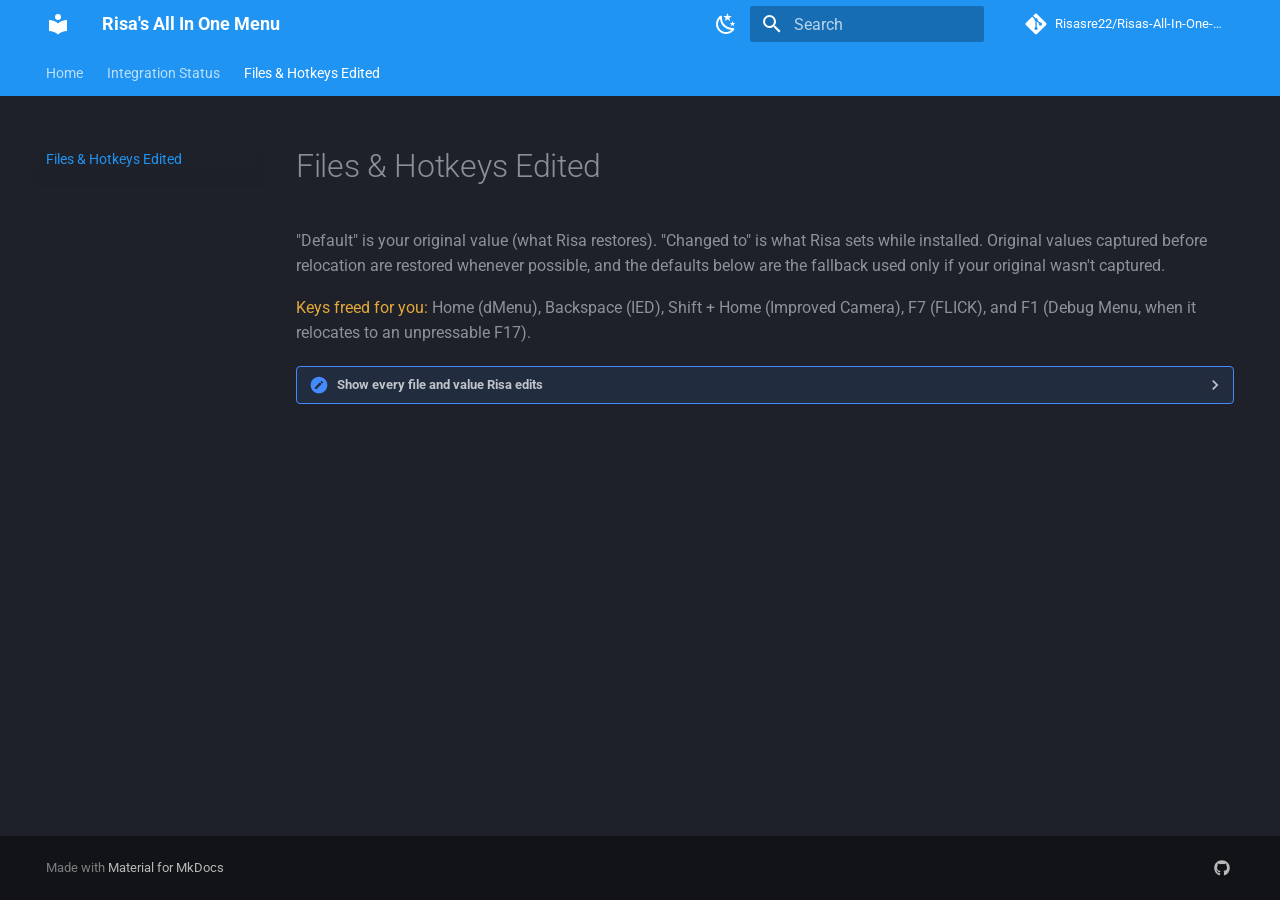
==== files-and-hotkeys/index.html @ ed6e50c9 "FLICK is API-only; remove from Files & Hotkeys page" ====
<!doctype html>
<html lang="en" class="no-js">
  <head>
    
      <meta charset="utf-8">
      <meta name="viewport" content="width=device-width,initial-scale=1">
      
        <meta name="description" content="One launcher hotkey (F1) opens many mod menus and frees each mod's own hotkey for other use.">
      
      
        <meta name="author" content="Risasre22">
      
      
        <link rel="canonical" href="https://risasre22.github.io/Risas-All-In-One-Menu/files-and-hotkeys/">
      
      
        <link rel="prev" href="../integration-ledger/">
      
      
      
        
      
      
      <link rel="icon" href="../assets/images/favicon.png">
      <meta name="generator" content="mkdocs-1.6.1, mkdocs-material-9.7.6">
    
    
      
        <title>Files & Hotkeys Edited - Risa's All In One Menu</title>
      
    
    
      <link rel="stylesheet" href="../assets/stylesheets/main.484c7ddc.min.css">
      
        
        <link rel="stylesheet" href="../assets/stylesheets/palette.ab4e12ef.min.css">
      
      


    
    
      
    
    
      
        
        
        <link rel="preconnect" href="https://fonts.gstatic.com" crossorigin>
        <link rel="stylesheet" href="https://fonts.googleapis.com/css?family=Roboto:300,300i,400,400i,700,700i%7CRoboto+Mono:400,400i,700,700i&display=fallback">
        <style>:root{--md-text-font:"Roboto";--md-code-font:"Roboto Mono"}</style>
      
    
    
      <link rel="stylesheet" href="../stylesheets/extra.css">
    
    <script>__md_scope=new URL("..",location),__md_hash=e=>[...e].reduce(((e,_)=>(e<<5)-e+_.charCodeAt(0)),0),__md_get=(e,_=localStorage,t=__md_scope)=>JSON.parse(_.getItem(t.pathname+"."+e)),__md_set=(e,_,t=localStorage,a=__md_scope)=>{try{t.setItem(a.pathname+"."+e,JSON.stringify(_))}catch(e){}}</script>
    
      

    
    
  </head>
  
  
    
    
      
    
    
    
    
    <body dir="ltr" data-md-color-scheme="slate" data-md-color-primary="blue" data-md-color-accent="light-blue">
  
    
    <input class="md-toggle" data-md-toggle="drawer" type="checkbox" id="__drawer" autocomplete="off">
    <input class="md-toggle" data-md-toggle="search" type="checkbox" id="__search" autocomplete="off">
    <label class="md-overlay" for="__drawer"></label>
    <div data-md-component="skip">
      
        
        <a href="#files-hotkeys-edited" class="md-skip">
          Skip to content
        </a>
      
    </div>
    <div data-md-component="announce">
      
    </div>
    
    
      

<header class="md-header" data-md-component="header">
  <nav class="md-header__inner md-grid" aria-label="Header">
    <a href=".." title="Risa&#39;s All In One Menu" class="md-header__button md-logo" aria-label="Risa's All In One Menu" data-md-component="logo">
      
  
  <svg xmlns="http://www.w3.org/2000/svg" viewBox="0 0 24 24"><path d="M12 8a3 3 0 0 0 3-3 3 3 0 0 0-3-3 3 3 0 0 0-3 3 3 3 0 0 0 3 3m0 3.54C9.64 9.35 6.5 8 3 8v11c3.5 0 6.64 1.35 9 3.54 2.36-2.19 5.5-3.54 9-3.54V8c-3.5 0-6.64 1.35-9 3.54"/></svg>

    </a>
    <label class="md-header__button md-icon" for="__drawer">
      
      <svg xmlns="http://www.w3.org/2000/svg" viewBox="0 0 24 24"><path d="M3 6h18v2H3zm0 5h18v2H3zm0 5h18v2H3z"/></svg>
    </label>
    <div class="md-header__title" data-md-component="header-title">
      <div class="md-header__ellipsis">
        <div class="md-header__topic">
          <span class="md-ellipsis">
            Risa's All In One Menu
          </span>
        </div>
        <div class="md-header__topic" data-md-component="header-topic">
          <span class="md-ellipsis">
            
              Files & Hotkeys Edited
            
          </span>
        </div>
      </div>
    </div>
    
      
        <form class="md-header__option" data-md-component="palette">
  
    
    
    
    <input class="md-option" data-md-color-media="" data-md-color-scheme="slate" data-md-color-primary="blue" data-md-color-accent="light-blue"  aria-label="Switch to light mode"  type="radio" name="__palette" id="__palette_0">
    
      <label class="md-header__button md-icon" title="Switch to light mode" for="__palette_1" hidden>
        <svg xmlns="http://www.w3.org/2000/svg" viewBox="0 0 24 24"><path d="m17.75 4.09-2.53 1.94.91 3.06-2.63-1.81-2.63 1.81.91-3.06-2.53-1.94L12.44 4l1.06-3 1.06 3zm3.5 6.91-1.64 1.25.59 1.98-1.7-1.17-1.7 1.17.59-1.98L15.75 11l2.06-.05L18.5 9l.69 1.95zm-2.28 4.95c.83-.08 1.72 1.1 1.19 1.85-.32.45-.66.87-1.08 1.27C15.17 23 8.84 23 4.94 19.07c-3.91-3.9-3.91-10.24 0-14.14.4-.4.82-.76 1.27-1.08.75-.53 1.93.36 1.85 1.19-.27 2.86.69 5.83 2.89 8.02a9.96 9.96 0 0 0 8.02 2.89m-1.64 2.02a12.08 12.08 0 0 1-7.8-3.47c-2.17-2.19-3.33-5-3.49-7.82-2.81 3.14-2.7 7.96.31 10.98 3.02 3.01 7.84 3.12 10.98.31"/></svg>
      </label>
    
  
    
    
    
    <input class="md-option" data-md-color-media="" data-md-color-scheme="default" data-md-color-primary="blue" data-md-color-accent="blue"  aria-label="Switch to dark mode"  type="radio" name="__palette" id="__palette_1">
    
      <label class="md-header__button md-icon" title="Switch to dark mode" for="__palette_0" hidden>
        <svg xmlns="http://www.w3.org/2000/svg" viewBox="0 0 24 24"><path d="M12 7a5 5 0 0 1 5 5 5 5 0 0 1-5 5 5 5 0 0 1-5-5 5 5 0 0 1 5-5m0 2a3 3 0 0 0-3 3 3 3 0 0 0 3 3 3 3 0 0 0 3-3 3 3 0 0 0-3-3m0-7 2.39 3.42C13.65 5.15 12.84 5 12 5s-1.65.15-2.39.42zM3.34 7l4.16-.35A7.2 7.2 0 0 0 5.94 8.5c-.44.74-.69 1.5-.83 2.29zm.02 10 1.76-3.77a7.131 7.131 0 0 0 2.38 4.14zM20.65 7l-1.77 3.79a7.02 7.02 0 0 0-2.38-4.15zm-.01 10-4.14.36c.59-.51 1.12-1.14 1.54-1.86.42-.73.69-1.5.83-2.29zM12 22l-2.41-3.44c.74.27 1.55.44 2.41.44.82 0 1.63-.17 2.37-.44z"/></svg>
      </label>
    
  
</form>
      
    
    
      <script>var palette=__md_get("__palette");if(palette&&palette.color){if("(prefers-color-scheme)"===palette.color.media){var media=matchMedia("(prefers-color-scheme: light)"),input=document.querySelector(media.matches?"[data-md-color-media='(prefers-color-scheme: light)']":"[data-md-color-media='(prefers-color-scheme: dark)']");palette.color.media=input.getAttribute("data-md-color-media"),palette.color.scheme=input.getAttribute("data-md-color-scheme"),palette.color.primary=input.getAttribute("data-md-color-primary"),palette.color.accent=input.getAttribute("data-md-color-accent")}for(var[key,value]of Object.entries(palette.color))document.body.setAttribute("data-md-color-"+key,value)}</script>
    
    
    
      
      
        <label class="md-header__button md-icon" for="__search">
          
          <svg xmlns="http://www.w3.org/2000/svg" viewBox="0 0 24 24"><path d="M9.5 3A6.5 6.5 0 0 1 16 9.5c0 1.61-.59 3.09-1.56 4.23l.27.27h.79l5 5-1.5 1.5-5-5v-.79l-.27-.27A6.52 6.52 0 0 1 9.5 16 6.5 6.5 0 0 1 3 9.5 6.5 6.5 0 0 1 9.5 3m0 2C7 5 5 7 5 9.5S7 14 9.5 14 14 12 14 9.5 12 5 9.5 5"/></svg>
        </label>
        <div class="md-search" data-md-component="search" role="dialog">
  <label class="md-search__overlay" for="__search"></label>
  <div class="md-search__inner" role="search">
    <form class="md-search__form" name="search">
      <input type="text" class="md-search__input" name="query" aria-label="Search" placeholder="Search" autocapitalize="off" autocorrect="off" autocomplete="off" spellcheck="false" data-md-component="search-query" required>
      <label class="md-search__icon md-icon" for="__search">
        
        <svg xmlns="http://www.w3.org/2000/svg" viewBox="0 0 24 24"><path d="M9.5 3A6.5 6.5 0 0 1 16 9.5c0 1.61-.59 3.09-1.56 4.23l.27.27h.79l5 5-1.5 1.5-5-5v-.79l-.27-.27A6.52 6.52 0 0 1 9.5 16 6.5 6.5 0 0 1 3 9.5 6.5 6.5 0 0 1 9.5 3m0 2C7 5 5 7 5 9.5S7 14 9.5 14 14 12 14 9.5 12 5 9.5 5"/></svg>
        
        <svg xmlns="http://www.w3.org/2000/svg" viewBox="0 0 24 24"><path d="M20 11v2H8l5.5 5.5-1.42 1.42L4.16 12l7.92-7.92L13.5 5.5 8 11z"/></svg>
      </label>
      <nav class="md-search__options" aria-label="Search">
        
        <button type="reset" class="md-search__icon md-icon" title="Clear" aria-label="Clear" tabindex="-1">
          
          <svg xmlns="http://www.w3.org/2000/svg" viewBox="0 0 24 24"><path d="M19 6.41 17.59 5 12 10.59 6.41 5 5 6.41 10.59 12 5 17.59 6.41 19 12 13.41 17.59 19 19 17.59 13.41 12z"/></svg>
        </button>
      </nav>
      
        <div class="md-search__suggest" data-md-component="search-suggest"></div>
      
    </form>
    <div class="md-search__output">
      <div class="md-search__scrollwrap" tabindex="0" data-md-scrollfix>
        <div class="md-search-result" data-md-component="search-result">
          <div class="md-search-result__meta">
            Initializing search
          </div>
          <ol class="md-search-result__list" role="presentation"></ol>
        </div>
      </div>
    </div>
  </div>
</div>
      
    
    
      <div class="md-header__source">
        <a href="https://github.com/Risasre22/Risas-All-In-One-Menu" title="Go to repository" class="md-source" data-md-component="source">
  <div class="md-source__icon md-icon">
    
    <svg xmlns="http://www.w3.org/2000/svg" viewBox="0 0 448 512"><!--! Font Awesome Free 7.1.0 by @fontawesome - https://fontawesome.com License - https://fontawesome.com/license/free (Icons: CC BY 4.0, Fonts: SIL OFL 1.1, Code: MIT License) Copyright 2025 Fonticons, Inc.--><path d="M439.6 236.1 244 40.5c-5.4-5.5-12.8-8.5-20.4-8.5s-15 3-20.4 8.4L162.5 81l51.5 51.5c27.1-9.1 52.7 16.8 43.4 43.7l49.7 49.7c34.2-11.8 61.2 31 35.5 56.7-26.5 26.5-70.2-2.9-56-37.3L240.3 199v121.9c25.3 12.5 22.3 41.8 9.1 55-6.4 6.4-15.2 10.1-24.3 10.1s-17.8-3.6-24.3-10.1c-17.6-17.6-11.1-46.9 11.2-56v-123c-20.8-8.5-24.6-30.7-18.6-45L142.6 101 8.5 235.1C3 240.6 0 247.9 0 255.5s3 15 8.5 20.4l195.6 195.7c5.4 5.4 12.7 8.4 20.4 8.4s15-3 20.4-8.4l194.7-194.7c5.4-5.4 8.4-12.8 8.4-20.4s-3-15-8.4-20.4"/></svg>
  </div>
  <div class="md-source__repository">
    Risasre22/Risas-All-In-One-Menu
  </div>
</a>
      </div>
    
  </nav>
  
</header>
    
    <div class="md-container" data-md-component="container">
      
      
        
          
            
<nav class="md-tabs" aria-label="Tabs" data-md-component="tabs">
  <div class="md-grid">
    <ul class="md-tabs__list">
      
        
  
  
  
  
    <li class="md-tabs__item">
      <a href=".." class="md-tabs__link">
        
  
  
    
  
  Home

      </a>
    </li>
  

      
        
  
  
  
  
    <li class="md-tabs__item">
      <a href="../integration-ledger/" class="md-tabs__link">
        
  
  
    
  
  Integration Status

      </a>
    </li>
  

      
        
  
  
  
    
  
  
    <li class="md-tabs__item md-tabs__item--active">
      <a href="./" class="md-tabs__link">
        
  
  
    
  
  Files & Hotkeys Edited

      </a>
    </li>
  

      
    </ul>
  </div>
</nav>
          
        
      
      <main class="md-main" data-md-component="main">
        <div class="md-main__inner md-grid">
          
            
              
                
              
              <div class="md-sidebar md-sidebar--primary" data-md-component="sidebar" data-md-type="navigation" >
                <div class="md-sidebar__scrollwrap">
                  <div class="md-sidebar__inner">
                    


  


<nav class="md-nav md-nav--primary md-nav--lifted" aria-label="Navigation" data-md-level="0">
  <label class="md-nav__title" for="__drawer">
    <a href=".." title="Risa&#39;s All In One Menu" class="md-nav__button md-logo" aria-label="Risa's All In One Menu" data-md-component="logo">
      
  
  <svg xmlns="http://www.w3.org/2000/svg" viewBox="0 0 24 24"><path d="M12 8a3 3 0 0 0 3-3 3 3 0 0 0-3-3 3 3 0 0 0-3 3 3 3 0 0 0 3 3m0 3.54C9.64 9.35 6.5 8 3 8v11c3.5 0 6.64 1.35 9 3.54 2.36-2.19 5.5-3.54 9-3.54V8c-3.5 0-6.64 1.35-9 3.54"/></svg>

    </a>
    Risa's All In One Menu
  </label>
  
    <div class="md-nav__source">
      <a href="https://github.com/Risasre22/Risas-All-In-One-Menu" title="Go to repository" class="md-source" data-md-component="source">
  <div class="md-source__icon md-icon">
    
    <svg xmlns="http://www.w3.org/2000/svg" viewBox="0 0 448 512"><!--! Font Awesome Free 7.1.0 by @fontawesome - https://fontawesome.com License - https://fontawesome.com/license/free (Icons: CC BY 4.0, Fonts: SIL OFL 1.1, Code: MIT License) Copyright 2025 Fonticons, Inc.--><path d="M439.6 236.1 244 40.5c-5.4-5.5-12.8-8.5-20.4-8.5s-15 3-20.4 8.4L162.5 81l51.5 51.5c27.1-9.1 52.7 16.8 43.4 43.7l49.7 49.7c34.2-11.8 61.2 31 35.5 56.7-26.5 26.5-70.2-2.9-56-37.3L240.3 199v121.9c25.3 12.5 22.3 41.8 9.1 55-6.4 6.4-15.2 10.1-24.3 10.1s-17.8-3.6-24.3-10.1c-17.6-17.6-11.1-46.9 11.2-56v-123c-20.8-8.5-24.6-30.7-18.6-45L142.6 101 8.5 235.1C3 240.6 0 247.9 0 255.5s3 15 8.5 20.4l195.6 195.7c5.4 5.4 12.7 8.4 20.4 8.4s15-3 20.4-8.4l194.7-194.7c5.4-5.4 8.4-12.8 8.4-20.4s-3-15-8.4-20.4"/></svg>
  </div>
  <div class="md-source__repository">
    Risasre22/Risas-All-In-One-Menu
  </div>
</a>
    </div>
  
  <ul class="md-nav__list" data-md-scrollfix>
    
      
      
  
  
  
  
    <li class="md-nav__item">
      <a href=".." class="md-nav__link">
        
  
  
  <span class="md-ellipsis">
    
  
    Home
  

    
  </span>
  
  

      </a>
    </li>
  

    
      
      
  
  
  
  
    <li class="md-nav__item">
      <a href="../integration-ledger/" class="md-nav__link">
        
  
  
  <span class="md-ellipsis">
    
  
    Integration Status
  

    
  </span>
  
  

      </a>
    </li>
  

    
      
      
  
  
    
  
  
  
    <li class="md-nav__item md-nav__item--active">
      
      <input class="md-nav__toggle md-toggle" type="checkbox" id="__toc">
      
      
        
      
      
      <a href="./" class="md-nav__link md-nav__link--active">
        
  
  
  <span class="md-ellipsis">
    
  
    Files & Hotkeys Edited
  

    
  </span>
  
  

      </a>
      
    </li>
  

    
  </ul>
</nav>
                  </div>
                </div>
              </div>
            
            
              
                
              
              <div class="md-sidebar md-sidebar--secondary" data-md-component="sidebar" data-md-type="toc" hidden>
                <div class="md-sidebar__scrollwrap">
                  <div class="md-sidebar__inner">
                    

<nav class="md-nav md-nav--secondary" aria-label="Table of contents">
  
  
  
    
  
  
</nav>
                  </div>
                </div>
              </div>
            
          
          
            <div class="md-content" data-md-component="content">
              
              <article class="md-content__inner md-typeset">
                
                  
  



  
  


<h1 id="files-hotkeys-edited">Files &amp; Hotkeys Edited<a class="headerlink" href="#files-hotkeys-edited" title="Permanent link">&para;</a></h1>
<p><span class="muted">"Default" is your original value (what Risa restores). "Changed to" is what Risa sets while installed. Original values captured before relocation are restored whenever possible, and the defaults below are the fallback used only if your original wasn't captured.</span></p>
<p><span class="gold">Keys freed for you:</span> <span class="muted">Home (dMenu), Backspace (IED), Shift + Home (Improved Camera), F7 (FLICK), and F1 (Debug Menu, when it relocates to an unpressable F17).</span></p>
<details class="files-edited">
<summary>Show every file and value Risa edits</summary>
<p><strong class="blue">Open Animation Replacer</strong><br>
<span class="gold">Path:</span> SKSE\Plugins\OpenAnimationReplacer.ini<br>
<span class="gold">Default key:</span> Shift + O<br>
<span class="gold">Default values:</span> uToggleUIKey = 24 | uToggleUIKeyShift = 1 | uToggleUIKeyCtrl = 0 | uToggleUIKeyAlt = 0<br>
<span class="gold">Changed to:</span> uToggleUIKey = F13 (unpressable)</p>
<p><strong class="blue">Improved Camera SE</strong> <span class="muted">(Discord version requires no .ini edits)</span><br>
<span class="gold">Path:</span> SKSE\Plugins\ImprovedCameraSE\ImprovedCameraSE.ini<br>
<span class="gold">Default key:</span> Left Shift + Home<br>
<span class="gold">Default value:</span> MenuKey = 0x24<br>
<span class="gold">Changed to:</span> Not relocated. The key stays Home and is hidden only from Improved Camera, so Shift + Home is free for everything else.</p>
<p><strong class="blue">Immersive Equipment Displays</strong><br>
<span class="gold">Path:</span> SKSE\Plugins\ImmersiveEquipmentDisplays.ini<br>
<span class="gold">Default key:</span> Backspace<br>
<span class="gold">Default values:</span> ToggleKeys = 0x0E | OverrideToggleKeys = false<br>
<span class="gold">Changed to:</span> ToggleKeys = F16 (unpressable) | OverrideToggleKeys = true</p>
<p><strong class="blue">Debug Menu</strong><br>
<span class="gold">Path:</span> MCM\Settings\DebugMenu.ini (or MCM\Config\DebugMenu\settings.ini)<br>
<span class="gold">Default key:</span> F1<br>
<span class="gold">Default value:</span> uOpenMenuHotkey = 59<br>
<span class="gold">Changed to:</span> uOpenMenuHotkey = F17 (unpressable). <span class="muted">Only relocated when its key collides with the launcher key or was set by an older Risa build; otherwise it stays on its own key and is freed at the input level with no edit.</span></p>
<p><strong class="blue">KreatE</strong><br>
<span class="gold">Path:</span> KreatE\UserSettings.ini<br>
<span class="gold">Default key:</span> End<br>
<span class="gold">Default value:</span> GUIToggleKeys = 0x23<br>
<span class="gold">Changed to:</span> GUIToggleKeys = F18 (unpressable)</p>
<p><strong class="blue">Community Shaders</strong><br>
<span class="gold">Path:</span> SKSE\Plugins\CommunityShaders\SettingsUser.json (or SettingsDefault.json)<br>
<span class="gold">Default keys:</span> End / Shift + End / F10 / Numpad *<br>
<span class="gold">Default values under "Menu":</span> "ToggleKey": 35 | "CSEditorToggleKey": [16, 35] | "OverlayToggleKey": 121 | "EffectToggleKey": 106<br>
<span class="gold">Changed to:</span> ToggleKey = F19 | CSEditorToggleKey = F15 | OverlayToggleKey = F23 | EffectToggleKey = F24 (all unpressable)</p>
<p><strong class="blue">CatMenu</strong><br>
<span class="gold">Path:</span> SKSE\Plugins\catmenu\settings.json<br>
<span class="gold">Default key:</span> F6<br>
<span class="gold">Default value:</span> "toggle_key": 577<br>
<span class="gold">Changed to:</span> "toggle_key": F21</p>
<p><strong class="blue">Mod Function Menu</strong><br>
<span class="gold">Path:</span> SKSE\Plugins\ccld_ModFunctionMenu.toml<br>
<span class="gold">Default key:</span> F1<br>
<span class="gold">Default value:</span> [Controls.Keyboard] iHotkey = 59<br>
<span class="gold">Changed to:</span> iHotkey = F20 (unpressable). <span class="muted">Restart once after installing so it reads the new value.</span></p>
<p><strong class="blue">Skyrim Cheat Menu (Dragonborn's Toolkit)</strong> <span class="muted">(v0.5+ no longer needs this edit)</span><br>
<span class="gold">Path:</span> SKSE\Plugins\SkyrimCheatMenu.json<br>
<span class="gold">Default key:</span> F1<br>
<span class="gold">Default value:</span> "toggleKey": "F1"<br>
<span class="gold">Changed to:</span> Nothing on v0.5+ (the hotkey is freed live through the mod's API). <span class="muted">Only older builds get "toggleKey": 0 written as a fallback.</span></p>
<p><strong class="blue">ReShade</strong><br>
<span class="gold">Path:</span> ReShade.ini in the game folder<br>
<span class="gold">Default key:</span> Home<br>
<span class="gold">Default value:</span> KeyOverlay=36,0,0,0<br>
<span class="gold">Changed to:</span> KeyOverlay=0,0,0,0 via the ReShade add-on API so Home stays free.</p>
</details>







  
  




  



                
              </article>
            </div>
          
          
<script>var target=document.getElementById(location.hash.slice(1));target&&target.name&&(target.checked=target.name.startsWith("__tabbed_"))</script>
        </div>
        
          <button type="button" class="md-top md-icon" data-md-component="top" hidden>
  
  <svg xmlns="http://www.w3.org/2000/svg" viewBox="0 0 24 24"><path d="M13 20h-2V8l-5.5 5.5-1.42-1.42L12 4.16l7.92 7.92-1.42 1.42L13 8z"/></svg>
  Back to top
</button>
        
      </main>
      
        <footer class="md-footer">
  
  <div class="md-footer-meta md-typeset">
    <div class="md-footer-meta__inner md-grid">
      <div class="md-copyright">
  
  
    Made with
    <a href="https://squidfunk.github.io/mkdocs-material/" target="_blank" rel="noopener">
      Material for MkDocs
    </a>
  
</div>
      
        
<div class="md-social">
  
    
    
    
    
      
      
    
    <a href="https://github.com/Risasre22/Risas-All-In-One-Menu" target="_blank" rel="noopener" title="github.com" class="md-social__link">
      <svg xmlns="http://www.w3.org/2000/svg" viewBox="0 0 512 512"><!--! Font Awesome Free 7.1.0 by @fontawesome - https://fontawesome.com License - https://fontawesome.com/license/free (Icons: CC BY 4.0, Fonts: SIL OFL 1.1, Code: MIT License) Copyright 2025 Fonticons, Inc.--><path d="M173.9 397.4c0 2-2.3 3.6-5.2 3.6-3.3.3-5.6-1.3-5.6-3.6 0-2 2.3-3.6 5.2-3.6 3-.3 5.6 1.3 5.6 3.6m-31.1-4.5c-.7 2 1.3 4.3 4.3 4.9 2.6 1 5.6 0 6.2-2s-1.3-4.3-4.3-5.2c-2.6-.7-5.5.3-6.2 2.3m44.2-1.7c-2.9.7-4.9 2.6-4.6 4.9.3 2 2.9 3.3 5.9 2.6 2.9-.7 4.9-2.6 4.6-4.6-.3-1.9-3-3.2-5.9-2.9M252.8 8C114.1 8 8 113.3 8 252c0 110.9 69.8 205.8 169.5 239.2 12.8 2.3 17.3-5.6 17.3-12.1 0-6.2-.3-40.4-.3-61.4 0 0-70 15-84.7-29.8 0 0-11.4-29.1-27.8-36.6 0 0-22.9-15.7 1.6-15.4 0 0 24.9 2 38.6 25.8 21.9 38.6 58.6 27.5 72.9 20.9 2.3-16 8.8-27.1 16-33.7-55.9-6.2-112.3-14.3-112.3-110.5 0-27.5 7.6-41.3 23.6-58.9-2.6-6.5-11.1-33.3 2.6-67.9 20.9-6.5 69 27 69 27 20-5.6 41.5-8.5 62.8-8.5s42.8 2.9 62.8 8.5c0 0 48.1-33.6 69-27 13.7 34.7 5.2 61.4 2.6 67.9 16 17.7 25.8 31.5 25.8 58.9 0 96.5-58.9 104.2-114.8 110.5 9.2 7.9 17 22.9 17 46.4 0 33.7-.3 75.4-.3 83.6 0 6.5 4.6 14.4 17.3 12.1C436.2 457.8 504 362.9 504 252 504 113.3 391.5 8 252.8 8M105.2 352.9c-1.3 1-1 3.3.7 5.2 1.6 1.6 3.9 2.3 5.2 1 1.3-1 1-3.3-.7-5.2-1.6-1.6-3.9-2.3-5.2-1m-10.8-8.1c-.7 1.3.3 2.9 2.3 3.9 1.6 1 3.6.7 4.3-.7.7-1.3-.3-2.9-2.3-3.9-2-.6-3.6-.3-4.3.7m32.4 35.6c-1.6 1.3-1 4.3 1.3 6.2 2.3 2.3 5.2 2.6 6.5 1 1.3-1.3.7-4.3-1.3-6.2-2.2-2.3-5.2-2.6-6.5-1m-11.4-14.7c-1.6 1-1.6 3.6 0 5.9s4.3 3.3 5.6 2.3c1.6-1.3 1.6-3.9 0-6.2-1.4-2.3-4-3.3-5.6-2"/></svg>
    </a>
  
</div>
      
    </div>
  </div>
</footer>
      
    </div>
    <div class="md-dialog" data-md-component="dialog">
      <div class="md-dialog__inner md-typeset"></div>
    </div>
    
    
    
      
      
      <script id="__config" type="application/json">{"annotate": null, "base": "..", "features": ["navigation.tabs", "navigation.top", "navigation.instant", "navigation.tracking", "search.suggest", "search.highlight", "content.code.copy"], "search": "../assets/javascripts/workers/search.2c215733.min.js", "tags": null, "translations": {"clipboard.copied": "Copied to clipboard", "clipboard.copy": "Copy to clipboard", "search.result.more.one": "1 more on this page", "search.result.more.other": "# more on this page", "search.result.none": "No matching documents", "search.result.one": "1 matching document", "search.result.other": "# matching documents", "search.result.placeholder": "Type to start searching", "search.result.term.missing": "Missing", "select.version": "Select version"}, "version": null}</script>
    
    
      <script src="../assets/javascripts/bundle.79ae519e.min.js"></script>
      
    
  </body>
</html>
---- assets/stylesheets/main.484c7ddc.min.css ----
@charset "UTF-8";html{-webkit-text-size-adjust:none;-moz-text-size-adjust:none;text-size-adjust:none;box-sizing:border-box}*,:after,:before{box-sizing:inherit}@media (prefers-reduced-motion){*,:after,:before{transition:none!important}}body{margin:0}a,button,input,label{-webkit-tap-highlight-color:transparent}a{color:inherit;text-decoration:none}hr{border:0;box-sizing:initial;display:block;height:.05rem;overflow:visible;padding:0}small{font-size:80%}sub,sup{line-height:1em}img{border-style:none}table{border-collapse:initial;border-spacing:0}td,th{font-weight:400;vertical-align:top}button{background:#0000;border:0;font-family:inherit;font-size:inherit;margin:0;padding:0}input{border:0;outline:none}:root{--md-primary-fg-color:#4051b5;--md-primary-fg-color--light:#5d6cc0;--md-primary-fg-color--dark:#303fa1;--md-primary-bg-color:#fff;--md-primary-bg-color--light:#ffffffb3;--md-accent-fg-color:#526cfe;--md-accent-fg-color--transparent:#526cfe1a;--md-accent-bg-color:#fff;--md-accent-bg-color--light:#ffffffb3}[data-md-color-scheme=default]{color-scheme:light}[data-md-color-scheme=default] img[src$="#gh-dark-mode-only"],[data-md-color-scheme=default] img[src$="#only-dark"]{display:none}:root,[data-md-color-scheme=default]{--md-hue:225deg;--md-default-fg-color:#000000de;--md-default-fg-color--light:#0000008a;--md-default-fg-color--lighter:#00000052;--md-default-fg-color--lightest:#00000012;--md-default-bg-color:#fff;--md-default-bg-color--light:#ffffffb3;--md-default-bg-color--lighter:#ffffff4d;--md-default-bg-color--lightest:#ffffff1f;--md-code-fg-color:#36464e;--md-code-bg-color:#f5f5f5;--md-code-bg-color--light:#f5f5f5b3;--md-code-bg-color--lighter:#f5f5f54d;--md-code-hl-color:#4287ff;--md-code-hl-color--light:#4287ff1a;--md-code-hl-number-color:#d52a2a;--md-code-hl-special-color:#db1457;--md-code-hl-function-color:#a846b9;--md-code-hl-constant-color:#6e59d9;--md-code-hl-keyword-color:#3f6ec6;--md-code-hl-string-color:#1c7d4d;--md-code-hl-name-color:var(--md-code-fg-color);--md-code-hl-operator-color:var(--md-default-fg-color--light);--md-code-hl-punctuation-color:var(--md-default-fg-color--light);--md-code-hl-comment-color:var(--md-default-fg-color--light);--md-code-hl-generic-color:var(--md-default-fg-color--light);--md-code-hl-variable-color:var(--md-default-fg-color--light);--md-typeset-color:var(--md-default-fg-color);--md-typeset-a-color:var(--md-primary-fg-color);--md-typeset-del-color:#f5503d26;--md-typeset-ins-color:#0bd57026;--md-typeset-kbd-color:#fafafa;--md-typeset-kbd-accent-color:#fff;--md-typeset-kbd-border-color:#b8b8b8;--md-typeset-mark-color:#ffff0080;--md-typeset-table-color:#0000001f;--md-typeset-table-color--light:rgba(0,0,0,.035);--md-admonition-fg-color:var(--md-default-fg-color);--md-admonition-bg-color:var(--md-default-bg-color);--md-warning-fg-color:#000000de;--md-warning-bg-color:#ff9;--md-footer-fg-color:#fff;--md-footer-fg-color--light:#ffffffb3;--md-footer-fg-color--lighter:#ffffff73;--md-footer-bg-color:#000000de;--md-footer-bg-color--dark:#00000052;--md-shadow-z1:0 0.2rem 0.5rem #0000000d,0 0 0.05rem #0000001a;--md-shadow-z2:0 0.2rem 0.5rem #0000001a,0 0 0.05rem #00000040;--md-shadow-z3:0 0.2rem 0.5rem #0003,0 0 0.05rem #00000059}.md-icon svg{fill:currentcolor;display:block;height:1.2rem;width:1.2rem}body{-webkit-font-smoothing:antialiased;-moz-osx-font-smoothing:grayscale;--md-text-font-family:var(--md-text-font,_),-apple-system,BlinkMacSystemFont,Helvetica,Arial,sans-serif;--md-code-font-family:var(--md-code-font,_),SFMono-Regular,Consolas,Menlo,monospace}aside,body,input{font-feature-settings:"kern","liga";color:var(--md-typeset-color);font-family:var(--md-text-font-family)}code,kbd,pre{font-feature-settings:"kern";font-family:var(--md-code-font-family)}:root{--md-typeset-table-sort-icon:url('data:image/svg+xml;charset=utf-8,<svg xmlns="http://www.w3.org/2000/svg" viewBox="0 0 24 24"><path d="m18 21-4-4h3V7h-3l4-4 4 4h-3v10h3M2 19v-2h10v2M2 13v-2h7v2M2 7V5h4v2z"/></svg>');--md-typeset-table-sort-icon--asc:url('data:image/svg+xml;charset=utf-8,<svg xmlns="http://www.w3.org/2000/svg" viewBox="0 0 24 24"><path d="M19 17h3l-4 4-4-4h3V3h2M2 17h10v2H2M6 5v2H2V5m0 6h7v2H2z"/></svg>');--md-typeset-table-sort-icon--desc:url('data:image/svg+xml;charset=utf-8,<svg xmlns="http://www.w3.org/2000/svg" viewBox="0 0 24 24"><path d="M19 7h3l-4-4-4 4h3v14h2M2 17h10v2H2M6 5v2H2V5m0 6h7v2H2z"/></svg>')}.md-typeset{-webkit-print-color-adjust:exact;color-adjust:exact;font-size:.8rem;line-height:1.6;overflow-wrap:break-word}@media print{.md-typeset{font-size:.68rem}}.md-typeset blockquote,.md-typeset dl,.md-typeset figure,.md-typeset ol,.md-typeset pre,.md-typeset ul{margin-bottom:1em;margin-top:1em}.md-typeset h1{color:var(--md-default-fg-color--light);font-size:2em;line-height:1.3;margin:0 0 1.25em}.md-typeset h1,.md-typeset h2{font-weight:300;letter-spacing:-.01em}.md-typeset h2{font-size:1.5625em;line-height:1.4;margin:1.6em 0 .64em}.md-typeset h3{font-size:1.25em;font-weight:400;letter-spacing:-.01em;line-height:1.5;margin:1.6em 0 .8em}.md-typeset h2+h3{margin-top:.8em}.md-typeset h4{font-weight:700;letter-spacing:-.01em;margin:1em 0}.md-typeset h5,.md-typeset h6{color:var(--md-default-fg-color--light);font-size:.8em;font-weight:700;letter-spacing:-.01em;margin:1.25em 0}.md-typeset h5{text-transform:uppercase}.md-typeset h5 code{text-transform:none}.md-typeset hr{border-bottom:.05rem solid var(--md-default-fg-color--lightest);display:flow-root;margin:1.5em 0}.md-typeset a{color:var(--md-typeset-a-color);word-break:break-word}.md-typeset a,.md-typeset a:before{transition:color 125ms}.md-typeset a:focus,.md-typeset a:hover{color:var(--md-accent-fg-color)}.md-typeset a:focus code,.md-typeset a:hover code{background-color:var(--md-accent-fg-color--transparent);color:var(--md-accent-fg-color)}.md-typeset a code{color:var(--md-typeset-a-color)}.md-typeset a.focus-visible{outline-color:var(--md-accent-fg-color);outline-offset:.2rem}.md-typeset code,.md-typeset kbd,.md-typeset pre{color:var(--md-code-fg-color);direction:ltr;font-variant-ligatures:none;transition:background-color 125ms}@media print{.md-typeset code,.md-typeset kbd,.md-typeset pre{white-space:pre-wrap}}.md-typeset code{background-color:var(--md-code-bg-color);border-radius:.1rem;-webkit-box-decoration-break:clone;box-decoration-break:clone;font-size:.85em;padding:0 .2941176471em;transition:color 125ms,background-color 125ms;word-break:break-word}.md-typeset code:not(.focus-visible){-webkit-tap-highlight-color:transparent;outline:none}.md-typeset pre{display:flow-root;line-height:1.4;position:relative}.md-typeset pre>code{-webkit-box-decoration-break:slice;box-decoration-break:slice;box-shadow:none;display:block;margin:0;outline-color:var(--md-accent-fg-color);overflow:auto;padding:.7720588235em 1.1764705882em;scrollbar-color:var(--md-default-fg-color--lighter) #0000;scrollbar-width:thin;touch-action:auto;word-break:normal}.md-typeset pre>code:hover{scrollbar-color:var(--md-accent-fg-color) #0000}.md-typeset pre>code::-webkit-scrollbar{height:.2rem;width:.2rem}.md-typeset pre>code::-webkit-scrollbar-thumb{background-color:var(--md-default-fg-color--lighter)}.md-typeset pre>code::-webkit-scrollbar-thumb:hover{background-color:var(--md-accent-fg-color)}.md-typeset kbd{background-color:var(--md-typeset-kbd-color);border-radius:.1rem;box-shadow:0 .1rem 0 .05rem var(--md-typeset-kbd-border-color),0 .1rem 0 var(--md-typeset-kbd-border-color),0 -.1rem .2rem var(--md-typeset-kbd-accent-color) inset;color:var(--md-default-fg-color);display:inline-block;font-size:.75em;padding:0 .6666666667em;vertical-align:text-top;word-break:break-word}.md-typeset mark{background-color:var(--md-typeset-mark-color);-webkit-box-decoration-break:clone;box-decoration-break:clone;color:inherit;word-break:break-word}.md-typeset abbr{cursor:help;text-decoration:none}.md-typeset [data-preview],.md-typeset abbr{border-bottom:.05rem dotted var(--md-default-fg-color--light)}.md-typeset small{opacity:.75}[dir=ltr] .md-typeset sub,[dir=ltr] .md-typeset sup{margin-left:.078125em}[dir=rtl] .md-typeset sub,[dir=rtl] .md-typeset sup{margin-right:.078125em}[dir=ltr] .md-typeset blockquote{padding-left:.6rem}[dir=rtl] .md-typeset blockquote{padding-right:.6rem}[dir=ltr] .md-typeset blockquote{border-left:.2rem solid var(--md-default-fg-color--lighter)}[dir=rtl] .md-typeset blockquote{border-right:.2rem solid var(--md-default-fg-color--lighter)}.md-typeset blockquote{color:var(--md-default-fg-color--light);margin-left:0;margin-right:0}.md-typeset ul{list-style-type:disc}.md-typeset ul[type]{list-style-type:revert-layer}[dir=ltr] .md-typeset ol,[dir=ltr] .md-typeset ul{margin-left:.625em}[dir=rtl] .md-typeset ol,[dir=rtl] .md-typeset ul{margin-right:.625em}.md-typeset ol,.md-typeset ul{padding:0}.md-typeset ol:not([hidden]),.md-typeset ul:not([hidden]){display:flow-root}.md-typeset ol ol,.md-typeset ul ol{list-style-type:lower-alpha}.md-typeset ol ol ol,.md-typeset ul ol ol{list-style-type:lower-roman}.md-typeset ol ol ol ol,.md-typeset ul ol ol ol{list-style-type:upper-alpha}.md-typeset ol ol ol ol ol,.md-typeset ul ol ol ol ol{list-style-type:upper-roman}.md-typeset ol[type],.md-typeset ul[type]{list-style-type:revert-layer}[dir=ltr] .md-typeset ol li,[dir=ltr] .md-typeset ul li{margin-left:1.25em}[dir=rtl] .md-typeset ol li,[dir=rtl] .md-typeset ul li{margin-right:1.25em}.md-typeset ol li,.md-typeset ul li{margin-bottom:.5em}.md-typeset ol li blockquote,.md-typeset ol li p,.md-typeset ul li blockquote,.md-typeset ul li p{margin:.5em 0}.md-typeset ol li:last-child,.md-typeset ul li:last-child{margin-bottom:0}[dir=ltr] .md-typeset ol li ol,[dir=ltr] .md-typeset ol li ul,[dir=ltr] .md-typeset ul li ol,[dir=ltr] .md-typeset ul li ul{margin-left:.625em}[dir=rtl] .md-typeset ol li ol,[dir=rtl] .md-typeset ol li ul,[dir=rtl] .md-typeset ul li ol,[dir=rtl] .md-typeset ul li ul{margin-right:.625em}.md-typeset ol li ol,.md-typeset ol li ul,.md-typeset ul li ol,.md-typeset ul li ul{margin-bottom:.5em;margin-top:.5em}[dir=ltr] .md-typeset dd{margin-left:1.875em}[dir=rtl] .md-typeset dd{margin-right:1.875em}.md-typeset dd{margin-bottom:1.5em;margin-top:1em}.md-typeset img,.md-typeset svg,.md-typeset video{height:auto;max-width:100%}.md-typeset img[align=left]{margin:1em 1em 1em 0}.md-typeset img[align=right]{margin:1em 0 1em 1em}.md-typeset img[align]:only-child{margin-top:0}.md-typeset figure{display:flow-root;margin:1em auto;max-width:100%;text-align:center;width:fit-content}.md-typeset figure img{display:block;margin:0 auto}.md-typeset figcaption{font-style:italic;margin:1em auto;max-width:24rem}.md-typeset iframe{max-width:100%}.md-typeset table:not([class]){background-color:var(--md-default-bg-color);border:.05rem solid var(--md-typeset-table-color);border-radius:.1rem;display:inline-block;font-size:.64rem;max-width:100%;overflow:auto;touch-action:auto}@media print{.md-typeset table:not([class]){display:table}}.md-typeset table:not([class])+*{margin-top:1.5em}.md-typeset table:not([class]) td>:first-child,.md-typeset table:not([class]) th>:first-child{margin-top:0}.md-typeset table:not([class]) td>:last-child,.md-typeset table:not([class]) th>:last-child{margin-bottom:0}.md-typeset table:not([class]) td:not([align]),.md-typeset table:not([class]) th:not([align]){text-align:left}[dir=rtl] .md-typeset table:not([class]) td:not([align]),[dir=rtl] .md-typeset table:not([class]) th:not([align]){text-align:right}.md-typeset table:not([class]) th{font-weight:700;min-width:5rem;padding:.9375em 1.25em;vertical-align:top}.md-typeset table:not([class]) td{border-top:.05rem solid var(--md-typeset-table-color);padding:.9375em 1.25em;vertical-align:top}.md-typeset table:not([class]) tbody tr{transition:background-color 125ms}.md-typeset table:not([class]) tbody tr:hover{background-color:var(--md-typeset-table-color--light);box-shadow:0 .05rem 0 var(--md-default-bg-color) inset}.md-typeset table:not([class]) a{word-break:normal}.md-typeset table th[role=columnheader]{cursor:pointer}[dir=ltr] .md-typeset table th[role=columnheader]:after{margin-left:.5em}[dir=rtl] .md-typeset table th[role=columnheader]:after{margin-right:.5em}.md-typeset table th[role=columnheader]:after{content:"";display:inline-block;height:1.2em;-webkit-mask-image:var(--md-typeset-table-sort-icon);mask-image:var(--md-typeset-table-sort-icon);-webkit-mask-repeat:no-repeat;mask-repeat:no-repeat;-webkit-mask-size:contain;mask-size:contain;transition:background-color 125ms;vertical-align:text-bottom;width:1.2em}.md-typeset table th[role=columnheader]:hover:after{background-color:var(--md-default-fg-color--lighter)}.md-typeset table th[role=columnheader][aria-sort=ascending]:after{background-color:var(--md-default-fg-color--light);-webkit-mask-image:var(--md-typeset-table-sort-icon--asc);mask-image:var(--md-typeset-table-sort-icon--asc)}.md-typeset table th[role=columnheader][aria-sort=descending]:after{background-color:var(--md-default-fg-color--light);-webkit-mask-image:var(--md-typeset-table-sort-icon--desc);mask-image:var(--md-typeset-table-sort-icon--desc)}.md-typeset__scrollwrap{margin:1em -.8rem;overflow-x:auto;touch-action:auto}.md-typeset__table{display:inline-block;margin-bottom:.5em;padding:0 .8rem}@media print{.md-typeset__table{display:block}}html .md-typeset__table table{display:table;margin:0;overflow:hidden;width:100%}@media screen and (max-width:44.984375em){.md-content__inner>pre{margin:1em -.8rem}.md-content__inner>pre code{border-radius:0}}.md-typeset .md-author{border-radius:100%;display:block;flex-shrink:0;height:1.6rem;overflow:hidden;position:relative;transition:color 125ms,transform 125ms;width:1.6rem}.md-typeset .md-author img{display:block}.md-typeset .md-author--more{background:var(--md-default-fg-color--lightest);color:var(--md-default-fg-color--lighter);font-size:.6rem;font-weight:700;line-height:1.6rem;text-align:center}.md-typeset .md-author--long{height:2.4rem;width:2.4rem}.md-typeset a.md-author{transform:scale(1)}.md-typeset a.md-author img{border-radius:100%;filter:grayscale(100%) opacity(75%);transition:filter 125ms}.md-typeset a.md-author:focus,.md-typeset a.md-author:hover{transform:scale(1.1);z-index:1}.md-typeset a.md-author:focus img,.md-typeset a.md-author:hover img{filter:grayscale(0)}.md-banner{background-color:var(--md-footer-bg-color);color:var(--md-footer-fg-color);overflow:auto}@media print{.md-banner{display:none}}.md-banner--warning{background-color:var(--md-warning-bg-color);color:var(--md-warning-fg-color)}.md-banner__inner{font-size:.7rem;margin:.6rem auto;padding:0 .8rem}[dir=ltr] .md-banner__button{float:right}[dir=rtl] .md-banner__button{float:left}.md-banner__button{color:inherit;cursor:pointer;transition:opacity .25s}.no-js .md-banner__button{display:none}.md-banner__button:hover{opacity:.7}html{font-size:125%;height:100%;overflow-x:hidden}@media screen and (min-width:100em){html{font-size:137.5%}}@media screen and (min-width:125em){html{font-size:150%}}body{background-color:var(--md-default-bg-color);display:flex;flex-direction:column;font-size:.5rem;min-height:100%;position:relative;width:100%}@media print{body{display:block}}@media screen and (max-width:59.984375em){body[data-md-scrolllock]{position:fixed}}.md-grid{margin-left:auto;margin-right:auto;max-width:61rem}.md-container{display:flex;flex-direction:column;flex-grow:1}@media print{.md-container{display:block}}.md-main{flex-grow:1}.md-main__inner{display:flex;height:100%;margin-top:1.5rem}.md-ellipsis{overflow:hidden;text-overflow:ellipsis}.md-toggle{display:none}.md-option{height:0;opacity:0;position:absolute;width:0}.md-option:checked+label:not([hidden]){display:block}.md-option.focus-visible+label{outline-color:var(--md-accent-fg-color);outline-style:auto}.md-skip{background-color:var(--md-default-fg-color);border-radius:.1rem;color:var(--md-default-bg-color);font-size:.64rem;margin:.5rem;opacity:0;outline-color:var(--md-accent-fg-color);padding:.3rem .5rem;position:fixed;transform:translateY(.4rem);z-index:-1}.md-skip:focus{opacity:1;transform:translateY(0);transition:transform .25s cubic-bezier(.4,0,.2,1),opacity 175ms 75ms;z-index:10}@page{margin:25mm}:root{--md-clipboard-icon:url('data:image/svg+xml;charset=utf-8,<svg xmlns="http://www.w3.org/2000/svg" viewBox="0 0 24 24"><path d="M19 21H8V7h11m0-2H8a2 2 0 0 0-2 2v14a2 2 0 0 0 2 2h11a2 2 0 0 0 2-2V7a2 2 0 0 0-2-2m-3-4H4a2 2 0 0 0-2 2v14h2V3h12z"/></svg>')}.md-clipboard{border-radius:.1rem;color:var(--md-default-fg-color--lightest);cursor:pointer;height:1.5em;outline-color:var(--md-accent-fg-color);outline-offset:.1rem;transition:color .25s;width:1.5em;z-index:1}@media print{.md-clipboard{display:none}}.md-clipboard:not(.focus-visible){-webkit-tap-highlight-color:transparent;outline:none}:hover>.md-clipboard{color:var(--md-default-fg-color--light)}.md-clipboard:focus,.md-clipboard:hover{color:var(--md-accent-fg-color)}.md-clipboard:after{background-color:currentcolor;content:"";display:block;height:1.125em;margin:0 auto;-webkit-mask-image:var(--md-clipboard-icon);mask-image:var(--md-clipboard-icon);-webkit-mask-position:center;mask-position:center;-webkit-mask-repeat:no-repeat;mask-repeat:no-repeat;-webkit-mask-size:contain;mask-size:contain;width:1.125em}.md-clipboard--inline{cursor:pointer}.md-clipboard--inline code{transition:color .25s,background-color .25s}.md-clipboard--inline:focus code,.md-clipboard--inline:hover code{background-color:var(--md-accent-fg-color--transparent);color:var(--md-accent-fg-color)}:root{--md-code-select-icon:url('data:image/svg+xml;charset=utf-8,<svg xmlns="http://www.w3.org/2000/svg" viewBox="0 0 24 24"><path d="M19 19h-4v2h4c1.1 0 2-.9 2-2v-4h-2m0-12h-4v2h4v4h2V5c0-1.1-.9-2-2-2M5 5h4V3H5c-1.1 0-2 .9-2 2v4h2m0 6H3v4c0 1.1.9 2 2 2h4v-2H5zm2-4h2v2H7zm4 0h2v2h-2zm4 0h2v2h-2zM7 7h2v2H7zm4 0h2v2h-2zm4 0h2v2h-2zm-8 8h2v2H7zm4 0h2v2h-2zm4 0h2v2h-2z"/></svg>');--md-code-copy-icon:url('data:image/svg+xml;charset=utf-8,<svg xmlns="http://www.w3.org/2000/svg" viewBox="0 0 24 24"><path d="M19 21H8V7h11m0-2H8a2 2 0 0 0-2 2v14a2 2 0 0 0 2 2h11a2 2 0 0 0 2-2V7a2 2 0 0 0-2-2m-3-4H4a2 2 0 0 0-2 2v14h2V3h12z"/></svg>')}.md-typeset .md-code__content{display:grid}.md-code__nav{background-color:var(--md-code-bg-color--lighter);border-radius:.1rem;display:flex;gap:.2rem;padding:.2rem;position:absolute;right:.25em;top:.25em;transition:background-color .25s;z-index:1}:hover>.md-code__nav{background-color:var(--md-code-bg-color--light)}.md-code__button{color:var(--md-default-fg-color--lightest);cursor:pointer;display:block;height:1.5em;outline-color:var(--md-accent-fg-color);outline-offset:.1rem;transition:color .25s;width:1.5em}:hover>*>.md-code__button{color:var(--md-default-fg-color--light)}.md-code__button.focus-visible,.md-code__button:hover{color:var(--md-accent-fg-color)}.md-code__button--active{color:var(--md-default-fg-color)!important}.md-code__button:after{background-color:currentcolor;content:"";display:block;height:1.125em;margin:0 auto;-webkit-mask-position:center;mask-position:center;-webkit-mask-repeat:no-repeat;mask-repeat:no-repeat;-webkit-mask-size:contain;mask-size:contain;width:1.125em}.md-code__button[data-md-type=select]:after{-webkit-mask-image:var(--md-code-select-icon);mask-image:var(--md-code-select-icon)}.md-code__button[data-md-type=copy]:after{-webkit-mask-image:var(--md-code-copy-icon);mask-image:var(--md-code-copy-icon)}@keyframes consent{0%{opacity:0;transform:translateY(100%)}to{opacity:1;transform:translateY(0)}}@keyframes overlay{0%{opacity:0}to{opacity:1}}.md-consent__overlay{animation:overlay .25s both;-webkit-backdrop-filter:blur(.1rem);backdrop-filter:blur(.1rem);background-color:#0000008a;height:100%;opacity:1;position:fixed;top:0;width:100%;z-index:5}.md-consent__inner{animation:consent .5s cubic-bezier(.1,.7,.1,1) both;background-color:var(--md-default-bg-color);border:0;border-radius:.1rem;bottom:0;box-shadow:0 0 .2rem #0000001a,0 .2rem .4rem #0003;max-height:100%;overflow:auto;padding:0;position:fixed;width:100%;z-index:5}.md-consent__form{padding:.8rem}.md-consent__settings{display:none;margin:1em 0}input:checked+.md-consent__settings{display:block}.md-consent__controls{margin-bottom:.8rem}.md-typeset .md-consent__controls .md-button{display:inline}@media screen and (max-width:44.984375em){.md-typeset .md-consent__controls .md-button{display:block;margin-top:.4rem;text-align:center;width:100%}}.md-consent label{cursor:pointer}.md-content{flex-grow:1;min-width:0}.md-content__inner{margin:0 .8rem 1.2rem;padding-top:.6rem}@media screen and (min-width:76.25em){[dir=ltr] .md-sidebar--primary:not([hidden])~.md-content>.md-content__inner{margin-left:1.2rem}[dir=ltr] .md-sidebar--secondary:not([hidden])~.md-content>.md-content__inner,[dir=rtl] .md-sidebar--primary:not([hidden])~.md-content>.md-content__inner{margin-right:1.2rem}[dir=rtl] .md-sidebar--secondary:not([hidden])~.md-content>.md-content__inner{margin-left:1.2rem}}.md-content__inner:before{content:"";display:block;height:.4rem}.md-content__inner>:last-child{margin-bottom:0}[dir=ltr] .md-content__button{float:right}[dir=rtl] .md-content__button{float:left}[dir=ltr] .md-content__button{margin-left:.4rem}[dir=rtl] .md-content__button{margin-right:.4rem}.md-content__button{margin:.4rem 0;padding:0}@media print{.md-content__button{display:none}}.md-typeset .md-content__button{color:var(--md-default-fg-color--lighter)}.md-content__button svg{display:inline;vertical-align:top}[dir=rtl] .md-content__button svg{transform:scaleX(-1)}[dir=ltr] .md-dialog{right:.8rem}[dir=rtl] .md-dialog{left:.8rem}.md-dialog{background-color:var(--md-default-fg-color);border-radius:.1rem;bottom:.8rem;box-shadow:var(--md-shadow-z3);min-width:11.1rem;opacity:0;padding:.4rem .6rem;pointer-events:none;position:fixed;transform:translateY(100%);transition:transform 0ms .4s,opacity .4s;z-index:4}@media print{.md-dialog{display:none}}.md-dialog--active{opacity:1;pointer-events:auto;transform:translateY(0);transition:transform .4s cubic-bezier(.075,.85,.175,1),opacity .4s}.md-dialog__inner{color:var(--md-default-bg-color);font-size:.7rem}.md-feedback{margin:2em 0 1em;text-align:center}.md-feedback fieldset{border:none;margin:0;padding:0}.md-feedback__title{font-weight:700;margin:1em auto}.md-feedback__inner{position:relative}.md-feedback__list{display:flex;flex-wrap:wrap;place-content:baseline center;position:relative}.md-feedback__list:hover .md-icon:not(:disabled){color:var(--md-default-fg-color--lighter)}:disabled .md-feedback__list{min-height:1.8rem}.md-feedback__icon{color:var(--md-default-fg-color--light);cursor:pointer;flex-shrink:0;margin:0 .1rem;transition:color 125ms}.md-feedback__icon:not(:disabled).md-icon:hover{color:var(--md-accent-fg-color)}.md-feedback__icon:disabled{color:var(--md-default-fg-color--lightest);pointer-events:none}.md-feedback__note{opacity:0;position:relative;transform:translateY(.4rem);transition:transform .4s cubic-bezier(.1,.7,.1,1),opacity .15s}.md-feedback__note>*{margin:0 auto;max-width:16rem}:disabled .md-feedback__note{opacity:1;transform:translateY(0)}@media print{.md-feedback{display:none}}.md-footer{background-color:var(--md-footer-bg-color);color:var(--md-footer-fg-color)}@media print{.md-footer{display:none}}.md-footer__inner{justify-content:space-between;overflow:auto;padding:.2rem}.md-footer__inner:not([hidden]){display:flex}.md-footer__link{align-items:end;display:flex;flex-grow:0.01;margin-bottom:.4rem;margin-top:1rem;max-width:100%;outline-color:var(--md-accent-fg-color);overflow:hidden;transition:opacity .25s}.md-footer__link:focus,.md-footer__link:hover{opacity:.7}[dir=rtl] .md-footer__link svg{transform:scaleX(-1)}@media screen and (max-width:44.984375em){.md-footer__link--prev{flex-shrink:0}.md-footer__link--prev .md-footer__title{display:none}}[dir=ltr] .md-footer__link--next{margin-left:auto}[dir=rtl] .md-footer__link--next{margin-right:auto}.md-footer__link--next{text-align:right}[dir=rtl] .md-footer__link--next{text-align:left}.md-footer__title{flex-grow:1;font-size:.9rem;margin-bottom:.7rem;max-width:calc(100% - 2.4rem);padding:0 1rem;white-space:nowrap}.md-footer__button{margin:.2rem;padding:.4rem}.md-footer__direction{font-size:.64rem;opacity:.7}.md-footer-meta{background-color:var(--md-footer-bg-color--dark)}.md-footer-meta__inner{display:flex;flex-wrap:wrap;justify-content:space-between;padding:.2rem}html .md-footer-meta.md-typeset a{color:var(--md-footer-fg-color--light)}html .md-footer-meta.md-typeset a:focus,html .md-footer-meta.md-typeset a:hover{color:var(--md-footer-fg-color)}.md-copyright{color:var(--md-footer-fg-color--lighter);font-size:.64rem;margin:auto .6rem;padding:.4rem 0;width:100%}@media screen and (min-width:45em){.md-copyright{width:auto}}.md-copyright__highlight{color:var(--md-footer-fg-color--light)}.md-social{display:inline-flex;gap:.2rem;margin:0 .4rem;padding:.2rem 0 .6rem}@media screen and (min-width:45em){.md-social{padding:.6rem 0}}.md-social__link{display:inline-block;height:1.6rem;text-align:center;width:1.6rem}.md-social__link:before{line-height:1.9}.md-social__link svg{fill:currentcolor;max-height:.8rem;vertical-align:-25%}.md-typeset .md-button{border:.1rem solid;border-radius:.1rem;color:var(--md-primary-fg-color);cursor:pointer;display:inline-block;font-weight:700;padding:.625em 2em;transition:color 125ms,background-color 125ms,border-color 125ms}.md-typeset .md-button--primary{background-color:var(--md-primary-fg-color);border-color:var(--md-primary-fg-color);color:var(--md-primary-bg-color)}.md-typeset .md-button:focus,.md-typeset .md-button:hover{background-color:var(--md-accent-fg-color);border-color:var(--md-accent-fg-color);color:var(--md-accent-bg-color)}[dir=ltr] .md-typeset .md-input{border-top-left-radius:.1rem}[dir=ltr] .md-typeset .md-input,[dir=rtl] .md-typeset .md-input{border-top-right-radius:.1rem}[dir=rtl] .md-typeset .md-input{border-top-left-radius:.1rem}.md-typeset .md-input{border-bottom:.1rem solid var(--md-default-fg-color--lighter);box-shadow:var(--md-shadow-z1);font-size:.8rem;height:1.8rem;padding:0 .6rem;transition:border .25s,box-shadow .25s}.md-typeset .md-input:focus,.md-typeset .md-input:hover{border-bottom-color:var(--md-accent-fg-color);box-shadow:var(--md-shadow-z2)}.md-typeset .md-input--stretch{width:100%}.md-header{background-color:var(--md-primary-fg-color);box-shadow:0 0 .2rem #0000,0 .2rem .4rem #0000;color:var(--md-primary-bg-color);display:block;left:0;position:sticky;right:0;top:0;z-index:4}@media print{.md-header{display:none}}.md-header[hidden]{transform:translateY(-100%);transition:transform .25s cubic-bezier(.8,0,.6,1),box-shadow .25s}.md-header--shadow{box-shadow:0 0 .2rem #0000001a,0 .2rem .4rem #0003;transition:transform .25s cubic-bezier(.1,.7,.1,1),box-shadow .25s}.md-header__inner{align-items:center;display:flex;padding:0 .2rem}.md-header__button{color:currentcolor;cursor:pointer;margin:.2rem;outline-color:var(--md-accent-fg-color);padding:.4rem;position:relative;transition:opacity .25s;vertical-align:middle;z-index:1}.md-header__button:hover{opacity:.7}.md-header__button:not([hidden]){display:inline-block}.md-header__button:not(.focus-visible){-webkit-tap-highlight-color:transparent;outline:none}.md-header__button.md-logo{margin:.2rem;padding:.4rem}@media screen and (max-width:76.234375em){.md-header__button.md-logo{display:none}}.md-header__button.md-logo img,.md-header__button.md-logo svg{fill:currentcolor;display:block;height:1.2rem;width:auto}@media screen and (min-width:60em){.md-header__button[for=__search]{display:none}}.no-js .md-header__button[for=__search]{display:none}[dir=rtl] .md-header__button[for=__search] svg{transform:scaleX(-1)}@media screen and (min-width:76.25em){.md-header__button[for=__drawer]{display:none}}.md-header__topic{display:flex;max-width:100%;position:absolute;transition:transform .4s cubic-bezier(.1,.7,.1,1),opacity .15s;white-space:nowrap}.md-header__topic+.md-header__topic{opacity:0;pointer-events:none;transform:translateX(1.25rem);transition:transform .4s cubic-bezier(1,.7,.1,.1),opacity .15s;z-index:-1}[dir=rtl] .md-header__topic+.md-header__topic{transform:translateX(-1.25rem)}.md-header__topic:first-child{font-weight:700}[dir=ltr] .md-header__title{margin-left:1rem;margin-right:.4rem}[dir=rtl] .md-header__title{margin-left:.4rem;margin-right:1rem}.md-header__title{flex-grow:1;font-size:.9rem;height:2.4rem;line-height:2.4rem}.md-header__title--active .md-header__topic{opacity:0;pointer-events:none;transform:translateX(-1.25rem);transition:transform .4s cubic-bezier(1,.7,.1,.1),opacity .15s;z-index:-1}[dir=rtl] .md-header__title--active .md-header__topic{transform:translateX(1.25rem)}.md-header__title--active .md-header__topic+.md-header__topic{opacity:1;pointer-events:auto;transform:translateX(0);transition:transform .4s cubic-bezier(.1,.7,.1,1),opacity .15s;z-index:0}.md-header__title>.md-header__ellipsis{height:100%;position:relative;width:100%}.md-header__option{display:flex;flex-shrink:0;max-width:100%;transition:max-width 0ms .25s,opacity .25s .25s;white-space:nowrap}[data-md-toggle=search]:checked~.md-header .md-header__option{max-width:0;opacity:0;transition:max-width 0ms,opacity 0ms}.md-header__option>input{bottom:0}.md-header__source{display:none}@media screen and (min-width:60em){[dir=ltr] .md-header__source{margin-left:1rem}[dir=rtl] .md-header__source{margin-right:1rem}.md-header__source{display:block;max-width:11.7rem;width:11.7rem}}@media screen and (min-width:76.25em){[dir=ltr] .md-header__source{margin-left:1.4rem}[dir=rtl] .md-header__source{margin-right:1.4rem}}.md-meta{color:var(--md-default-fg-color--light);font-size:.7rem;line-height:1.3}.md-meta__list{display:inline-flex;flex-wrap:wrap;list-style:none;margin:0;padding:0}.md-meta__item:not(:last-child):after{content:"·";margin-left:.2rem;margin-right:.2rem}.md-meta__link{color:var(--md-typeset-a-color)}.md-meta__link:focus,.md-meta__link:hover{color:var(--md-accent-fg-color)}.md-draft{background-color:#ff1744;border-radius:.125em;color:#fff;display:inline-block;font-weight:700;padding-left:.5714285714em;padding-right:.5714285714em}:root{--md-nav-icon--prev:url('data:image/svg+xml;charset=utf-8,<svg xmlns="http://www.w3.org/2000/svg" viewBox="0 0 24 24"><path d="M20 11v2H8l5.5 5.5-1.42 1.42L4.16 12l7.92-7.92L13.5 5.5 8 11z"/></svg>');--md-nav-icon--next:url('data:image/svg+xml;charset=utf-8,<svg xmlns="http://www.w3.org/2000/svg" viewBox="0 0 24 24"><path d="M8.59 16.58 13.17 12 8.59 7.41 10 6l6 6-6 6z"/></svg>');--md-toc-icon:url('data:image/svg+xml;charset=utf-8,<svg xmlns="http://www.w3.org/2000/svg" viewBox="0 0 24 24"><path d="M3 9h14V7H3zm0 4h14v-2H3zm0 4h14v-2H3zm16 0h2v-2h-2zm0-10v2h2V7zm0 6h2v-2h-2z"/></svg>')}.md-nav{font-size:.7rem;line-height:1.3}.md-nav__title{color:var(--md-default-fg-color--light);display:block;font-weight:700;overflow:hidden;padding:0 .6rem;text-overflow:ellipsis}.md-nav__title .md-nav__button{display:none}.md-nav__title .md-nav__button img{height:100%;width:auto}.md-nav__title .md-nav__button.md-logo img,.md-nav__title .md-nav__button.md-logo svg{fill:currentcolor;display:block;height:2.4rem;max-width:100%;object-fit:contain;width:auto}.md-nav__list{list-style:none;margin:0;padding:0}.md-nav__link{align-items:flex-start;display:flex;gap:.4rem;margin-top:.625em;scroll-snap-align:start;transition:color 125ms}.md-nav__link--passed,.md-nav__link--passed code{color:var(--md-default-fg-color--light)}.md-nav__item .md-nav__link--active,.md-nav__item .md-nav__link--active code{color:var(--md-typeset-a-color)}.md-nav__link .md-ellipsis{position:relative}.md-nav__link .md-ellipsis code{word-break:normal}[dir=ltr] .md-nav__link .md-icon:last-child{margin-left:auto}[dir=rtl] .md-nav__link .md-icon:last-child{margin-right:auto}.md-nav__link .md-typeset{font-size:.7rem;line-height:1.3}.md-nav__link svg{fill:currentcolor;flex-shrink:0;height:1.3em;position:relative}.md-nav__link[for]:focus,.md-nav__link[for]:hover,.md-nav__link[href]:focus,.md-nav__link[href]:hover{color:var(--md-accent-fg-color);cursor:pointer}.md-nav__link[for]:focus code,.md-nav__link[for]:hover code,.md-nav__link[href]:focus code,.md-nav__link[href]:hover code{background-color:var(--md-accent-fg-color--transparent);color:var(--md-accent-fg-color)}.md-nav__link.focus-visible{outline-color:var(--md-accent-fg-color);outline-offset:.2rem}.md-nav--primary .md-nav__link[for=__toc]{display:none}.md-nav--primary .md-nav__link[for=__toc] .md-icon:after{background-color:currentcolor;display:block;height:100%;-webkit-mask-image:var(--md-toc-icon);mask-image:var(--md-toc-icon);width:100%}.md-nav--primary .md-nav__link[for=__toc]~.md-nav{display:none}.md-nav__container>.md-nav__link{margin-top:0}.md-nav__container>.md-nav__link:first-child{flex-grow:1;min-width:0}.md-nav__icon{flex-shrink:0}.md-nav__source{display:none}@media screen and (max-width:76.234375em){.md-nav--primary,.md-nav--primary .md-nav{background-color:var(--md-default-bg-color);display:flex;flex-direction:column;height:100%;left:0;position:absolute;right:0;top:0;z-index:1}.md-nav--primary .md-nav__item,.md-nav--primary .md-nav__title{font-size:.8rem;line-height:1.5}.md-nav--primary .md-nav__title{background-color:var(--md-default-fg-color--lightest);color:var(--md-default-fg-color--light);cursor:pointer;height:5.6rem;line-height:2.4rem;padding:3rem .8rem .2rem;position:relative;white-space:nowrap}[dir=ltr] .md-nav--primary .md-nav__title .md-nav__icon{left:.4rem}[dir=rtl] .md-nav--primary .md-nav__title .md-nav__icon{right:.4rem}.md-nav--primary .md-nav__title .md-nav__icon{display:block;height:1.2rem;margin:.2rem;position:absolute;top:.4rem;width:1.2rem}.md-nav--primary .md-nav__title .md-nav__icon:after{background-color:currentcolor;content:"";display:block;height:100%;-webkit-mask-image:var(--md-nav-icon--prev);mask-image:var(--md-nav-icon--prev);-webkit-mask-position:center;mask-position:center;-webkit-mask-repeat:no-repeat;mask-repeat:no-repeat;-webkit-mask-size:contain;mask-size:contain;width:100%}.md-nav--primary .md-nav__title~.md-nav__list{background-color:var(--md-default-bg-color);box-shadow:0 .05rem 0 var(--md-default-fg-color--lightest) inset;overflow-y:auto;scroll-snap-type:y mandatory;touch-action:pan-y}.md-nav--primary .md-nav__title~.md-nav__list>:first-child{border-top:0}.md-nav--primary .md-nav__title[for=__drawer]{background-color:var(--md-primary-fg-color);color:var(--md-primary-bg-color);font-weight:700}.md-nav--primary .md-nav__title .md-logo{display:block;left:.2rem;margin:.2rem;padding:.4rem;position:absolute;right:.2rem;top:.2rem}.md-nav--primary .md-nav__list{flex:1}.md-nav--primary .md-nav__item{border-top:.05rem solid var(--md-default-fg-color--lightest)}.md-nav--primary .md-nav__item--active>.md-nav__link{color:var(--md-typeset-a-color)}.md-nav--primary .md-nav__item--active>.md-nav__link:focus,.md-nav--primary .md-nav__item--active>.md-nav__link:hover{color:var(--md-accent-fg-color)}.md-nav--primary .md-nav__link{margin-top:0;padding:.6rem .8rem}.md-nav--primary .md-nav__link svg{margin-top:.1em}.md-nav--primary .md-nav__link>.md-nav__link{padding:0}[dir=ltr] .md-nav--primary .md-nav__link .md-nav__icon{margin-right:-.2rem}[dir=rtl] .md-nav--primary .md-nav__link .md-nav__icon{margin-left:-.2rem}.md-nav--primary .md-nav__link .md-nav__icon{font-size:1.2rem;height:1.2rem;width:1.2rem}.md-nav--primary .md-nav__link .md-nav__icon:after{background-color:currentcolor;content:"";display:block;height:100%;-webkit-mask-image:var(--md-nav-icon--next);mask-image:var(--md-nav-icon--next);-webkit-mask-position:center;mask-position:center;-webkit-mask-repeat:no-repeat;mask-repeat:no-repeat;-webkit-mask-size:contain;mask-size:contain;width:100%}[dir=rtl] .md-nav--primary .md-nav__icon:after{transform:scale(-1)}.md-nav--primary .md-nav--secondary .md-nav{background-color:initial;position:static}[dir=ltr] .md-nav--primary .md-nav--secondary .md-nav .md-nav__link{padding-left:1.4rem}[dir=rtl] .md-nav--primary .md-nav--secondary .md-nav .md-nav__link{padding-right:1.4rem}[dir=ltr] .md-nav--primary .md-nav--secondary .md-nav .md-nav .md-nav__link{padding-left:2rem}[dir=rtl] .md-nav--primary .md-nav--secondary .md-nav .md-nav .md-nav__link{padding-right:2rem}[dir=ltr] .md-nav--primary .md-nav--secondary .md-nav .md-nav .md-nav .md-nav__link{padding-left:2.6rem}[dir=rtl] .md-nav--primary .md-nav--secondary .md-nav .md-nav .md-nav .md-nav__link{padding-right:2.6rem}[dir=ltr] .md-nav--primary .md-nav--secondary .md-nav .md-nav .md-nav .md-nav .md-nav__link{padding-left:3.2rem}[dir=rtl] .md-nav--primary .md-nav--secondary .md-nav .md-nav .md-nav .md-nav .md-nav__link{padding-right:3.2rem}.md-nav--secondary{background-color:initial}.md-nav__toggle~.md-nav{display:flex;opacity:0;transform:translateX(100%);transition:transform .25s cubic-bezier(.8,0,.6,1),opacity 125ms 50ms}[dir=rtl] .md-nav__toggle~.md-nav{transform:translateX(-100%)}.md-nav__toggle:checked~.md-nav{opacity:1;transform:translateX(0);transition:transform .25s cubic-bezier(.4,0,.2,1),opacity 125ms 125ms}.md-nav__toggle:checked~.md-nav>.md-nav__list{backface-visibility:hidden}}@media screen and (max-width:59.984375em){.md-nav--primary .md-nav__link[for=__toc]{display:flex}.md-nav--primary .md-nav__link[for=__toc] .md-icon:after{content:""}.md-nav--primary .md-nav__link[for=__toc]+.md-nav__link{display:none}.md-nav--primary .md-nav__link[for=__toc]~.md-nav{display:flex}.md-nav__source{background-color:var(--md-primary-fg-color--dark);color:var(--md-primary-bg-color);display:block;padding:0 .2rem}}@media screen and (min-width:60em) and (max-width:76.234375em){.md-nav--integrated .md-nav__link[for=__toc]{display:flex}.md-nav--integrated .md-nav__link[for=__toc] .md-icon:after{content:""}.md-nav--integrated .md-nav__link[for=__toc]+.md-nav__link{display:none}.md-nav--integrated .md-nav__link[for=__toc]~.md-nav{display:flex}}@media screen and (min-width:60em){.md-nav{margin-bottom:-.4rem}.md-nav--secondary .md-nav__title{background:var(--md-default-bg-color);box-shadow:0 0 .4rem .4rem var(--md-default-bg-color);position:sticky;top:0;z-index:1}.md-nav--secondary .md-nav__title[for=__toc]{scroll-snap-align:start}.md-nav--secondary .md-nav__title .md-nav__icon{display:none}[dir=ltr] .md-nav--secondary .md-nav__list{padding-left:.6rem}[dir=rtl] .md-nav--secondary .md-nav__list{padding-right:.6rem}.md-nav--secondary .md-nav__list{padding-bottom:.4rem}[dir=ltr] .md-nav--secondary .md-nav__item>.md-nav__link{margin-right:.4rem}[dir=rtl] .md-nav--secondary .md-nav__item>.md-nav__link{margin-left:.4rem}}@media screen and (min-width:76.25em){.md-nav{margin-bottom:-.4rem;transition:max-height .25s cubic-bezier(.86,0,.07,1)}.md-nav--primary .md-nav__title{background:var(--md-default-bg-color);box-shadow:0 0 .4rem .4rem var(--md-default-bg-color);position:sticky;top:0;z-index:1}.md-nav--primary .md-nav__title[for=__drawer]{scroll-snap-align:start}.md-nav--primary .md-nav__title .md-nav__icon{display:none}[dir=ltr] .md-nav--primary .md-nav__list{padding-left:.6rem}[dir=rtl] .md-nav--primary .md-nav__list{padding-right:.6rem}.md-nav--primary .md-nav__list{padding-bottom:.4rem}[dir=ltr] .md-nav--primary .md-nav__item>.md-nav__link{margin-right:.4rem}[dir=rtl] .md-nav--primary .md-nav__item>.md-nav__link{margin-left:.4rem}.md-nav__toggle~.md-nav{display:grid;grid-template-rows:minmax(.4rem,0fr);opacity:0;transition:grid-template-rows .25s cubic-bezier(.86,0,.07,1),opacity .25s,visibility 0ms .25s;visibility:collapse}.md-nav__toggle~.md-nav>.md-nav__list{overflow:hidden}.md-nav__toggle.md-toggle--indeterminate~.md-nav,.md-nav__toggle:checked~.md-nav{grid-template-rows:minmax(.4rem,1fr);opacity:1;transition:grid-template-rows .25s cubic-bezier(.86,0,.07,1),opacity .15s .1s,visibility 0ms;visibility:visible}.md-nav__toggle.md-toggle--indeterminate~.md-nav{transition:none}.md-nav__item--nested>.md-nav>.md-nav__title{display:none}.md-nav__item--section{display:block;margin:1.25em 0}.md-nav__item--section:last-child{margin-bottom:0}.md-nav__item--section>.md-nav__link{font-weight:700}.md-nav__item--section>.md-nav__link[for]{color:var(--md-default-fg-color--light)}.md-nav__item--section>.md-nav__link:not(.md-nav__container){pointer-events:none}.md-nav__item--section>.md-nav__link .md-icon,.md-nav__item--section>.md-nav__link>[for]{display:none}[dir=ltr] .md-nav__item--section>.md-nav{margin-left:-.6rem}[dir=rtl] .md-nav__item--section>.md-nav{margin-right:-.6rem}.md-nav__item--section>.md-nav{display:block;opacity:1;visibility:visible}.md-nav__item--section>.md-nav>.md-nav__list>.md-nav__item{padding:0}.md-nav__icon{border-radius:100%;height:.9rem;transition:background-color .25s;width:.9rem}.md-nav__icon:hover{background-color:var(--md-accent-fg-color--transparent)}.md-nav__icon:after{background-color:currentcolor;border-radius:100%;content:"";display:inline-block;height:100%;-webkit-mask-image:var(--md-nav-icon--next);mask-image:var(--md-nav-icon--next);-webkit-mask-position:center;mask-position:center;-webkit-mask-repeat:no-repeat;mask-repeat:no-repeat;-webkit-mask-size:contain;mask-size:contain;transition:transform .25s;vertical-align:-.1rem;width:100%}[dir=rtl] .md-nav__icon:after{transform:rotate(180deg)}.md-nav__item--nested .md-nav__toggle:checked~.md-nav__link .md-nav__icon:after,.md-nav__item--nested .md-toggle--indeterminate~.md-nav__link .md-nav__icon:after{transform:rotate(90deg)}.md-nav--lifted>.md-nav__list>.md-nav__item,.md-nav--lifted>.md-nav__title{display:none}.md-nav--lifted>.md-nav__list>.md-nav__item--active{display:block}.md-nav--lifted>.md-nav__list>.md-nav__item--active>.md-nav__link{background:var(--md-default-bg-color);box-shadow:0 0 .4rem .4rem var(--md-default-bg-color);margin-top:0;position:sticky;top:0;z-index:1}.md-nav--lifted>.md-nav__list>.md-nav__item--active>.md-nav__link:not(.md-nav__container){pointer-events:none}.md-nav--lifted>.md-nav__list>.md-nav__item--active.md-nav__item--section{margin:0}[dir=ltr] .md-nav--lifted>.md-nav__list>.md-nav__item>.md-nav:not(.md-nav--secondary){margin-left:-.6rem}[dir=rtl] .md-nav--lifted>.md-nav__list>.md-nav__item>.md-nav:not(.md-nav--secondary){margin-right:-.6rem}.md-nav--lifted>.md-nav__list>.md-nav__item>[for]{color:var(--md-default-fg-color--light)}.md-nav--lifted .md-nav[data-md-level="1"]{grid-template-rows:minmax(.4rem,1fr);opacity:1;visibility:visible}[dir=ltr] .md-nav--integrated>.md-nav__list>.md-nav__item--active .md-nav--secondary{border-left:.05rem solid var(--md-primary-fg-color)}[dir=rtl] .md-nav--integrated>.md-nav__list>.md-nav__item--active .md-nav--secondary{border-right:.05rem solid var(--md-primary-fg-color)}.md-nav--integrated>.md-nav__list>.md-nav__item--active .md-nav--secondary{display:block;margin-bottom:1.25em;opacity:1;visibility:visible}.md-nav--integrated>.md-nav__list>.md-nav__item--active .md-nav--secondary>.md-nav__list{overflow:visible;padding-bottom:0}.md-nav--integrated>.md-nav__list>.md-nav__item--active .md-nav--secondary>.md-nav__title{display:none}}.md-pagination{font-size:.8rem;font-weight:700;gap:.4rem}.md-pagination,.md-pagination>*{align-items:center;display:flex;justify-content:center}.md-pagination>*{border-radius:.2rem;height:1.8rem;min-width:1.8rem;text-align:center}.md-pagination__current{background-color:var(--md-default-fg-color--lightest);color:var(--md-default-fg-color--light)}.md-pagination__link{transition:color 125ms,background-color 125ms}.md-pagination__link:focus,.md-pagination__link:hover{background-color:var(--md-accent-fg-color--transparent);color:var(--md-accent-fg-color)}.md-pagination__link:focus svg,.md-pagination__link:hover svg{color:var(--md-accent-fg-color)}.md-pagination__link.focus-visible{outline-color:var(--md-accent-fg-color);outline-offset:.2rem}.md-pagination__link svg{fill:currentcolor;color:var(--md-default-fg-color--lighter);display:block;max-height:100%;width:1.2rem}:root{--md-path-icon:url('data:image/svg+xml;charset=utf-8,<svg xmlns="http://www.w3.org/2000/svg" viewBox="0 0 24 24"><path d="M8.59 16.58 13.17 12 8.59 7.41 10 6l6 6-6 6z"/></svg>')}.md-path{font-size:.7rem;margin:0 .8rem;overflow:auto;padding-top:1.2rem}.md-path:not([hidden]){display:block}@media screen and (min-width:76.25em){.md-path{margin:0 1.2rem}}.md-path__list{align-items:center;display:flex;gap:.2rem;list-style:none;margin:0;padding:0}.md-path__item:not(:first-child){display:inline-flex;gap:.2rem;white-space:nowrap}.md-path__item:not(:first-child):before{background-color:var(--md-default-fg-color--lighter);content:"";display:inline;height:.8rem;-webkit-mask-image:var(--md-path-icon);mask-image:var(--md-path-icon);width:.8rem}.md-path__link{align-items:center;color:var(--md-default-fg-color--light);display:flex}.md-path__link:focus,.md-path__link:hover{color:var(--md-accent-fg-color)}:root{--md-post-pin-icon:url('data:image/svg+xml;charset=utf-8,<svg xmlns="http://www.w3.org/2000/svg" viewBox="0 0 24 24"><path d="M16 12V4h1V2H7v2h1v8l-2 2v2h5.2v6h1.6v-6H18v-2z"/></svg>')}.md-post__back{border-bottom:.05rem solid var(--md-default-fg-color--lightest);margin-bottom:1.2rem;padding-bottom:1.2rem}@media screen and (max-width:76.234375em){.md-post__back{display:none}}[dir=rtl] .md-post__back svg{transform:scaleX(-1)}.md-post__authors{display:flex;flex-direction:column;gap:.6rem;margin:0 .6rem 1.2rem}.md-post .md-post__meta a{transition:color 125ms}.md-post .md-post__meta a:focus,.md-post .md-post__meta a:hover{color:var(--md-accent-fg-color)}.md-post__title{color:var(--md-default-fg-color--light);font-weight:700}.md-post--excerpt{margin-bottom:3.2rem}.md-post--excerpt .md-post__header{align-items:center;display:flex;gap:.6rem;min-height:1.6rem}.md-post--excerpt .md-post__authors{align-items:center;display:inline-flex;flex-direction:row;gap:.2rem;margin:0;min-height:2.4rem}[dir=ltr] .md-post--excerpt .md-post__meta .md-meta__list{margin-right:.4rem}[dir=rtl] .md-post--excerpt .md-post__meta .md-meta__list{margin-left:.4rem}.md-post--excerpt .md-post__content>:first-child{--md-scroll-margin:6rem;margin-top:0}.md-post>.md-nav--secondary{margin:1em 0}.md-pin{background:var(--md-default-fg-color--lightest);border-radius:1rem;margin-top:-.05rem;padding:.2rem}.md-pin:after{background-color:currentcolor;content:"";display:block;height:.6rem;margin:0 auto;-webkit-mask-image:var(--md-post-pin-icon);mask-image:var(--md-post-pin-icon);-webkit-mask-position:center;mask-position:center;-webkit-mask-repeat:no-repeat;mask-repeat:no-repeat;-webkit-mask-size:contain;mask-size:contain;width:.6rem}.md-profile{align-items:center;display:flex;font-size:.7rem;gap:.6rem;line-height:1.4;width:100%}.md-profile__description{flex-grow:1}.md-content--post{display:flex}@media screen and (max-width:76.234375em){.md-content--post{flex-flow:column-reverse}}.md-content--post>.md-content__inner{flex-grow:1;min-width:0}@media screen and (min-width:76.25em){[dir=ltr] .md-content--post>.md-content__inner{margin-left:1.2rem}[dir=rtl] .md-content--post>.md-content__inner{margin-right:1.2rem}}@media screen and (max-width:76.234375em){.md-sidebar.md-sidebar--post{padding:0;position:static;width:100%}.md-sidebar.md-sidebar--post .md-sidebar__scrollwrap{overflow:visible}.md-sidebar.md-sidebar--post .md-sidebar__inner{padding:0}.md-sidebar.md-sidebar--post .md-post__meta{margin-left:.6rem;margin-right:.6rem}.md-sidebar.md-sidebar--post .md-nav__item{border:none;display:inline}.md-sidebar.md-sidebar--post .md-nav__list{display:inline-flex;flex-wrap:wrap;gap:.6rem;padding-bottom:.6rem;padding-top:.6rem}.md-sidebar.md-sidebar--post .md-nav__link{padding:0}.md-sidebar.md-sidebar--post .md-nav{height:auto;margin-bottom:0;position:static}}:root{--md-progress-value:0;--md-progress-delay:400ms}.md-progress{background:var(--md-primary-bg-color);height:.075rem;opacity:min(clamp(0,var(--md-progress-value),1),clamp(0,100 - var(--md-progress-value),1));position:fixed;top:0;transform:scaleX(calc(var(--md-progress-value)*1%));transform-origin:left;transition:transform .5s cubic-bezier(.19,1,.22,1),opacity .25s var(--md-progress-delay);width:100%;z-index:4}:root{--md-search-result-icon:url('data:image/svg+xml;charset=utf-8,<svg xmlns="http://www.w3.org/2000/svg" viewBox="0 0 24 24"><path d="M14 2H6a2 2 0 0 0-2 2v16a2 2 0 0 0 2 2h7c-.41-.25-.8-.56-1.14-.9-.33-.33-.61-.7-.86-1.1H6V4h7v5h5v1.18c.71.16 1.39.43 2 .82V8zm6.31 16.9c1.33-2.11.69-4.9-1.4-6.22-2.11-1.33-4.91-.68-6.22 1.4-1.34 2.11-.69 4.89 1.4 6.22 1.46.93 3.32.93 4.79.02L22 23.39 23.39 22zm-3.81.1a2.5 2.5 0 0 1-2.5-2.5 2.5 2.5 0 0 1 2.5-2.5 2.5 2.5 0 0 1 2.5 2.5 2.5 2.5 0 0 1-2.5 2.5"/></svg>')}.md-search{position:relative}@media screen and (min-width:60em){.md-search{padding:.2rem 0}}.no-js .md-search{display:none}.md-search__overlay{opacity:0;z-index:1}@media screen and (max-width:59.984375em){[dir=ltr] .md-search__overlay{left:-2.2rem}[dir=rtl] .md-search__overlay{right:-2.2rem}.md-search__overlay{background-color:var(--md-default-bg-color);border-radius:1rem;height:2rem;overflow:hidden;pointer-events:none;position:absolute;top:-1rem;transform-origin:center;transition:transform .3s .1s,opacity .2s .2s;width:2rem}[data-md-toggle=search]:checked~.md-header .md-search__overlay{opacity:1;transition:transform .4s,opacity .1s}}@media screen and (min-width:60em){[dir=ltr] .md-search__overlay{left:0}[dir=rtl] .md-search__overlay{right:0}.md-search__overlay{background-color:#0000008a;cursor:pointer;height:0;position:fixed;top:0;transition:width 0ms .25s,height 0ms .25s,opacity .25s;width:0}[data-md-toggle=search]:checked~.md-header .md-search__overlay{height:200vh;opacity:1;transition:width 0ms,height 0ms,opacity .25s;width:100%}}@media screen and (max-width:29.984375em){[data-md-toggle=search]:checked~.md-header .md-search__overlay{transform:scale(45)}}@media screen and (min-width:30em) and (max-width:44.984375em){[data-md-toggle=search]:checked~.md-header .md-search__overlay{transform:scale(60)}}@media screen and (min-width:45em) and (max-width:59.984375em){[data-md-toggle=search]:checked~.md-header .md-search__overlay{transform:scale(75)}}.md-search__inner{backface-visibility:hidden}@media screen and (max-width:59.984375em){[dir=ltr] .md-search__inner{left:0}[dir=rtl] .md-search__inner{right:0}.md-search__inner{height:0;opacity:0;overflow:hidden;position:fixed;top:0;transform:translateX(5%);transition:width 0ms .3s,height 0ms .3s,transform .15s cubic-bezier(.4,0,.2,1) .15s,opacity .15s .15s;width:0;z-index:2}[dir=rtl] .md-search__inner{transform:translateX(-5%)}[data-md-toggle=search]:checked~.md-header .md-search__inner{height:100%;opacity:1;transform:translateX(0);transition:width 0ms 0ms,height 0ms 0ms,transform .15s cubic-bezier(.1,.7,.1,1) .15s,opacity .15s .15s;width:100%}}@media screen and (min-width:60em){[dir=ltr] .md-search__inner{float:right}[dir=rtl] .md-search__inner{float:left}.md-search__inner{padding:.1rem 0;position:relative;transition:width .25s cubic-bezier(.1,.7,.1,1);width:11.7rem}}@media screen and (min-width:60em) and (max-width:76.234375em){[data-md-toggle=search]:checked~.md-header .md-search__inner{width:23.4rem}}@media screen and (min-width:76.25em){[data-md-toggle=search]:checked~.md-header .md-search__inner{width:34.4rem}}.md-search__form{background-color:var(--md-default-bg-color);box-shadow:0 0 .6rem #0000;height:2.4rem;position:relative;transition:color .25s,background-color .25s;z-index:2}@media screen and (min-width:60em){.md-search__form{background-color:#00000042;border-radius:.1rem;height:1.8rem}.md-search__form:hover{background-color:#ffffff1f}}[data-md-toggle=search]:checked~.md-header .md-search__form{background-color:var(--md-default-bg-color);border-radius:.1rem .1rem 0 0;box-shadow:0 0 .6rem #00000012;color:var(--md-default-fg-color)}[dir=ltr] .md-search__input{padding-left:3.6rem;padding-right:2.2rem}[dir=rtl] .md-search__input{padding-left:2.2rem;padding-right:3.6rem}.md-search__input{background:#0000;font-size:.9rem;height:100%;position:relative;text-overflow:ellipsis;width:100%;z-index:2}.md-search__input::placeholder{transition:color .25s}.md-search__input::placeholder,.md-search__input~.md-search__icon{color:var(--md-default-fg-color--light)}.md-search__input::-ms-clear{display:none}@media screen and (max-width:59.984375em){.md-search__input{font-size:.9rem;height:2.4rem;width:100%}}@media screen and (min-width:60em){[dir=ltr] .md-search__input{padding-left:2.2rem}[dir=rtl] .md-search__input{padding-right:2.2rem}.md-search__input{color:inherit;font-size:.8rem}.md-search__input::placeholder{color:var(--md-primary-bg-color--light)}.md-search__input+.md-search__icon{color:var(--md-primary-bg-color)}[data-md-toggle=search]:checked~.md-header .md-search__input{text-overflow:clip}[data-md-toggle=search]:checked~.md-header .md-search__input+.md-search__icon{color:var(--md-default-fg-color--light)}[data-md-toggle=search]:checked~.md-header .md-search__input::placeholder{color:#0000}}.md-search__icon{cursor:pointer;display:inline-block;height:1.2rem;transition:color .25s,opacity .25s;width:1.2rem}.md-search__icon:hover{opacity:.7}[dir=ltr] .md-search__icon[for=__search]{left:.5rem}[dir=rtl] .md-search__icon[for=__search]{right:.5rem}.md-search__icon[for=__search]{position:absolute;top:.3rem;z-index:2}[dir=rtl] .md-search__icon[for=__search] svg{transform:scaleX(-1)}@media screen and (max-width:59.984375em){[dir=ltr] .md-search__icon[for=__search]{left:.8rem}[dir=rtl] .md-search__icon[for=__search]{right:.8rem}.md-search__icon[for=__search]{top:.6rem}.md-search__icon[for=__search] svg:first-child{display:none}}@media screen and (min-width:60em){.md-search__icon[for=__search]{pointer-events:none}.md-search__icon[for=__search] svg:last-child{display:none}}[dir=ltr] .md-search__options{right:.5rem}[dir=rtl] .md-search__options{left:.5rem}.md-search__options{pointer-events:none;position:absolute;top:.3rem;z-index:2}@media screen and (max-width:59.984375em){[dir=ltr] .md-search__options{right:.8rem}[dir=rtl] .md-search__options{left:.8rem}.md-search__options{top:.6rem}}[dir=ltr] .md-search__options>.md-icon{margin-left:.2rem}[dir=rtl] .md-search__options>.md-icon{margin-right:.2rem}.md-search__options>.md-icon{color:var(--md-default-fg-color--light);opacity:0;transform:scale(.75);transition:transform .15s cubic-bezier(.1,.7,.1,1),opacity .15s}.md-search__options>.md-icon:not(.focus-visible){-webkit-tap-highlight-color:transparent;outline:none}[data-md-toggle=search]:checked~.md-header .md-search__input:valid~.md-search__options>.md-icon{opacity:1;pointer-events:auto;transform:scale(1)}[data-md-toggle=search]:checked~.md-header .md-search__input:valid~.md-search__options>.md-icon:hover{opacity:.7}[dir=ltr] .md-search__suggest{padding-left:3.6rem;padding-right:2.2rem}[dir=rtl] .md-search__suggest{padding-left:2.2rem;padding-right:3.6rem}.md-search__suggest{align-items:center;color:var(--md-default-fg-color--lighter);display:flex;font-size:.9rem;height:100%;opacity:0;position:absolute;top:0;transition:opacity 50ms;white-space:nowrap;width:100%}@media screen and (min-width:60em){[dir=ltr] .md-search__suggest{padding-left:2.2rem}[dir=rtl] .md-search__suggest{padding-right:2.2rem}.md-search__suggest{font-size:.8rem}}[data-md-toggle=search]:checked~.md-header .md-search__suggest{opacity:1;transition:opacity .3s .1s}[dir=ltr] .md-search__output{border-bottom-left-radius:.1rem}[dir=ltr] .md-search__output,[dir=rtl] .md-search__output{border-bottom-right-radius:.1rem}[dir=rtl] .md-search__output{border-bottom-left-radius:.1rem}.md-search__output{overflow:hidden;position:absolute;width:100%;z-index:1}@media screen and (max-width:59.984375em){.md-search__output{bottom:0;top:2.4rem}}@media screen and (min-width:60em){.md-search__output{opacity:0;top:1.9rem;transition:opacity .4s}[data-md-toggle=search]:checked~.md-header .md-search__output{box-shadow:var(--md-shadow-z3);opacity:1}}.md-search__scrollwrap{backface-visibility:hidden;background-color:var(--md-default-bg-color);height:100%;overflow-y:auto;touch-action:pan-y}@media (-webkit-max-device-pixel-ratio:1),(max-resolution:1dppx){.md-search__scrollwrap{transform:translateZ(0)}}@media screen and (min-width:60em) and (max-width:76.234375em){.md-search__scrollwrap{width:23.4rem}}@media screen and (min-width:76.25em){.md-search__scrollwrap{width:34.4rem}}@media screen and (min-width:60em){.md-search__scrollwrap{max-height:0;scrollbar-color:var(--md-default-fg-color--lighter) #0000;scrollbar-width:thin}[data-md-toggle=search]:checked~.md-header .md-search__scrollwrap{max-height:75vh}.md-search__scrollwrap:hover{scrollbar-color:var(--md-accent-fg-color) #0000}.md-search__scrollwrap::-webkit-scrollbar{height:.2rem;width:.2rem}.md-search__scrollwrap::-webkit-scrollbar-thumb{background-color:var(--md-default-fg-color--lighter)}.md-search__scrollwrap::-webkit-scrollbar-thumb:hover{background-color:var(--md-accent-fg-color)}}.md-search-result{color:var(--md-default-fg-color);word-break:break-word}.md-search-result__meta{background-color:var(--md-default-fg-color--lightest);color:var(--md-default-fg-color--light);font-size:.64rem;line-height:1.8rem;padding:0 .8rem;scroll-snap-align:start}@media screen and (min-width:60em){[dir=ltr] .md-search-result__meta{padding-left:2.2rem}[dir=rtl] .md-search-result__meta{padding-right:2.2rem}}.md-search-result__list{list-style:none;margin:0;padding:0;-webkit-user-select:none;user-select:none}.md-search-result__item{box-shadow:0 -.05rem var(--md-default-fg-color--lightest)}.md-search-result__item:first-child{box-shadow:none}.md-search-result__link{display:block;outline:none;scroll-snap-align:start;transition:background-color .25s}.md-search-result__link:focus,.md-search-result__link:hover{background-color:var(--md-accent-fg-color--transparent)}.md-search-result__link:last-child p:last-child{margin-bottom:.6rem}.md-search-result__more>summary{cursor:pointer;display:block;outline:none;position:sticky;scroll-snap-align:start;top:0;z-index:1}.md-search-result__more>summary::marker{display:none}.md-search-result__more>summary::-webkit-details-marker{display:none}.md-search-result__more>summary>div{color:var(--md-typeset-a-color);font-size:.64rem;padding:.75em .8rem;transition:color .25s,background-color .25s}@media screen and (min-width:60em){[dir=ltr] .md-search-result__more>summary>div{padding-left:2.2rem}[dir=rtl] .md-search-result__more>summary>div{padding-right:2.2rem}}.md-search-result__more>summary:focus>div,.md-search-result__more>summary:hover>div{background-color:var(--md-accent-fg-color--transparent);color:var(--md-accent-fg-color)}.md-search-result__more[open]>summary{background-color:var(--md-default-bg-color)}.md-search-result__article{overflow:hidden;padding:0 .8rem;position:relative}@media screen and (min-width:60em){[dir=ltr] .md-search-result__article{padding-left:2.2rem}[dir=rtl] .md-search-result__article{padding-right:2.2rem}}[dir=ltr] .md-search-result__icon{left:0}[dir=rtl] .md-search-result__icon{right:0}.md-search-result__icon{color:var(--md-default-fg-color--light);height:1.2rem;margin:.5rem;position:absolute;width:1.2rem}@media screen and (max-width:59.984375em){.md-search-result__icon{display:none}}.md-search-result__icon:after{background-color:currentcolor;content:"";display:inline-block;height:100%;-webkit-mask-image:var(--md-search-result-icon);mask-image:var(--md-search-result-icon);-webkit-mask-position:center;mask-position:center;-webkit-mask-repeat:no-repeat;mask-repeat:no-repeat;-webkit-mask-size:contain;mask-size:contain;width:100%}[dir=rtl] .md-search-result__icon:after{transform:scaleX(-1)}.md-search-result .md-typeset{color:var(--md-default-fg-color--light);font-size:.64rem;line-height:1.6}.md-search-result .md-typeset h1{color:var(--md-default-fg-color);font-size:.8rem;font-weight:400;line-height:1.4;margin:.55rem 0}.md-search-result .md-typeset h1 mark{text-decoration:none}.md-search-result .md-typeset h2{color:var(--md-default-fg-color);font-size:.64rem;font-weight:700;line-height:1.6;margin:.5em 0}.md-search-result .md-typeset h2 mark{text-decoration:none}.md-search-result__terms{color:var(--md-default-fg-color);display:block;font-size:.64rem;font-style:italic;margin:.5em 0}.md-search-result mark{background-color:initial;color:var(--md-accent-fg-color);text-decoration:underline}.md-select{position:relative;z-index:1}.md-select__inner{background-color:var(--md-default-bg-color);border-radius:.1rem;box-shadow:var(--md-shadow-z2);color:var(--md-default-fg-color);left:50%;margin-top:.2rem;max-height:0;opacity:0;position:absolute;top:calc(100% - .2rem);transform:translate3d(-50%,.3rem,0);transition:transform .25s 375ms,opacity .25s .25s,max-height 0ms .5s}.md-select:focus-within .md-select__inner,.md-select:hover .md-select__inner{max-height:10rem;opacity:1;transform:translate3d(-50%,0,0);transition:transform .25s cubic-bezier(.1,.7,.1,1),opacity .25s,max-height 0ms}.md-select__inner:after{border-bottom:.2rem solid #0000;border-bottom-color:var(--md-default-bg-color);border-left:.2rem solid #0000;border-right:.2rem solid #0000;border-top:0;content:"";height:0;left:50%;margin-left:-.2rem;margin-top:-.2rem;position:absolute;top:0;width:0}.md-select__list{border-radius:.1rem;font-size:.8rem;list-style-type:none;margin:0;max-height:inherit;overflow:auto;padding:0}.md-select__item{line-height:1.8rem}[dir=ltr] .md-select__link{padding-left:.6rem;padding-right:1.2rem}[dir=rtl] .md-select__link{padding-left:1.2rem;padding-right:.6rem}.md-select__link{cursor:pointer;display:block;outline:none;scroll-snap-align:start;transition:background-color .25s,color .25s;width:100%}.md-select__link:focus,.md-select__link:hover{color:var(--md-accent-fg-color)}.md-select__link:focus{background-color:var(--md-default-fg-color--lightest)}.md-sidebar{align-self:flex-start;flex-shrink:0;padding:1.2rem 0;position:sticky;top:2.4rem;width:12.1rem}@media print{.md-sidebar{display:none}}@media screen and (max-width:76.234375em){[dir=ltr] .md-sidebar--primary{left:-12.1rem}[dir=rtl] .md-sidebar--primary{right:-12.1rem}.md-sidebar--primary{background-color:var(--md-default-bg-color);display:block;height:100%;position:fixed;top:0;transform:translateX(0);transition:transform .25s cubic-bezier(.4,0,.2,1),box-shadow .25s;width:12.1rem;z-index:5}[data-md-toggle=drawer]:checked~.md-container .md-sidebar--primary{box-shadow:var(--md-shadow-z3);transform:translateX(12.1rem)}[dir=rtl] [data-md-toggle=drawer]:checked~.md-container .md-sidebar--primary{transform:translateX(-12.1rem)}.md-sidebar--primary .md-sidebar__scrollwrap{bottom:0;left:0;margin:0;overflow:hidden;position:absolute;right:0;scroll-snap-type:none;top:0}}@media screen and (min-width:76.25em){.md-sidebar{height:0}.no-js .md-sidebar{height:auto}.md-header--lifted~.md-container .md-sidebar{top:4.8rem}}.md-sidebar--secondary{display:none;order:2}@media screen and (min-width:60em){.md-sidebar--secondary{height:0}.no-js .md-sidebar--secondary{height:auto}.md-sidebar--secondary:not([hidden]){display:block}.md-sidebar--secondary .md-sidebar__scrollwrap{touch-action:pan-y}}.md-sidebar__scrollwrap{backface-visibility:hidden;margin:0 .2rem;overflow-y:auto;scrollbar-color:var(--md-default-fg-color--lighter) #0000}@media screen and (min-width:60em){.md-sidebar__scrollwrap{scrollbar-gutter:stable;scrollbar-width:thin}}.md-sidebar__scrollwrap::-webkit-scrollbar{height:.2rem;width:.2rem}.md-sidebar__scrollwrap:focus-within,.md-sidebar__scrollwrap:hover{scrollbar-color:var(--md-accent-fg-color) #0000}.md-sidebar__scrollwrap:focus-within::-webkit-scrollbar-thumb,.md-sidebar__scrollwrap:hover::-webkit-scrollbar-thumb{background-color:var(--md-default-fg-color--lighter)}.md-sidebar__scrollwrap:focus-within::-webkit-scrollbar-thumb:hover,.md-sidebar__scrollwrap:hover::-webkit-scrollbar-thumb:hover{background-color:var(--md-accent-fg-color)}@supports selector(::-webkit-scrollbar){.md-sidebar__scrollwrap{scrollbar-gutter:auto}[dir=ltr] .md-sidebar__inner{padding-right:calc(100% - 11.5rem)}[dir=rtl] .md-sidebar__inner{padding-left:calc(100% - 11.5rem)}}@media screen and (max-width:76.234375em){.md-overlay{background-color:#0000008a;height:0;opacity:0;position:fixed;top:0;transition:width 0ms .25s,height 0ms .25s,opacity .25s;width:0;z-index:5}[data-md-toggle=drawer]:checked~.md-overlay{height:100%;opacity:1;transition:width 0ms,height 0ms,opacity .25s;width:100%}}@keyframes facts{0%{height:0}to{height:.65rem}}@keyframes fact{0%{opacity:0;transform:translateY(100%)}50%{opacity:0}to{opacity:1;transform:translateY(0)}}:root{--md-source-forks-icon:url('data:image/svg+xml;charset=utf-8,<svg xmlns="http://www.w3.org/2000/svg" viewBox="0 0 16 16"><path d="M5 5.372v.878c0 .414.336.75.75.75h4.5a.75.75 0 0 0 .75-.75v-.878a2.25 2.25 0 1 1 1.5 0v.878a2.25 2.25 0 0 1-2.25 2.25h-1.5v2.128a2.251 2.251 0 1 1-1.5 0V8.5h-1.5A2.25 2.25 0 0 1 3.5 6.25v-.878a2.25 2.25 0 1 1 1.5 0M5 3.25a.75.75 0 1 0-1.5 0 .75.75 0 0 0 1.5 0m6.75.75a.75.75 0 1 0 0-1.5.75.75 0 0 0 0 1.5m-3 8.75a.75.75 0 1 0-1.5 0 .75.75 0 0 0 1.5 0"/></svg>');--md-source-repositories-icon:url('data:image/svg+xml;charset=utf-8,<svg xmlns="http://www.w3.org/2000/svg" viewBox="0 0 16 16"><path d="M2 2.5A2.5 2.5 0 0 1 4.5 0h8.75a.75.75 0 0 1 .75.75v12.5a.75.75 0 0 1-.75.75h-2.5a.75.75 0 0 1 0-1.5h1.75v-2h-8a1 1 0 0 0-.714 1.7.75.75 0 1 1-1.072 1.05A2.5 2.5 0 0 1 2 11.5Zm10.5-1h-8a1 1 0 0 0-1 1v6.708A2.5 2.5 0 0 1 4.5 9h8ZM5 12.25a.25.25 0 0 1 .25-.25h3.5a.25.25 0 0 1 .25.25v3.25a.25.25 0 0 1-.4.2l-1.45-1.087a.25.25 0 0 0-.3 0L5.4 15.7a.25.25 0 0 1-.4-.2Z"/></svg>');--md-source-stars-icon:url('data:image/svg+xml;charset=utf-8,<svg xmlns="http://www.w3.org/2000/svg" viewBox="0 0 16 16"><path d="M8 .25a.75.75 0 0 1 .673.418l1.882 3.815 4.21.612a.75.75 0 0 1 .416 1.279l-3.046 2.97.719 4.192a.751.751 0 0 1-1.088.791L8 12.347l-3.766 1.98a.75.75 0 0 1-1.088-.79l.72-4.194L.818 6.374a.75.75 0 0 1 .416-1.28l4.21-.611L7.327.668A.75.75 0 0 1 8 .25m0 2.445L6.615 5.5a.75.75 0 0 1-.564.41l-3.097.45 2.24 2.184a.75.75 0 0 1 .216.664l-.528 3.084 2.769-1.456a.75.75 0 0 1 .698 0l2.77 1.456-.53-3.084a.75.75 0 0 1 .216-.664l2.24-2.183-3.096-.45a.75.75 0 0 1-.564-.41z"/></svg>');--md-source-version-icon:url('data:image/svg+xml;charset=utf-8,<svg xmlns="http://www.w3.org/2000/svg" viewBox="0 0 16 16"><path d="M1 7.775V2.75C1 1.784 1.784 1 2.75 1h5.025c.464 0 .91.184 1.238.513l6.25 6.25a1.75 1.75 0 0 1 0 2.474l-5.026 5.026a1.75 1.75 0 0 1-2.474 0l-6.25-6.25A1.75 1.75 0 0 1 1 7.775m1.5 0c0 .066.026.13.073.177l6.25 6.25a.25.25 0 0 0 .354 0l5.025-5.025a.25.25 0 0 0 0-.354l-6.25-6.25a.25.25 0 0 0-.177-.073H2.75a.25.25 0 0 0-.25.25ZM6 5a1 1 0 1 1 0 2 1 1 0 0 1 0-2"/></svg>')}.md-source{backface-visibility:hidden;display:block;font-size:.65rem;line-height:1.2;outline-color:var(--md-accent-fg-color);transition:opacity .25s;white-space:nowrap}.md-source:hover{opacity:.7}.md-source__icon{display:inline-block;height:2.4rem;vertical-align:middle;width:2rem}[dir=ltr] .md-source__icon svg{margin-left:.6rem}[dir=rtl] .md-source__icon svg{margin-right:.6rem}.md-source__icon svg{margin-top:.6rem}[dir=ltr] .md-source__icon+.md-source__repository{padding-left:2rem}[dir=rtl] .md-source__icon+.md-source__repository{padding-right:2rem}[dir=ltr] .md-source__icon+.md-source__repository{margin-left:-2rem}[dir=rtl] .md-source__icon+.md-source__repository{margin-right:-2rem}[dir=ltr] .md-source__repository{margin-left:.6rem}[dir=rtl] .md-source__repository{margin-right:.6rem}.md-source__repository{display:inline-block;max-width:calc(100% - 1.2rem);overflow:hidden;text-overflow:ellipsis;vertical-align:middle}.md-source__facts{display:flex;font-size:.55rem;gap:.4rem;list-style-type:none;margin:.1rem 0 0;opacity:.75;overflow:hidden;padding:0;width:100%}.md-source__repository--active .md-source__facts{animation:facts .25s ease-in}.md-source__fact{overflow:hidden;text-overflow:ellipsis}.md-source__repository--active .md-source__fact{animation:fact .4s ease-out}[dir=ltr] .md-source__fact:before{margin-right:.1rem}[dir=rtl] .md-source__fact:before{margin-left:.1rem}.md-source__fact:before{background-color:currentcolor;content:"";display:inline-block;height:.6rem;-webkit-mask-position:center;mask-position:center;-webkit-mask-repeat:no-repeat;mask-repeat:no-repeat;-webkit-mask-size:contain;mask-size:contain;vertical-align:text-top;width:.6rem}.md-source__fact:nth-child(1n+2){flex-shrink:0}.md-source__fact--version:before{-webkit-mask-image:var(--md-source-version-icon);mask-image:var(--md-source-version-icon)}.md-source__fact--stars:before{-webkit-mask-image:var(--md-source-stars-icon);mask-image:var(--md-source-stars-icon)}.md-source__fact--forks:before{-webkit-mask-image:var(--md-source-forks-icon);mask-image:var(--md-source-forks-icon)}.md-source__fact--repositories:before{-webkit-mask-image:var(--md-source-repositories-icon);mask-image:var(--md-source-repositories-icon)}.md-source-file{margin:1em 0}[dir=ltr] .md-source-file__fact{margin-right:.6rem}[dir=rtl] .md-source-file__fact{margin-left:.6rem}.md-source-file__fact{align-items:center;color:var(--md-default-fg-color--light);display:inline-flex;font-size:.68rem;gap:.3rem}.md-source-file__fact .md-icon{flex-shrink:0;margin-bottom:.05rem}[dir=ltr] .md-source-file__fact .md-author{float:left}[dir=rtl] .md-source-file__fact .md-author{float:right}.md-source-file__fact .md-author{margin-right:.2rem}.md-source-file__fact svg{width:.9rem}:root{--md-status:url('data:image/svg+xml;charset=utf-8,<svg xmlns="http://www.w3.org/2000/svg" viewBox="0 0 24 24"><path d="M11 9h2V7h-2m1 13c-4.41 0-8-3.59-8-8s3.59-8 8-8 8 3.59 8 8-3.59 8-8 8m0-18A10 10 0 0 0 2 12a10 10 0 0 0 10 10 10 10 0 0 0 10-10A10 10 0 0 0 12 2m-1 15h2v-6h-2z"/></svg>');--md-status--new:url('data:image/svg+xml;charset=utf-8,<svg xmlns="http://www.w3.org/2000/svg" viewBox="0 0 24 24"><path d="m23 12-2.44-2.78.34-3.68-3.61-.82-1.89-3.18L12 3 8.6 1.54 6.71 4.72l-3.61.81.34 3.68L1 12l2.44 2.78-.34 3.69 3.61.82 1.89 3.18L12 21l3.4 1.46 1.89-3.18 3.61-.82-.34-3.68zm-10 5h-2v-2h2zm0-4h-2V7h2z"/></svg>');--md-status--deprecated:url('data:image/svg+xml;charset=utf-8,<svg xmlns="http://www.w3.org/2000/svg" viewBox="0 0 24 24"><path d="M9 3v1H4v2h1v13a2 2 0 0 0 2 2h10a2 2 0 0 0 2-2V6h1V4h-5V3zm0 5h2v9H9zm4 0h2v9h-2z"/></svg>');--md-status--encrypted:url('data:image/svg+xml;charset=utf-8,<svg xmlns="http://www.w3.org/2000/svg" viewBox="0 0 24 24"><path d="M12 1 3 5v6c0 5.55 3.84 10.74 9 12 5.16-1.26 9-6.45 9-12V5zm0 6c1.4 0 2.8 1.1 2.8 2.5V11c.6 0 1.2.6 1.2 1.3v3.5c0 .6-.6 1.2-1.3 1.2H9.2c-.6 0-1.2-.6-1.2-1.3v-3.5c0-.6.6-1.2 1.2-1.2V9.5C9.2 8.1 10.6 7 12 7m0 1.2c-.8 0-1.5.5-1.5 1.3V11h3V9.5c0-.8-.7-1.3-1.5-1.3"/></svg>')}.md-status:after{background-color:var(--md-default-fg-color--light);content:"";display:inline-block;height:1.125em;-webkit-mask-image:var(--md-status);mask-image:var(--md-status);-webkit-mask-position:center;mask-position:center;-webkit-mask-repeat:no-repeat;mask-repeat:no-repeat;-webkit-mask-size:contain;mask-size:contain;vertical-align:text-bottom;width:1.125em}.md-status:hover:after{background-color:currentcolor}.md-status--new:after{-webkit-mask-image:var(--md-status--new);mask-image:var(--md-status--new)}.md-status--deprecated:after{-webkit-mask-image:var(--md-status--deprecated);mask-image:var(--md-status--deprecated)}.md-status--encrypted:after{-webkit-mask-image:var(--md-status--encrypted);mask-image:var(--md-status--encrypted)}.md-tabs{background-color:var(--md-primary-fg-color);color:var(--md-primary-bg-color);display:block;line-height:1.3;overflow:auto;width:100%;z-index:3}@media print{.md-tabs{display:none}}@media screen and (max-width:76.234375em){.md-tabs{display:none}}.md-tabs[hidden]{pointer-events:none}[dir=ltr] .md-tabs__list{margin-left:.2rem}[dir=rtl] .md-tabs__list{margin-right:.2rem}.md-tabs__list{contain:content;display:flex;list-style:none;margin:0;overflow:auto;padding:0;scrollbar-width:none;white-space:nowrap}.md-tabs__list::-webkit-scrollbar{display:none}.md-tabs__item{height:2.4rem;padding-left:.6rem;padding-right:.6rem}.md-tabs__item--active .md-tabs__link{color:inherit;opacity:1}.md-tabs__link{backface-visibility:hidden;display:flex;font-size:.7rem;margin-top:.8rem;opacity:.7;outline-color:var(--md-accent-fg-color);outline-offset:.2rem;transition:transform .4s cubic-bezier(.1,.7,.1,1),opacity .25s}.md-tabs__link:focus,.md-tabs__link:hover{color:inherit;opacity:1}[dir=ltr] .md-tabs__link svg{margin-right:.4rem}[dir=rtl] .md-tabs__link svg{margin-left:.4rem}.md-tabs__link svg{fill:currentcolor;height:1.3em}.md-tabs__item:nth-child(2) .md-tabs__link{transition-delay:20ms}.md-tabs__item:nth-child(3) .md-tabs__link{transition-delay:40ms}.md-tabs__item:nth-child(4) .md-tabs__link{transition-delay:60ms}.md-tabs__item:nth-child(5) .md-tabs__link{transition-delay:80ms}.md-tabs__item:nth-child(6) .md-tabs__link{transition-delay:.1s}.md-tabs__item:nth-child(7) .md-tabs__link{transition-delay:.12s}.md-tabs__item:nth-child(8) .md-tabs__link{transition-delay:.14s}.md-tabs__item:nth-child(9) .md-tabs__link{transition-delay:.16s}.md-tabs__item:nth-child(10) .md-tabs__link{transition-delay:.18s}.md-tabs__item:nth-child(11) .md-tabs__link{transition-delay:.2s}.md-tabs__item:nth-child(12) .md-tabs__link{transition-delay:.22s}.md-tabs__item:nth-child(13) .md-tabs__link{transition-delay:.24s}.md-tabs__item:nth-child(14) .md-tabs__link{transition-delay:.26s}.md-tabs__item:nth-child(15) .md-tabs__link{transition-delay:.28s}.md-tabs__item:nth-child(16) .md-tabs__link{transition-delay:.3s}.md-tabs[hidden] .md-tabs__link{opacity:0;transform:translateY(50%);transition:transform 0ms .1s,opacity .1s}:root{--md-tag-icon:url('data:image/svg+xml;charset=utf-8,<svg xmlns="http://www.w3.org/2000/svg" viewBox="0 0 24 24"><path d="m5.41 21 .71-4h-4l.35-2h4l1.06-6h-4l.35-2h4l.71-4h2l-.71 4h6l.71-4h2l-.71 4h4l-.35 2h-4l-1.06 6h4l-.35 2h-4l-.71 4h-2l.71-4h-6l-.71 4zM9.53 9l-1.06 6h6l1.06-6z"/></svg>')}.md-typeset .md-tags:not([hidden]){display:inline-flex;flex-wrap:wrap;gap:.5em;margin-bottom:.75em;margin-top:-.125em}.md-typeset .md-tag{align-items:center;background:var(--md-default-fg-color--lightest);border-radius:2.4rem;display:inline-flex;font-size:.64rem;font-size:min(.8em,.64rem);font-weight:700;gap:.5em;letter-spacing:normal;line-height:1.6;padding:.3125em .78125em}.md-typeset .md-tag[href]{-webkit-tap-highlight-color:transparent;color:inherit;outline:none;transition:color 125ms,background-color 125ms}.md-typeset .md-tag[href]:focus,.md-typeset .md-tag[href]:hover{background-color:var(--md-accent-fg-color);color:var(--md-accent-bg-color)}[id]>.md-typeset .md-tag{vertical-align:text-top}.md-typeset .md-tag-shadow{opacity:.5}.md-typeset .md-tag-icon:before{background-color:var(--md-default-fg-color--lighter);content:"";display:inline-block;height:1.2em;-webkit-mask-image:var(--md-tag-icon);mask-image:var(--md-tag-icon);-webkit-mask-position:center;mask-position:center;-webkit-mask-repeat:no-repeat;mask-repeat:no-repeat;-webkit-mask-size:contain;mask-size:contain;transition:background-color 125ms;vertical-align:text-bottom;width:1.2em}.md-typeset .md-tag-icon[href]:focus:before,.md-typeset .md-tag-icon[href]:hover:before{background-color:var(--md-accent-bg-color)}@keyframes pulse{0%{transform:scale(.95)}75%{transform:scale(1)}to{transform:scale(.95)}}:root{--md-annotation-bg-icon:url('data:image/svg+xml;charset=utf-8,<svg xmlns="http://www.w3.org/2000/svg" viewBox="0 0 24 24"><path d="M12 2A10 10 0 0 0 2 12a10 10 0 0 0 10 10 10 10 0 0 0 10-10A10 10 0 0 0 12 2"/></svg>');--md-annotation-icon:url('data:image/svg+xml;charset=utf-8,<svg xmlns="http://www.w3.org/2000/svg" viewBox="0 0 24 24"><path d="M17 13h-4v4h-2v-4H7v-2h4V7h2v4h4m-5-9A10 10 0 0 0 2 12a10 10 0 0 0 10 10 10 10 0 0 0 10-10A10 10 0 0 0 12 2"/></svg>')}.md-tooltip{backface-visibility:hidden;background-color:var(--md-default-bg-color);border-radius:.1rem;box-shadow:var(--md-shadow-z2);color:var(--md-default-fg-color);font-family:var(--md-text-font-family);left:clamp(var(--md-tooltip-0,0rem) + .8rem,var(--md-tooltip-x),100vw + var(--md-tooltip-0,0rem) + .8rem - var(--md-tooltip-width) - 2 * .8rem);max-width:calc(100vw - 1.6rem);opacity:0;position:absolute;top:var(--md-tooltip-y);transform:translateY(-.4rem);transition:transform 0ms .25s,opacity .25s,z-index .25s;width:var(--md-tooltip-width);z-index:0}.md-tooltip--active{opacity:1;transform:translateY(0);transition:transform .25s cubic-bezier(.1,.7,.1,1),opacity .25s,z-index 0ms;z-index:2}.md-tooltip--inline{font-weight:700;-webkit-user-select:none;user-select:none;width:auto}.md-tooltip--inline:not(.md-tooltip--active){transform:translateY(.2rem) scale(.9)}.md-tooltip--inline .md-tooltip__inner{font-size:.5rem;padding:.2rem .4rem}[hidden]+.md-tooltip--inline{display:none}.focus-visible>.md-tooltip,.md-tooltip:target{outline:var(--md-accent-fg-color) auto}.md-tooltip__inner{font-size:.64rem;padding:.8rem}.md-tooltip__inner.md-typeset>:first-child{margin-top:0}.md-tooltip__inner.md-typeset>:last-child{margin-bottom:0}.md-annotation{font-style:normal;font-weight:400;outline:none;text-align:initial;vertical-align:text-bottom;white-space:normal}[dir=rtl] .md-annotation{direction:rtl}code .md-annotation{font-family:var(--md-code-font-family);font-size:inherit}.md-annotation:not([hidden]){display:inline-block;line-height:1.25}.md-annotation__index{border-radius:.01px;cursor:pointer;display:inline-block;margin-left:.4ch;margin-right:.4ch;outline:none;overflow:hidden;position:relative;-webkit-user-select:none;user-select:none;vertical-align:text-top;z-index:0}.md-annotation .md-annotation__index{transition:z-index .25s}@media screen{.md-annotation__index{width:2.2ch}[data-md-visible]>.md-annotation__index{animation:pulse 2s infinite}.md-annotation__index:before{background:var(--md-default-bg-color);-webkit-mask-image:var(--md-annotation-bg-icon);mask-image:var(--md-annotation-bg-icon)}.md-annotation__index:after,.md-annotation__index:before{content:"";height:2.2ch;-webkit-mask-position:center;mask-position:center;-webkit-mask-repeat:no-repeat;mask-repeat:no-repeat;-webkit-mask-size:contain;mask-size:contain;position:absolute;top:-.1ch;width:2.2ch;z-index:-1}.md-annotation__index:after{background-color:var(--md-default-fg-color--lighter);-webkit-mask-image:var(--md-annotation-icon);mask-image:var(--md-annotation-icon);transform:scale(1.0001);transition:background-color .25s,transform .25s}.md-tooltip--active+.md-annotation__index:after{transform:rotate(45deg)}.md-tooltip--active+.md-annotation__index:after,:hover>.md-annotation__index:after{background-color:var(--md-accent-fg-color)}}.md-tooltip--active+.md-annotation__index{animation-play-state:paused;transition-duration:0ms;z-index:2}.md-annotation__index [data-md-annotation-id]{display:inline-block}@media print{.md-annotation__index [data-md-annotation-id]{background:var(--md-default-fg-color--lighter);border-radius:2ch;color:var(--md-default-bg-color);font-weight:700;padding:0 .6ch;white-space:nowrap}.md-annotation__index [data-md-annotation-id]:after{content:attr(data-md-annotation-id)}}.md-typeset .md-annotation-list{counter-reset:annotation;list-style:none!important}.md-typeset .md-annotation-list li{position:relative}[dir=ltr] .md-typeset .md-annotation-list li:before{left:-2.125em}[dir=rtl] .md-typeset .md-annotation-list li:before{right:-2.125em}.md-typeset .md-annotation-list li:before{background:var(--md-default-fg-color--lighter);border-radius:2ch;color:var(--md-default-bg-color);content:counter(annotation);counter-increment:annotation;font-size:.8875em;font-weight:700;height:2ch;line-height:1.25;min-width:2ch;padding:0 .6ch;position:absolute;text-align:center;top:.25em}:root{--md-tooltip-width:20rem;--md-tooltip-tail:0.3rem}.md-tooltip2{backface-visibility:hidden;color:var(--md-default-fg-color);font-family:var(--md-text-font-family);opacity:0;pointer-events:none;position:absolute;top:calc(var(--md-tooltip-host-y) + var(--md-tooltip-y));transform:translateY(-.4rem);transform-origin:calc(var(--md-tooltip-host-x) + var(--md-tooltip-x)) 0;transition:transform 0ms .25s,opacity .25s,z-index .25s;width:100%;z-index:0}.md-tooltip2:before{border-left:var(--md-tooltip-tail) solid #0000;border-right:var(--md-tooltip-tail) solid #0000;content:"";display:block;left:clamp(1.5 * .8rem,var(--md-tooltip-host-x) + var(--md-tooltip-x) - var(--md-tooltip-tail),100vw - 2 * var(--md-tooltip-tail) - 1.5 * .8rem);position:absolute;z-index:1}.md-tooltip2--top:before{border-top:var(--md-tooltip-tail) solid var(--md-default-bg-color);bottom:calc(var(--md-tooltip-tail)*-1 + .025rem);filter:drop-shadow(0 1px 0 hsla(0,0%,0%,.05))}.md-tooltip2--bottom:before{border-bottom:var(--md-tooltip-tail) solid var(--md-default-bg-color);filter:drop-shadow(0 -1px 0 hsla(0,0%,0%,.05));top:calc(var(--md-tooltip-tail)*-1 + .025rem)}.md-tooltip2--active{opacity:1;transform:translateY(0);transition:transform .4s cubic-bezier(0,1,.5,1),opacity .25s,z-index 0ms;z-index:2}.md-tooltip2__inner{scrollbar-gutter:stable;background-color:var(--md-default-bg-color);border-radius:.1rem;box-shadow:var(--md-shadow-z2);left:clamp(.8rem,var(--md-tooltip-host-x) - .8rem,100vw - var(--md-tooltip-width) - .8rem);max-height:40vh;max-width:calc(100vw - 1.6rem);position:relative;scrollbar-width:thin}.md-tooltip2__inner::-webkit-scrollbar{height:.2rem;width:.2rem}.md-tooltip2__inner::-webkit-scrollbar-thumb{background-color:var(--md-default-fg-color--lighter)}.md-tooltip2__inner::-webkit-scrollbar-thumb:hover{background-color:var(--md-accent-fg-color)}[role=dialog]>.md-tooltip2__inner{font-size:.64rem;overflow:auto;padding:0 .8rem;pointer-events:auto;width:var(--md-tooltip-width)}[role=dialog]>.md-tooltip2__inner:after,[role=dialog]>.md-tooltip2__inner:before{content:"";display:block;height:.8rem;position:sticky;width:100%;z-index:10}[role=dialog]>.md-tooltip2__inner:before{background:linear-gradient(var(--md-default-bg-color),#0000 75%);top:0}[role=dialog]>.md-tooltip2__inner:after{background:linear-gradient(#0000,var(--md-default-bg-color) 75%);bottom:0}[role=tooltip]>.md-tooltip2__inner{font-size:.5rem;font-weight:700;left:clamp(.8rem,var(--md-tooltip-host-x) + var(--md-tooltip-x) - var(--md-tooltip-width)/2,100vw - var(--md-tooltip-width) - .8rem);max-width:min(100vw - 2 * .8rem,400px);padding:.2rem .4rem;-webkit-user-select:none;user-select:none;width:fit-content}.md-tooltip2__inner.md-typeset>:first-child{margin-top:0}.md-tooltip2__inner.md-typeset>:last-child{margin-bottom:0}[dir=ltr] .md-top{margin-left:50%}[dir=rtl] .md-top{margin-right:50%}.md-top{background-color:var(--md-default-bg-color);border-radius:1.6rem;box-shadow:var(--md-shadow-z2);color:var(--md-default-fg-color--light);cursor:pointer;display:block;font-size:.7rem;outline:none;padding:.4rem .8rem;position:fixed;top:3.2rem;transform:translate(-50%);transition:color 125ms,background-color 125ms,transform 125ms cubic-bezier(.4,0,.2,1),opacity 125ms;z-index:2}@media print{.md-top{display:none}}[dir=rtl] .md-top{transform:translate(50%)}.md-top[hidden]{opacity:0;pointer-events:none;transform:translate(-50%,.2rem);transition-duration:0ms}[dir=rtl] .md-top[hidden]{transform:translate(50%,.2rem)}.md-top:focus,.md-top:hover{background-color:var(--md-accent-fg-color);color:var(--md-accent-bg-color)}.md-top svg{display:inline-block;vertical-align:-.5em}@keyframes hoverfix{0%{pointer-events:none}}:root{--md-version-icon:url('data:image/svg+xml;charset=utf-8,<svg xmlns="http://www.w3.org/2000/svg" viewBox="0 0 320 512"><!--! Font Awesome Free 7.1.0 by @fontawesome - https://fontawesome.com License - https://fontawesome.com/license/free (Icons: CC BY 4.0, Fonts: SIL OFL 1.1, Code: MIT License) Copyright 2025 Fonticons, Inc.--><path d="M140.3 376.8c12.6 10.2 31.1 9.5 42.8-2.2l128-128c9.2-9.2 11.9-22.9 6.9-34.9S301.4 192 288.5 192h-256c-12.9 0-24.6 7.8-29.6 19.8s-2.2 25.7 7 34.8l128 128z"/></svg>')}.md-version{flex-shrink:0;font-size:.8rem;height:2.4rem}[dir=ltr] .md-version__current{margin-left:1.4rem;margin-right:.4rem}[dir=rtl] .md-version__current{margin-left:.4rem;margin-right:1.4rem}.md-version__current{color:inherit;cursor:pointer;outline:none;position:relative;top:.05rem}[dir=ltr] .md-version__current:after{margin-left:.4rem}[dir=rtl] .md-version__current:after{margin-right:.4rem}.md-version__current:after{background-color:currentcolor;content:"";display:inline-block;height:.6rem;-webkit-mask-image:var(--md-version-icon);mask-image:var(--md-version-icon);-webkit-mask-position:center;mask-position:center;-webkit-mask-repeat:no-repeat;mask-repeat:no-repeat;-webkit-mask-size:contain;mask-size:contain;width:.4rem}.md-version__alias{margin-left:.3rem;opacity:.7}.md-version__list{background-color:var(--md-default-bg-color);border-radius:.1rem;box-shadow:var(--md-shadow-z2);color:var(--md-default-fg-color);list-style-type:none;margin:.2rem .8rem;max-height:0;opacity:0;overflow:auto;padding:0;position:absolute;scroll-snap-type:y mandatory;top:.15rem;transition:max-height 0ms .5s,opacity .25s .25s;z-index:3}.md-version:focus-within .md-version__list,.md-version:hover .md-version__list{max-height:10rem;opacity:1;transition:max-height 0ms,opacity .25s}@media (hover:none),(pointer:coarse){.md-version:hover .md-version__list{animation:hoverfix .25s forwards}.md-version:focus-within .md-version__list{animation:none}}.md-version__item{line-height:1.8rem}[dir=ltr] .md-version__link{padding-left:.6rem;padding-right:1.2rem}[dir=rtl] .md-version__link{padding-left:1.2rem;padding-right:.6rem}.md-version__link{cursor:pointer;display:block;outline:none;scroll-snap-align:start;transition:color .25s,background-color .25s;white-space:nowrap;width:100%}.md-version__link:focus,.md-version__link:hover{color:var(--md-accent-fg-color)}.md-version__link:focus{background-color:var(--md-default-fg-color--lightest)}:root{--md-admonition-icon--note:url('data:image/svg+xml;charset=utf-8,<svg xmlns="http://www.w3.org/2000/svg" viewBox="0 0 24 24"><path d="M12 2C6.47 2 2 6.47 2 12s4.47 10 10 10 10-4.47 10-10S17.53 2 12 2m3.1 5.07c.14 0 .28.05.4.16l1.27 1.27c.23.22.23.57 0 .78l-1 1-2.05-2.05 1-1c.1-.11.24-.16.38-.16m-1.97 1.74 2.06 2.06-6.06 6.06H7.07v-2.06z"/></svg>');--md-admonition-icon--abstract:url('data:image/svg+xml;charset=utf-8,<svg xmlns="http://www.w3.org/2000/svg" viewBox="0 0 24 24"><path d="M17 9H7V7h10m0 6H7v-2h10m-3 6H7v-2h7M12 3a1 1 0 0 1 1 1 1 1 0 0 1-1 1 1 1 0 0 1-1-1 1 1 0 0 1 1-1m7 0h-4.18C14.4 1.84 13.3 1 12 1s-2.4.84-2.82 2H5a2 2 0 0 0-2 2v14a2 2 0 0 0 2 2h14a2 2 0 0 0 2-2V5a2 2 0 0 0-2-2"/></svg>');--md-admonition-icon--info:url('data:image/svg+xml;charset=utf-8,<svg xmlns="http://www.w3.org/2000/svg" viewBox="0 0 24 24"><path d="M13 9h-2V7h2m0 10h-2v-6h2m-1-9A10 10 0 0 0 2 12a10 10 0 0 0 10 10 10 10 0 0 0 10-10A10 10 0 0 0 12 2"/></svg>');--md-admonition-icon--tip:url('data:image/svg+xml;charset=utf-8,<svg xmlns="http://www.w3.org/2000/svg" viewBox="0 0 24 24"><path d="M17.66 11.2c-.23-.3-.51-.56-.77-.82-.67-.6-1.43-1.03-2.07-1.66C13.33 7.26 13 4.85 13.95 3c-.95.23-1.78.75-2.49 1.32-2.59 2.08-3.61 5.75-2.39 8.9.04.1.08.2.08.33 0 .22-.15.42-.35.5-.23.1-.47.04-.66-.12a.6.6 0 0 1-.14-.17c-1.13-1.43-1.31-3.48-.55-5.12C5.78 10 4.87 12.3 5 14.47c.06.5.12 1 .29 1.5.14.6.41 1.2.71 1.73 1.08 1.73 2.95 2.97 4.96 3.22 2.14.27 4.43-.12 6.07-1.6 1.83-1.66 2.47-4.32 1.53-6.6l-.13-.26c-.21-.46-.77-1.26-.77-1.26m-3.16 6.3c-.28.24-.74.5-1.1.6-1.12.4-2.24-.16-2.9-.82 1.19-.28 1.9-1.16 2.11-2.05.17-.8-.15-1.46-.28-2.23-.12-.74-.1-1.37.17-2.06.19.38.39.76.63 1.06.77 1 1.98 1.44 2.24 2.8.04.14.06.28.06.43.03.82-.33 1.72-.93 2.27"/></svg>');--md-admonition-icon--success:url('data:image/svg+xml;charset=utf-8,<svg xmlns="http://www.w3.org/2000/svg" viewBox="0 0 24 24"><path d="M21 7 9 19l-5.5-5.5 1.41-1.41L9 16.17 19.59 5.59z"/></svg>');--md-admonition-icon--question:url('data:image/svg+xml;charset=utf-8,<svg xmlns="http://www.w3.org/2000/svg" viewBox="0 0 24 24"><path d="m15.07 11.25-.9.92C13.45 12.89 13 13.5 13 15h-2v-.5c0-1.11.45-2.11 1.17-2.83l1.24-1.26c.37-.36.59-.86.59-1.41a2 2 0 0 0-2-2 2 2 0 0 0-2 2H8a4 4 0 0 1 4-4 4 4 0 0 1 4 4 3.2 3.2 0 0 1-.93 2.25M13 19h-2v-2h2M12 2A10 10 0 0 0 2 12a10 10 0 0 0 10 10 10 10 0 0 0 10-10c0-5.53-4.5-10-10-10"/></svg>');--md-admonition-icon--warning:url('data:image/svg+xml;charset=utf-8,<svg xmlns="http://www.w3.org/2000/svg" viewBox="0 0 24 24"><path d="M13 14h-2V9h2m0 9h-2v-2h2M1 21h22L12 2z"/></svg>');--md-admonition-icon--failure:url('data:image/svg+xml;charset=utf-8,<svg xmlns="http://www.w3.org/2000/svg" viewBox="0 0 24 24"><path d="M19 6.41 17.59 5 12 10.59 6.41 5 5 6.41 10.59 12 5 17.59 6.41 19 12 13.41 17.59 19 19 17.59 13.41 12z"/></svg>');--md-admonition-icon--danger:url('data:image/svg+xml;charset=utf-8,<svg xmlns="http://www.w3.org/2000/svg" viewBox="0 0 24 24"><path d="m11.5 20 4.86-9.73H13V4l-5 9.73h3.5zM12 2c2.75 0 5.1 1 7.05 2.95S22 9.25 22 12s-1 5.1-2.95 7.05S14.75 22 12 22s-5.1-1-7.05-2.95S2 14.75 2 12s1-5.1 2.95-7.05S9.25 2 12 2"/></svg>');--md-admonition-icon--bug:url('data:image/svg+xml;charset=utf-8,<svg xmlns="http://www.w3.org/2000/svg" viewBox="0 0 24 24"><path d="M11 13h2v1h-2zm10-8v6c0 5.5-3.8 10.7-9 12-5.2-1.3-9-6.5-9-12V5l9-4zm-4 5h-2.2c-.2-.6-.6-1.1-1.1-1.5l1.2-1.2-.7-.7L12.8 8H12c-.2 0-.5 0-.7.1L9.9 6.6l-.8.8 1.2 1.2c-.5.3-.9.8-1.1 1.4H7v1h2v1H7v1h2v1H7v1h2.2c.4 1.2 1.5 2 2.8 2s2.4-.8 2.8-2H17v-1h-2v-1h2v-1h-2v-1h2zm-6 2h2v-1h-2z"/></svg>');--md-admonition-icon--example:url('data:image/svg+xml;charset=utf-8,<svg xmlns="http://www.w3.org/2000/svg" viewBox="0 0 24 24"><path d="M7 2v2h1v14a4 4 0 0 0 4 4 4 4 0 0 0 4-4V4h1V2zm4 14c-.6 0-1-.4-1-1s.4-1 1-1 1 .4 1 1-.4 1-1 1m2-4c-.6 0-1-.4-1-1s.4-1 1-1 1 .4 1 1-.4 1-1 1m1-5h-4V4h4z"/></svg>');--md-admonition-icon--quote:url('data:image/svg+xml;charset=utf-8,<svg xmlns="http://www.w3.org/2000/svg" viewBox="0 0 24 24"><path d="M14 17h3l2-4V7h-6v6h3M6 17h3l2-4V7H5v6h3z"/></svg>')}.md-typeset .admonition,.md-typeset details{background-color:var(--md-admonition-bg-color);border:.075rem solid #448aff;border-radius:.2rem;box-shadow:var(--md-shadow-z1);color:var(--md-admonition-fg-color);display:flow-root;font-size:.64rem;margin:1.5625em 0;padding:0 .6rem;page-break-inside:avoid;transition:box-shadow 125ms}@media print{.md-typeset .admonition,.md-typeset details{box-shadow:none}}.md-typeset .admonition:focus-within,.md-typeset details:focus-within{box-shadow:0 0 0 .2rem #448aff1a}.md-typeset .admonition>*,.md-typeset details>*{box-sizing:border-box}.md-typeset .admonition .admonition,.md-typeset .admonition details,.md-typeset details .admonition,.md-typeset details details{margin-bottom:1em;margin-top:1em}.md-typeset .admonition .md-typeset__scrollwrap,.md-typeset details .md-typeset__scrollwrap{margin:1em -.6rem}.md-typeset .admonition .md-typeset__table,.md-typeset details .md-typeset__table{padding:0 .6rem}.md-typeset .admonition>.tabbed-set:only-child,.md-typeset details>.tabbed-set:only-child{margin-top:0}html .md-typeset .admonition>:last-child,html .md-typeset details>:last-child{margin-bottom:.6rem}[dir=ltr] .md-typeset .admonition-title,[dir=ltr] .md-typeset summary{padding-left:2rem;padding-right:.6rem}[dir=rtl] .md-typeset .admonition-title,[dir=rtl] .md-typeset summary{padding-left:.6rem;padding-right:2rem}[dir=ltr] .md-typeset .admonition-title,[dir=ltr] .md-typeset summary{border-left-width:.2rem}[dir=rtl] .md-typeset .admonition-title,[dir=rtl] .md-typeset summary{border-right-width:.2rem}[dir=ltr] .md-typeset .admonition-title,[dir=ltr] .md-typeset summary{border-top-left-radius:.1rem}[dir=ltr] .md-typeset .admonition-title,[dir=ltr] .md-typeset summary,[dir=rtl] .md-typeset .admonition-title,[dir=rtl] .md-typeset summary{border-top-right-radius:.1rem}[dir=rtl] .md-typeset .admonition-title,[dir=rtl] .md-typeset summary{border-top-left-radius:.1rem}.md-typeset .admonition-title,.md-typeset summary{background-color:#448aff1a;border:none;font-weight:700;margin:0 -.6rem;padding-bottom:.4rem;padding-top:.4rem;position:relative}html .md-typeset .admonition-title:last-child,html .md-typeset summary:last-child{margin-bottom:0}[dir=ltr] .md-typeset .admonition-title:before,[dir=ltr] .md-typeset summary:before{left:.6rem}[dir=rtl] .md-typeset .admonition-title:before,[dir=rtl] .md-typeset summary:before{right:.6rem}.md-typeset .admonition-title:before,.md-typeset summary:before{background-color:#448aff;content:"";height:1rem;-webkit-mask-image:var(--md-admonition-icon--note);mask-image:var(--md-admonition-icon--note);-webkit-mask-position:center;mask-position:center;-webkit-mask-repeat:no-repeat;mask-repeat:no-repeat;-webkit-mask-size:contain;mask-size:contain;position:absolute;top:.625em;width:1rem}.md-typeset .admonition-title code,.md-typeset summary code{box-shadow:0 0 0 .05rem var(--md-default-fg-color--lightest)}.md-typeset .admonition.note,.md-typeset details.note{border-color:#448aff}.md-typeset .admonition.note:focus-within,.md-typeset details.note:focus-within{box-shadow:0 0 0 .2rem #448aff1a}.md-typeset .note>.admonition-title,.md-typeset .note>summary{background-color:#448aff1a}.md-typeset .note>.admonition-title:before,.md-typeset .note>summary:before{background-color:#448aff;-webkit-mask-image:var(--md-admonition-icon--note);mask-image:var(--md-admonition-icon--note)}.md-typeset .note>.admonition-title:after,.md-typeset .note>summary:after{color:#448aff}.md-typeset .admonition.abstract,.md-typeset details.abstract{border-color:#00b0ff}.md-typeset .admonition.abstract:focus-within,.md-typeset details.abstract:focus-within{box-shadow:0 0 0 .2rem #00b0ff1a}.md-typeset .abstract>.admonition-title,.md-typeset .abstract>summary{background-color:#00b0ff1a}.md-typeset .abstract>.admonition-title:before,.md-typeset .abstract>summary:before{background-color:#00b0ff;-webkit-mask-image:var(--md-admonition-icon--abstract);mask-image:var(--md-admonition-icon--abstract)}.md-typeset .abstract>.admonition-title:after,.md-typeset .abstract>summary:after{color:#00b0ff}.md-typeset .admonition.info,.md-typeset details.info{border-color:#00b8d4}.md-typeset .admonition.info:focus-within,.md-typeset details.info:focus-within{box-shadow:0 0 0 .2rem #00b8d41a}.md-typeset .info>.admonition-title,.md-typeset .info>summary{background-color:#00b8d41a}.md-typeset .info>.admonition-title:before,.md-typeset .info>summary:before{background-color:#00b8d4;-webkit-mask-image:var(--md-admonition-icon--info);mask-image:var(--md-admonition-icon--info)}.md-typeset .info>.admonition-title:after,.md-typeset .info>summary:after{color:#00b8d4}.md-typeset .admonition.tip,.md-typeset details.tip{border-color:#00bfa5}.md-typeset .admonition.tip:focus-within,.md-typeset details.tip:focus-within{box-shadow:0 0 0 .2rem #00bfa51a}.md-typeset .tip>.admonition-title,.md-typeset .tip>summary{background-color:#00bfa51a}.md-typeset .tip>.admonition-title:before,.md-typeset .tip>summary:before{background-color:#00bfa5;-webkit-mask-image:var(--md-admonition-icon--tip);mask-image:var(--md-admonition-icon--tip)}.md-typeset .tip>.admonition-title:after,.md-typeset .tip>summary:after{color:#00bfa5}.md-typeset .admonition.success,.md-typeset details.success{border-color:#00c853}.md-typeset .admonition.success:focus-within,.md-typeset details.success:focus-within{box-shadow:0 0 0 .2rem #00c8531a}.md-typeset .success>.admonition-title,.md-typeset .success>summary{background-color:#00c8531a}.md-typeset .success>.admonition-title:before,.md-typeset .success>summary:before{background-color:#00c853;-webkit-mask-image:var(--md-admonition-icon--success);mask-image:var(--md-admonition-icon--success)}.md-typeset .success>.admonition-title:after,.md-typeset .success>summary:after{color:#00c853}.md-typeset .admonition.question,.md-typeset details.question{border-color:#64dd17}.md-typeset .admonition.question:focus-within,.md-typeset details.question:focus-within{box-shadow:0 0 0 .2rem #64dd171a}.md-typeset .question>.admonition-title,.md-typeset .question>summary{background-color:#64dd171a}.md-typeset .question>.admonition-title:before,.md-typeset .question>summary:before{background-color:#64dd17;-webkit-mask-image:var(--md-admonition-icon--question);mask-image:var(--md-admonition-icon--question)}.md-typeset .question>.admonition-title:after,.md-typeset .question>summary:after{color:#64dd17}.md-typeset .admonition.warning,.md-typeset details.warning{border-color:#ff9100}.md-typeset .admonition.warning:focus-within,.md-typeset details.warning:focus-within{box-shadow:0 0 0 .2rem #ff91001a}.md-typeset .warning>.admonition-title,.md-typeset .warning>summary{background-color:#ff91001a}.md-typeset .warning>.admonition-title:before,.md-typeset .warning>summary:before{background-color:#ff9100;-webkit-mask-image:var(--md-admonition-icon--warning);mask-image:var(--md-admonition-icon--warning)}.md-typeset .warning>.admonition-title:after,.md-typeset .warning>summary:after{color:#ff9100}.md-typeset .admonition.failure,.md-typeset details.failure{border-color:#ff5252}.md-typeset .admonition.failure:focus-within,.md-typeset details.failure:focus-within{box-shadow:0 0 0 .2rem #ff52521a}.md-typeset .failure>.admonition-title,.md-typeset .failure>summary{background-color:#ff52521a}.md-typeset .failure>.admonition-title:before,.md-typeset .failure>summary:before{background-color:#ff5252;-webkit-mask-image:var(--md-admonition-icon--failure);mask-image:var(--md-admonition-icon--failure)}.md-typeset .failure>.admonition-title:after,.md-typeset .failure>summary:after{color:#ff5252}.md-typeset .admonition.danger,.md-typeset details.danger{border-color:#ff1744}.md-typeset .admonition.danger:focus-within,.md-typeset details.danger:focus-within{box-shadow:0 0 0 .2rem #ff17441a}.md-typeset .danger>.admonition-title,.md-typeset .danger>summary{background-color:#ff17441a}.md-typeset .danger>.admonition-title:before,.md-typeset .danger>summary:before{background-color:#ff1744;-webkit-mask-image:var(--md-admonition-icon--danger);mask-image:var(--md-admonition-icon--danger)}.md-typeset .danger>.admonition-title:after,.md-typeset .danger>summary:after{color:#ff1744}.md-typeset .admonition.bug,.md-typeset details.bug{border-color:#f50057}.md-typeset .admonition.bug:focus-within,.md-typeset details.bug:focus-within{box-shadow:0 0 0 .2rem #f500571a}.md-typeset .bug>.admonition-title,.md-typeset .bug>summary{background-color:#f500571a}.md-typeset .bug>.admonition-title:before,.md-typeset .bug>summary:before{background-color:#f50057;-webkit-mask-image:var(--md-admonition-icon--bug);mask-image:var(--md-admonition-icon--bug)}.md-typeset .bug>.admonition-title:after,.md-typeset .bug>summary:after{color:#f50057}.md-typeset .admonition.example,.md-typeset details.example{border-color:#7c4dff}.md-typeset .admonition.example:focus-within,.md-typeset details.example:focus-within{box-shadow:0 0 0 .2rem #7c4dff1a}.md-typeset .example>.admonition-title,.md-typeset .example>summary{background-color:#7c4dff1a}.md-typeset .example>.admonition-title:before,.md-typeset .example>summary:before{background-color:#7c4dff;-webkit-mask-image:var(--md-admonition-icon--example);mask-image:var(--md-admonition-icon--example)}.md-typeset .example>.admonition-title:after,.md-typeset .example>summary:after{color:#7c4dff}.md-typeset .admonition.quote,.md-typeset details.quote{border-color:#9e9e9e}.md-typeset .admonition.quote:focus-within,.md-typeset details.quote:focus-within{box-shadow:0 0 0 .2rem #9e9e9e1a}.md-typeset .quote>.admonition-title,.md-typeset .quote>summary{background-color:#9e9e9e1a}.md-typeset .quote>.admonition-title:before,.md-typeset .quote>summary:before{background-color:#9e9e9e;-webkit-mask-image:var(--md-admonition-icon--quote);mask-image:var(--md-admonition-icon--quote)}.md-typeset .quote>.admonition-title:after,.md-typeset .quote>summary:after{color:#9e9e9e}:root{--md-footnotes-icon:url('data:image/svg+xml;charset=utf-8,<svg xmlns="http://www.w3.org/2000/svg" viewBox="0 0 24 24"><path d="M19 7v4H5.83l3.58-3.59L8 6l-6 6 6 6 1.41-1.42L5.83 13H21V7z"/></svg>')}.md-typeset .footnote{color:var(--md-default-fg-color--light);font-size:.64rem}[dir=ltr] .md-typeset .footnote>ol{margin-left:0}[dir=rtl] .md-typeset .footnote>ol{margin-right:0}.md-typeset .footnote>ol>li{transition:color 125ms}.md-typeset .footnote>ol>li:target{color:var(--md-default-fg-color)}.md-typeset .footnote>ol>li:focus-within .footnote-backref{opacity:1;transform:translateX(0);transition:none}.md-typeset .footnote>ol>li:hover .footnote-backref,.md-typeset .footnote>ol>li:target .footnote-backref{opacity:1;transform:translateX(0)}.md-typeset .footnote>ol>li>:first-child{margin-top:0}.md-typeset .footnote-ref{font-size:.75em;font-weight:700}html .md-typeset .footnote-ref{outline-offset:.1rem}.md-typeset [id^="fnref:"]:target>.footnote-ref{outline:auto}.md-typeset .footnote-backref{color:var(--md-typeset-a-color);display:inline-block;font-size:0;opacity:0;transform:translateX(.25rem);transition:color .25s,transform .25s .25s,opacity 125ms .25s;vertical-align:text-bottom}@media print{.md-typeset .footnote-backref{color:var(--md-typeset-a-color);opacity:1;transform:translateX(0)}}[dir=rtl] .md-typeset .footnote-backref{transform:translateX(-.25rem)}.md-typeset .footnote-backref:hover{color:var(--md-accent-fg-color)}.md-typeset .footnote-backref:before{background-color:currentcolor;content:"";display:inline-block;height:.8rem;-webkit-mask-image:var(--md-footnotes-icon);mask-image:var(--md-footnotes-icon);-webkit-mask-position:center;mask-position:center;-webkit-mask-repeat:no-repeat;mask-repeat:no-repeat;-webkit-mask-size:contain;mask-size:contain;width:.8rem}[dir=rtl] .md-typeset .footnote-backref:before{transform:scaleX(-1)}[dir=ltr] .md-typeset .headerlink{margin-left:.5rem}[dir=rtl] .md-typeset .headerlink{margin-right:.5rem}.md-typeset .headerlink{color:var(--md-default-fg-color--lighter);display:inline-block;opacity:0;transition:color .25s,opacity 125ms}@media print{.md-typeset .headerlink{display:none}}.md-typeset .headerlink:focus,.md-typeset :hover>.headerlink,.md-typeset :target>.headerlink{opacity:1;transition:color .25s,opacity 125ms}.md-typeset .headerlink:focus,.md-typeset .headerlink:hover,.md-typeset :target>.headerlink{color:var(--md-accent-fg-color)}.md-typeset :target{--md-scroll-margin:3.6rem;--md-scroll-offset:0rem;scroll-margin-top:calc(var(--md-scroll-margin) - var(--md-scroll-offset))}@media screen and (min-width:76.25em){.md-header--lifted~.md-container .md-typeset :target{--md-scroll-margin:6rem}}.md-typeset h1:target,.md-typeset h2:target,.md-typeset h3:target{--md-scroll-offset:0.2rem}.md-typeset h4:target{--md-scroll-offset:0.15rem}.md-typeset div.arithmatex{overflow:auto}@media screen and (max-width:44.984375em){.md-typeset div.arithmatex{margin:0 -.8rem}.md-typeset div.arithmatex>*{width:min-content}}.md-typeset div.arithmatex>*{margin-left:auto!important;margin-right:auto!important;padding:0 .8rem;touch-action:auto}.md-typeset div.arithmatex>* mjx-container{margin:0!important}.md-typeset div.arithmatex mjx-assistive-mml{height:0}.md-typeset .katex-html svg{max-width:revert}.md-typeset del.critic{background-color:var(--md-typeset-del-color)}.md-typeset del.critic,.md-typeset ins.critic{-webkit-box-decoration-break:clone;box-decoration-break:clone}.md-typeset ins.critic{background-color:var(--md-typeset-ins-color)}.md-typeset .critic.comment{-webkit-box-decoration-break:clone;box-decoration-break:clone;color:var(--md-code-hl-comment-color)}.md-typeset .critic.comment:before{content:"/* "}.md-typeset .critic.comment:after{content:" */"}.md-typeset .critic.block{box-shadow:none;display:block;margin:1em 0;overflow:auto;padding-left:.8rem;padding-right:.8rem}.md-typeset .critic.block>:first-child{margin-top:.5em}.md-typeset .critic.block>:last-child{margin-bottom:.5em}:root{--md-details-icon:url('data:image/svg+xml;charset=utf-8,<svg xmlns="http://www.w3.org/2000/svg" viewBox="0 0 24 24"><path d="M8.59 16.58 13.17 12 8.59 7.41 10 6l6 6-6 6z"/></svg>')}.md-typeset details{display:flow-root;overflow:visible;padding-top:0}.md-typeset details[open]>summary:after{transform:rotate(90deg)}.md-typeset details:not([open]){box-shadow:none;padding-bottom:0}.md-typeset details:not([open])>summary{border-radius:.1rem}[dir=ltr] .md-typeset summary{padding-right:1.8rem}[dir=rtl] .md-typeset summary{padding-left:1.8rem}[dir=ltr] .md-typeset summary{border-top-left-radius:.1rem}[dir=ltr] .md-typeset summary,[dir=rtl] .md-typeset summary{border-top-right-radius:.1rem}[dir=rtl] .md-typeset summary{border-top-left-radius:.1rem}.md-typeset summary{cursor:pointer;display:block;min-height:1rem;overflow:hidden}.md-typeset summary.focus-visible{outline-color:var(--md-accent-fg-color);outline-offset:.2rem}.md-typeset summary:not(.focus-visible){-webkit-tap-highlight-color:transparent;outline:none}[dir=ltr] .md-typeset summary:after{right:.4rem}[dir=rtl] .md-typeset summary:after{left:.4rem}.md-typeset summary:after{background-color:currentcolor;content:"";height:1rem;-webkit-mask-image:var(--md-details-icon);mask-image:var(--md-details-icon);-webkit-mask-position:center;mask-position:center;-webkit-mask-repeat:no-repeat;mask-repeat:no-repeat;-webkit-mask-size:contain;mask-size:contain;position:absolute;top:.625em;transform:rotate(0deg);transition:transform .25s;width:1rem}[dir=rtl] .md-typeset summary:after{transform:rotate(180deg)}.md-typeset summary::marker{display:none}.md-typeset summary::-webkit-details-marker{display:none}.md-typeset .emojione,.md-typeset .gemoji,.md-typeset .twemoji{--md-icon-size:1.125em;display:inline-flex;height:var(--md-icon-size);vertical-align:text-top}.md-typeset .emojione svg,.md-typeset .gemoji svg,.md-typeset .twemoji svg{fill:currentcolor;max-height:100%;width:var(--md-icon-size)}.md-typeset .lg,.md-typeset .xl,.md-typeset .xxl,.md-typeset .xxxl{vertical-align:text-bottom}.md-typeset .middle{vertical-align:middle}.md-typeset .lg{--md-icon-size:1.5em}.md-typeset .xl{--md-icon-size:2.25em}.md-typeset .xxl{--md-icon-size:3em}.md-typeset .xxxl{--md-icon-size:4em}.highlight .o,.highlight .ow{color:var(--md-code-hl-operator-color)}.highlight .p{color:var(--md-code-hl-punctuation-color)}.highlight .cpf,.highlight .l,.highlight .s,.highlight .s1,.highlight .s2,.highlight .sb,.highlight .sc,.highlight .si,.highlight .ss{color:var(--md-code-hl-string-color)}.highlight .cp,.highlight .se,.highlight .sh,.highlight .sr,.highlight .sx{color:var(--md-code-hl-special-color)}.highlight .il,.highlight .m,.highlight .mb,.highlight .mf,.highlight .mh,.highlight .mi,.highlight .mo{color:var(--md-code-hl-number-color)}.highlight .k,.highlight .kd,.highlight .kn,.highlight .kp,.highlight .kr,.highlight .kt{color:var(--md-code-hl-keyword-color)}.highlight .kc,.highlight .n{color:var(--md-code-hl-name-color)}.highlight .bp,.highlight .nb,.highlight .no{color:var(--md-code-hl-constant-color)}.highlight .nc,.highlight .ne,.highlight .nf,.highlight .nn{color:var(--md-code-hl-function-color)}.highlight .nd,.highlight .ni,.highlight .nl,.highlight .nt{color:var(--md-code-hl-keyword-color)}.highlight .c,.highlight .c1,.highlight .ch,.highlight .cm,.highlight .cs,.highlight .sd{color:var(--md-code-hl-comment-color)}.highlight .na,.highlight .nv,.highlight .vc,.highlight .vg,.highlight .vi{color:var(--md-code-hl-variable-color)}.highlight .ge,.highlight .gh,.highlight .go,.highlight .gp,.highlight .gr,.highlight .gs,.highlight .gt,.highlight .gu{color:var(--md-code-hl-generic-color)}.highlight .gd,.highlight .gi{border-radius:.1rem;margin:0 -.125em;padding:0 .125em}.highlight .gd{background-color:var(--md-typeset-del-color)}.highlight .gi{background-color:var(--md-typeset-ins-color)}.highlight .hll{background-color:var(--md-code-hl-color--light);box-shadow:2px 0 0 0 var(--md-code-hl-color) inset;display:block;margin:0 -1.1764705882em;padding:0 1.1764705882em}.highlight span.filename{background-color:var(--md-code-bg-color);border-bottom:.05rem solid var(--md-default-fg-color--lightest);border-top-left-radius:.1rem;border-top-right-radius:.1rem;display:flow-root;font-size:.85em;font-weight:700;margin-top:1em;padding:.6617647059em 1.1764705882em;position:relative}.highlight span.filename+pre{margin-top:0}.highlight span.filename+pre>code{border-top-left-radius:0;border-top-right-radius:0}.highlight [data-linenos]:before{background-color:var(--md-code-bg-color);box-shadow:-.05rem 0 var(--md-default-fg-color--lightest) inset;color:var(--md-default-fg-color--light);content:attr(data-linenos);float:left;left:-1.1764705882em;margin-left:-1.1764705882em;margin-right:1.1764705882em;padding-left:1.1764705882em;position:sticky;-webkit-user-select:none;user-select:none;z-index:3}.highlight code a[id]{position:absolute;visibility:hidden}.highlight code[data-md-copying]{display:initial}.highlight code[data-md-copying] .hll{display:contents}.highlight code[data-md-copying] .md-annotation{display:none}.highlighttable{display:flow-root}.highlighttable tbody,.highlighttable td{display:block;padding:0}.highlighttable tr{display:flex}.highlighttable pre{margin:0}.highlighttable th.filename{flex-grow:1;padding:0;text-align:left}.highlighttable th.filename span.filename{margin-top:0}.highlighttable .linenos{background-color:var(--md-code-bg-color);border-bottom-left-radius:.1rem;border-top-left-radius:.1rem;font-size:.85em;padding:.7720588235em 0 .7720588235em 1.1764705882em;-webkit-user-select:none;user-select:none}.highlighttable .linenodiv{box-shadow:-.05rem 0 var(--md-default-fg-color--lightest) inset}.highlighttable .linenodiv pre{color:var(--md-default-fg-color--light);text-align:right}.highlighttable .linenodiv span[class]{padding-right:.5882352941em}.highlighttable .code{flex:1;min-width:0}.linenodiv a{color:inherit}.md-typeset .highlighttable{direction:ltr;margin:1em 0}.md-typeset .highlighttable>tbody>tr>.code>div>pre>code{border-bottom-left-radius:0;border-top-left-radius:0}.md-typeset .highlight+.result{border:.05rem solid var(--md-code-bg-color);border-bottom-left-radius:.1rem;border-bottom-right-radius:.1rem;border-top-width:.1rem;margin-top:-1.125em;overflow:visible;padding:0 1em}.md-typeset .highlight+.result:after{clear:both;content:"";display:block}@media screen and (max-width:44.984375em){.md-content__inner>.highlight{margin:1em -.8rem}.md-content__inner>.highlight>.filename,.md-content__inner>.highlight>.highlighttable>tbody>tr>.code>div>pre>code,.md-content__inner>.highlight>.highlighttable>tbody>tr>.filename span.filename,.md-content__inner>.highlight>.highlighttable>tbody>tr>.linenos,.md-content__inner>.highlight>pre>code{border-radius:0}.md-content__inner>.highlight+.result{border-left-width:0;border-radius:0;border-right-width:0;margin-left:-.8rem;margin-right:-.8rem}}.md-typeset .keys kbd:after,.md-typeset .keys kbd:before{-moz-osx-font-smoothing:initial;-webkit-font-smoothing:initial;color:inherit;margin:0;position:relative}.md-typeset .keys span{color:var(--md-default-fg-color--light);padding:0 .2em}.md-typeset .keys .key-alt:before,.md-typeset .keys .key-left-alt:before,.md-typeset .keys .key-right-alt:before{content:"⎇";padding-right:.4em}.md-typeset .keys .key-command:before,.md-typeset .keys .key-left-command:before,.md-typeset .keys .key-right-command:before{content:"⌘";padding-right:.4em}.md-typeset .keys .key-control:before,.md-typeset .keys .key-left-control:before,.md-typeset .keys .key-right-control:before{content:"⌃";padding-right:.4em}.md-typeset .keys .key-left-meta:before,.md-typeset .keys .key-meta:before,.md-typeset .keys .key-right-meta:before{content:"◆";padding-right:.4em}.md-typeset .keys .key-left-option:before,.md-typeset .keys .key-option:before,.md-typeset .keys .key-right-option:before{content:"⌥";padding-right:.4em}.md-typeset .keys .key-left-shift:before,.md-typeset .keys .key-right-shift:before,.md-typeset .keys .key-shift:before{content:"⇧";padding-right:.4em}.md-typeset .keys .key-left-super:before,.md-typeset .keys .key-right-super:before,.md-typeset .keys .key-super:before{content:"❖";padding-right:.4em}.md-typeset .keys .key-left-windows:before,.md-typeset .keys .key-right-windows:before,.md-typeset .keys .key-windows:before{content:"⊞";padding-right:.4em}.md-typeset .keys .key-arrow-down:before{content:"↓";padding-right:.4em}.md-typeset .keys .key-arrow-left:before{content:"←";padding-right:.4em}.md-typeset .keys .key-arrow-right:before{content:"→";padding-right:.4em}.md-typeset .keys .key-arrow-up:before{content:"↑";padding-right:.4em}.md-typeset .keys .key-backspace:before{content:"⌫";padding-right:.4em}.md-typeset .keys .key-backtab:before{content:"⇤";padding-right:.4em}.md-typeset .keys .key-caps-lock:before{content:"⇪";padding-right:.4em}.md-typeset .keys .key-clear:before{content:"⌧";padding-right:.4em}.md-typeset .keys .key-context-menu:before{content:"☰";padding-right:.4em}.md-typeset .keys .key-delete:before{content:"⌦";padding-right:.4em}.md-typeset .keys .key-eject:before{content:"⏏";padding-right:.4em}.md-typeset .keys .key-end:before{content:"⤓";padding-right:.4em}.md-typeset .keys .key-escape:before{content:"⎋";padding-right:.4em}.md-typeset .keys .key-home:before{content:"⤒";padding-right:.4em}.md-typeset .keys .key-insert:before{content:"⎀";padding-right:.4em}.md-typeset .keys .key-page-down:before{content:"⇟";padding-right:.4em}.md-typeset .keys .key-page-up:before{content:"⇞";padding-right:.4em}.md-typeset .keys .key-print-screen:before{content:"⎙";padding-right:.4em}.md-typeset .keys .key-tab:after{content:"⇥";padding-left:.4em}.md-typeset .keys .key-num-enter:after{content:"⌤";padding-left:.4em}.md-typeset .keys .key-enter:after{content:"⏎";padding-left:.4em}:root{--md-tabbed-icon--prev:url('data:image/svg+xml;charset=utf-8,<svg xmlns="http://www.w3.org/2000/svg" viewBox="0 0 24 24"><path d="M15.41 16.58 10.83 12l4.58-4.59L14 6l-6 6 6 6z"/></svg>');--md-tabbed-icon--next:url('data:image/svg+xml;charset=utf-8,<svg xmlns="http://www.w3.org/2000/svg" viewBox="0 0 24 24"><path d="M8.59 16.58 13.17 12 8.59 7.41 10 6l6 6-6 6z"/></svg>')}.md-typeset .tabbed-set{border-radius:.1rem;display:flex;flex-flow:column wrap;margin:1em 0;position:relative}.md-typeset .tabbed-set>input{height:0;opacity:0;position:absolute;width:0}.md-typeset .tabbed-set>input:target{--md-scroll-offset:0.625em}.md-typeset .tabbed-set>input.focus-visible~.tabbed-labels:before{background-color:var(--md-accent-fg-color)}.md-typeset .tabbed-labels{-ms-overflow-style:none;box-shadow:0 -.05rem var(--md-default-fg-color--lightest) inset;display:flex;max-width:100%;overflow:auto;scrollbar-width:none}@media print{.md-typeset .tabbed-labels{display:contents}}@media screen{.js .md-typeset .tabbed-labels{position:relative}.js .md-typeset .tabbed-labels:before{background:var(--md-default-fg-color);bottom:0;content:"";display:block;height:2px;left:0;position:absolute;transform:translateX(var(--md-indicator-x));transition:width 225ms,background-color .25s,transform .25s;transition-timing-function:cubic-bezier(.4,0,.2,1);width:var(--md-indicator-width)}}.md-typeset .tabbed-labels::-webkit-scrollbar{display:none}.md-typeset .tabbed-labels>label{border-bottom:.1rem solid #0000;border-radius:.1rem .1rem 0 0;color:var(--md-default-fg-color--light);cursor:pointer;flex-shrink:0;font-size:.64rem;font-weight:700;padding:.78125em 1.25em .625em;scroll-margin-inline-start:1rem;transition:background-color .25s,color .25s;white-space:nowrap;width:auto}@media print{.md-typeset .tabbed-labels>label:first-child{order:1}.md-typeset .tabbed-labels>label:nth-child(2){order:2}.md-typeset .tabbed-labels>label:nth-child(3){order:3}.md-typeset .tabbed-labels>label:nth-child(4){order:4}.md-typeset .tabbed-labels>label:nth-child(5){order:5}.md-typeset .tabbed-labels>label:nth-child(6){order:6}.md-typeset .tabbed-labels>label:nth-child(7){order:7}.md-typeset .tabbed-labels>label:nth-child(8){order:8}.md-typeset .tabbed-labels>label:nth-child(9){order:9}.md-typeset .tabbed-labels>label:nth-child(10){order:10}.md-typeset .tabbed-labels>label:nth-child(11){order:11}.md-typeset .tabbed-labels>label:nth-child(12){order:12}.md-typeset .tabbed-labels>label:nth-child(13){order:13}.md-typeset .tabbed-labels>label:nth-child(14){order:14}.md-typeset .tabbed-labels>label:nth-child(15){order:15}.md-typeset .tabbed-labels>label:nth-child(16){order:16}.md-typeset .tabbed-labels>label:nth-child(17){order:17}.md-typeset .tabbed-labels>label:nth-child(18){order:18}.md-typeset .tabbed-labels>label:nth-child(19){order:19}.md-typeset .tabbed-labels>label:nth-child(20){order:20}}.md-typeset .tabbed-labels>label:hover{color:var(--md-default-fg-color)}.md-typeset .tabbed-labels>label>[href]:first-child{color:inherit}.md-typeset .tabbed-labels--linked>label{padding:0}.md-typeset .tabbed-labels--linked>label>a{display:block;padding:.78125em 1.25em .625em}.md-typeset .tabbed-content{width:100%}@media print{.md-typeset .tabbed-content{display:contents}}.md-typeset .tabbed-block{display:none}@media print{.md-typeset .tabbed-block{display:block}.md-typeset .tabbed-block:first-child{order:1}.md-typeset .tabbed-block:nth-child(2){order:2}.md-typeset .tabbed-block:nth-child(3){order:3}.md-typeset .tabbed-block:nth-child(4){order:4}.md-typeset .tabbed-block:nth-child(5){order:5}.md-typeset .tabbed-block:nth-child(6){order:6}.md-typeset .tabbed-block:nth-child(7){order:7}.md-typeset .tabbed-block:nth-child(8){order:8}.md-typeset .tabbed-block:nth-child(9){order:9}.md-typeset .tabbed-block:nth-child(10){order:10}.md-typeset .tabbed-block:nth-child(11){order:11}.md-typeset .tabbed-block:nth-child(12){order:12}.md-typeset .tabbed-block:nth-child(13){order:13}.md-typeset .tabbed-block:nth-child(14){order:14}.md-typeset .tabbed-block:nth-child(15){order:15}.md-typeset .tabbed-block:nth-child(16){order:16}.md-typeset .tabbed-block:nth-child(17){order:17}.md-typeset .tabbed-block:nth-child(18){order:18}.md-typeset .tabbed-block:nth-child(19){order:19}.md-typeset .tabbed-block:nth-child(20){order:20}}.md-typeset .tabbed-block>.highlight:first-child>pre,.md-typeset .tabbed-block>pre:first-child{margin:0}.md-typeset .tabbed-block>.highlight:first-child>pre>code,.md-typeset .tabbed-block>pre:first-child>code{border-top-left-radius:0;border-top-right-radius:0}.md-typeset .tabbed-block>.highlight:first-child>.filename{border-top-left-radius:0;border-top-right-radius:0;margin:0}.md-typeset .tabbed-block>.highlight:first-child>.highlighttable{margin:0}.md-typeset .tabbed-block>.highlight:first-child>.highlighttable>tbody>tr>.filename span.filename,.md-typeset .tabbed-block>.highlight:first-child>.highlighttable>tbody>tr>.linenos{border-top-left-radius:0;border-top-right-radius:0;margin:0}.md-typeset .tabbed-block>.highlight:first-child>.highlighttable>tbody>tr>.code>div>pre>code{border-top-left-radius:0;border-top-right-radius:0}.md-typeset .tabbed-block>.highlight:first-child+.result{margin-top:-.125em}.md-typeset .tabbed-block>.tabbed-set{margin:0}.md-typeset .tabbed-button{align-self:center;border-radius:100%;color:var(--md-default-fg-color--light);cursor:pointer;display:block;height:.9rem;margin-top:.1rem;pointer-events:auto;transition:background-color .25s;width:.9rem}.md-typeset .tabbed-button:hover{background-color:var(--md-accent-fg-color--transparent);color:var(--md-accent-fg-color)}.md-typeset .tabbed-button:after{background-color:currentcolor;content:"";display:block;height:100%;-webkit-mask-image:var(--md-tabbed-icon--prev);mask-image:var(--md-tabbed-icon--prev);-webkit-mask-position:center;mask-position:center;-webkit-mask-repeat:no-repeat;mask-repeat:no-repeat;-webkit-mask-size:contain;mask-size:contain;transition:background-color .25s,transform .25s;width:100%}.md-typeset .tabbed-control{background:linear-gradient(to right,var(--md-default-bg-color) 60%,#0000);display:flex;height:1.9rem;justify-content:start;pointer-events:none;position:absolute;transition:opacity 125ms;width:1.2rem}[dir=rtl] .md-typeset .tabbed-control{transform:rotate(180deg)}.md-typeset .tabbed-control[hidden]{opacity:0}.md-typeset .tabbed-control--next{background:linear-gradient(to left,var(--md-default-bg-color) 60%,#0000);justify-content:end;right:0}.md-typeset .tabbed-control--next .tabbed-button:after{-webkit-mask-image:var(--md-tabbed-icon--next);mask-image:var(--md-tabbed-icon--next)}@media screen and (max-width:44.984375em){[dir=ltr] .md-content__inner>.tabbed-set .tabbed-labels{padding-left:.8rem}[dir=rtl] .md-content__inner>.tabbed-set .tabbed-labels{padding-right:.8rem}.md-content__inner>.tabbed-set .tabbed-labels{margin:0 -.8rem;max-width:100vw;scroll-padding-inline-start:.8rem}[dir=ltr] .md-content__inner>.tabbed-set .tabbed-labels:after{padding-right:.8rem}[dir=rtl] .md-content__inner>.tabbed-set .tabbed-labels:after{padding-left:.8rem}.md-content__inner>.tabbed-set .tabbed-labels:after{content:""}[dir=ltr] .md-content__inner>.tabbed-set .tabbed-labels~.tabbed-control--prev{padding-left:.8rem}[dir=rtl] .md-content__inner>.tabbed-set .tabbed-labels~.tabbed-control--prev{padding-right:.8rem}[dir=ltr] .md-content__inner>.tabbed-set .tabbed-labels~.tabbed-control--prev{margin-left:-.8rem}[dir=rtl] .md-content__inner>.tabbed-set .tabbed-labels~.tabbed-control--prev{margin-right:-.8rem}.md-content__inner>.tabbed-set .tabbed-labels~.tabbed-control--prev{width:2rem}[dir=ltr] .md-content__inner>.tabbed-set .tabbed-labels~.tabbed-control--next{padding-right:.8rem}[dir=rtl] .md-content__inner>.tabbed-set .tabbed-labels~.tabbed-control--next{padding-left:.8rem}[dir=ltr] .md-content__inner>.tabbed-set .tabbed-labels~.tabbed-control--next{margin-right:-.8rem}[dir=rtl] .md-content__inner>.tabbed-set .tabbed-labels~.tabbed-control--next{margin-left:-.8rem}.md-content__inner>.tabbed-set .tabbed-labels~.tabbed-control--next{width:2rem}}@media screen{.md-typeset .tabbed-set>input:first-child:checked~.tabbed-labels>:first-child,.md-typeset .tabbed-set>input:nth-child(10):checked~.tabbed-labels>:nth-child(10),.md-typeset .tabbed-set>input:nth-child(11):checked~.tabbed-labels>:nth-child(11),.md-typeset .tabbed-set>input:nth-child(12):checked~.tabbed-labels>:nth-child(12),.md-typeset .tabbed-set>input:nth-child(13):checked~.tabbed-labels>:nth-child(13),.md-typeset .tabbed-set>input:nth-child(14):checked~.tabbed-labels>:nth-child(14),.md-typeset .tabbed-set>input:nth-child(15):checked~.tabbed-labels>:nth-child(15),.md-typeset .tabbed-set>input:nth-child(16):checked~.tabbed-labels>:nth-child(16),.md-typeset .tabbed-set>input:nth-child(17):checked~.tabbed-labels>:nth-child(17),.md-typeset .tabbed-set>input:nth-child(18):checked~.tabbed-labels>:nth-child(18),.md-typeset .tabbed-set>input:nth-child(19):checked~.tabbed-labels>:nth-child(19),.md-typeset .tabbed-set>input:nth-child(2):checked~.tabbed-labels>:nth-child(2),.md-typeset .tabbed-set>input:nth-child(20):checked~.tabbed-labels>:nth-child(20),.md-typeset .tabbed-set>input:nth-child(3):checked~.tabbed-labels>:nth-child(3),.md-typeset .tabbed-set>input:nth-child(4):checked~.tabbed-labels>:nth-child(4),.md-typeset .tabbed-set>input:nth-child(5):checked~.tabbed-labels>:nth-child(5),.md-typeset .tabbed-set>input:nth-child(6):checked~.tabbed-labels>:nth-child(6),.md-typeset .tabbed-set>input:nth-child(7):checked~.tabbed-labels>:nth-child(7),.md-typeset .tabbed-set>input:nth-child(8):checked~.tabbed-labels>:nth-child(8),.md-typeset .tabbed-set>input:nth-child(9):checked~.tabbed-labels>:nth-child(9){color:var(--md-default-fg-color)}.md-typeset .no-js .tabbed-set>input:first-child:checked~.tabbed-labels>:first-child,.md-typeset .no-js .tabbed-set>input:nth-child(10):checked~.tabbed-labels>:nth-child(10),.md-typeset .no-js .tabbed-set>input:nth-child(11):checked~.tabbed-labels>:nth-child(11),.md-typeset .no-js .tabbed-set>input:nth-child(12):checked~.tabbed-labels>:nth-child(12),.md-typeset .no-js .tabbed-set>input:nth-child(13):checked~.tabbed-labels>:nth-child(13),.md-typeset .no-js .tabbed-set>input:nth-child(14):checked~.tabbed-labels>:nth-child(14),.md-typeset .no-js .tabbed-set>input:nth-child(15):checked~.tabbed-labels>:nth-child(15),.md-typeset .no-js .tabbed-set>input:nth-child(16):checked~.tabbed-labels>:nth-child(16),.md-typeset .no-js .tabbed-set>input:nth-child(17):checked~.tabbed-labels>:nth-child(17),.md-typeset .no-js .tabbed-set>input:nth-child(18):checked~.tabbed-labels>:nth-child(18),.md-typeset .no-js .tabbed-set>input:nth-child(19):checked~.tabbed-labels>:nth-child(19),.md-typeset .no-js .tabbed-set>input:nth-child(2):checked~.tabbed-labels>:nth-child(2),.md-typeset .no-js .tabbed-set>input:nth-child(20):checked~.tabbed-labels>:nth-child(20),.md-typeset .no-js .tabbed-set>input:nth-child(3):checked~.tabbed-labels>:nth-child(3),.md-typeset .no-js .tabbed-set>input:nth-child(4):checked~.tabbed-labels>:nth-child(4),.md-typeset .no-js .tabbed-set>input:nth-child(5):checked~.tabbed-labels>:nth-child(5),.md-typeset .no-js .tabbed-set>input:nth-child(6):checked~.tabbed-labels>:nth-child(6),.md-typeset .no-js .tabbed-set>input:nth-child(7):checked~.tabbed-labels>:nth-child(7),.md-typeset .no-js .tabbed-set>input:nth-child(8):checked~.tabbed-labels>:nth-child(8),.md-typeset .no-js .tabbed-set>input:nth-child(9):checked~.tabbed-labels>:nth-child(9),.md-typeset [role=dialog] .tabbed-set>input:first-child:checked~.tabbed-labels>:first-child,.md-typeset [role=dialog] .tabbed-set>input:nth-child(10):checked~.tabbed-labels>:nth-child(10),.md-typeset [role=dialog] .tabbed-set>input:nth-child(11):checked~.tabbed-labels>:nth-child(11),.md-typeset [role=dialog] .tabbed-set>input:nth-child(12):checked~.tabbed-labels>:nth-child(12),.md-typeset [role=dialog] .tabbed-set>input:nth-child(13):checked~.tabbed-labels>:nth-child(13),.md-typeset [role=dialog] .tabbed-set>input:nth-child(14):checked~.tabbed-labels>:nth-child(14),.md-typeset [role=dialog] .tabbed-set>input:nth-child(15):checked~.tabbed-labels>:nth-child(15),.md-typeset [role=dialog] .tabbed-set>input:nth-child(16):checked~.tabbed-labels>:nth-child(16),.md-typeset [role=dialog] .tabbed-set>input:nth-child(17):checked~.tabbed-labels>:nth-child(17),.md-typeset [role=dialog] .tabbed-set>input:nth-child(18):checked~.tabbed-labels>:nth-child(18),.md-typeset [role=dialog] .tabbed-set>input:nth-child(19):checked~.tabbed-labels>:nth-child(19),.md-typeset [role=dialog] .tabbed-set>input:nth-child(2):checked~.tabbed-labels>:nth-child(2),.md-typeset [role=dialog] .tabbed-set>input:nth-child(20):checked~.tabbed-labels>:nth-child(20),.md-typeset [role=dialog] .tabbed-set>input:nth-child(3):checked~.tabbed-labels>:nth-child(3),.md-typeset [role=dialog] .tabbed-set>input:nth-child(4):checked~.tabbed-labels>:nth-child(4),.md-typeset [role=dialog] .tabbed-set>input:nth-child(5):checked~.tabbed-labels>:nth-child(5),.md-typeset [role=dialog] .tabbed-set>input:nth-child(6):checked~.tabbed-labels>:nth-child(6),.md-typeset [role=dialog] .tabbed-set>input:nth-child(7):checked~.tabbed-labels>:nth-child(7),.md-typeset [role=dialog] .tabbed-set>input:nth-child(8):checked~.tabbed-labels>:nth-child(8),.md-typeset [role=dialog] .tabbed-set>input:nth-child(9):checked~.tabbed-labels>:nth-child(9),.no-js .md-typeset .tabbed-set>input:first-child:checked~.tabbed-labels>:first-child,.no-js .md-typeset .tabbed-set>input:nth-child(10):checked~.tabbed-labels>:nth-child(10),.no-js .md-typeset .tabbed-set>input:nth-child(11):checked~.tabbed-labels>:nth-child(11),.no-js .md-typeset .tabbed-set>input:nth-child(12):checked~.tabbed-labels>:nth-child(12),.no-js .md-typeset .tabbed-set>input:nth-child(13):checked~.tabbed-labels>:nth-child(13),.no-js .md-typeset .tabbed-set>input:nth-child(14):checked~.tabbed-labels>:nth-child(14),.no-js .md-typeset .tabbed-set>input:nth-child(15):checked~.tabbed-labels>:nth-child(15),.no-js .md-typeset .tabbed-set>input:nth-child(16):checked~.tabbed-labels>:nth-child(16),.no-js .md-typeset .tabbed-set>input:nth-child(17):checked~.tabbed-labels>:nth-child(17),.no-js .md-typeset .tabbed-set>input:nth-child(18):checked~.tabbed-labels>:nth-child(18),.no-js .md-typeset .tabbed-set>input:nth-child(19):checked~.tabbed-labels>:nth-child(19),.no-js .md-typeset .tabbed-set>input:nth-child(2):checked~.tabbed-labels>:nth-child(2),.no-js .md-typeset .tabbed-set>input:nth-child(20):checked~.tabbed-labels>:nth-child(20),.no-js .md-typeset .tabbed-set>input:nth-child(3):checked~.tabbed-labels>:nth-child(3),.no-js .md-typeset .tabbed-set>input:nth-child(4):checked~.tabbed-labels>:nth-child(4),.no-js .md-typeset .tabbed-set>input:nth-child(5):checked~.tabbed-labels>:nth-child(5),.no-js .md-typeset .tabbed-set>input:nth-child(6):checked~.tabbed-labels>:nth-child(6),.no-js .md-typeset .tabbed-set>input:nth-child(7):checked~.tabbed-labels>:nth-child(7),.no-js .md-typeset .tabbed-set>input:nth-child(8):checked~.tabbed-labels>:nth-child(8),.no-js .md-typeset .tabbed-set>input:nth-child(9):checked~.tabbed-labels>:nth-child(9),[role=dialog] .md-typeset .tabbed-set>input:first-child:checked~.tabbed-labels>:first-child,[role=dialog] .md-typeset .tabbed-set>input:nth-child(10):checked~.tabbed-labels>:nth-child(10),[role=dialog] .md-typeset .tabbed-set>input:nth-child(11):checked~.tabbed-labels>:nth-child(11),[role=dialog] .md-typeset .tabbed-set>input:nth-child(12):checked~.tabbed-labels>:nth-child(12),[role=dialog] .md-typeset .tabbed-set>input:nth-child(13):checked~.tabbed-labels>:nth-child(13),[role=dialog] .md-typeset .tabbed-set>input:nth-child(14):checked~.tabbed-labels>:nth-child(14),[role=dialog] .md-typeset .tabbed-set>input:nth-child(15):checked~.tabbed-labels>:nth-child(15),[role=dialog] .md-typeset .tabbed-set>input:nth-child(16):checked~.tabbed-labels>:nth-child(16),[role=dialog] .md-typeset .tabbed-set>input:nth-child(17):checked~.tabbed-labels>:nth-child(17),[role=dialog] .md-typeset .tabbed-set>input:nth-child(18):checked~.tabbed-labels>:nth-child(18),[role=dialog] .md-typeset .tabbed-set>input:nth-child(19):checked~.tabbed-labels>:nth-child(19),[role=dialog] .md-typeset .tabbed-set>input:nth-child(2):checked~.tabbed-labels>:nth-child(2),[role=dialog] .md-typeset .tabbed-set>input:nth-child(20):checked~.tabbed-labels>:nth-child(20),[role=dialog] .md-typeset .tabbed-set>input:nth-child(3):checked~.tabbed-labels>:nth-child(3),[role=dialog] .md-typeset .tabbed-set>input:nth-child(4):checked~.tabbed-labels>:nth-child(4),[role=dialog] .md-typeset .tabbed-set>input:nth-child(5):checked~.tabbed-labels>:nth-child(5),[role=dialog] .md-typeset .tabbed-set>input:nth-child(6):checked~.tabbed-labels>:nth-child(6),[role=dialog] .md-typeset .tabbed-set>input:nth-child(7):checked~.tabbed-labels>:nth-child(7),[role=dialog] .md-typeset .tabbed-set>input:nth-child(8):checked~.tabbed-labels>:nth-child(8),[role=dialog] .md-typeset .tabbed-set>input:nth-child(9):checked~.tabbed-labels>:nth-child(9){border-color:var(--md-default-fg-color)}}.md-typeset .tabbed-set>input:first-child.focus-visible~.tabbed-labels>:first-child,.md-typeset .tabbed-set>input:nth-child(10).focus-visible~.tabbed-labels>:nth-child(10),.md-typeset .tabbed-set>input:nth-child(11).focus-visible~.tabbed-labels>:nth-child(11),.md-typeset .tabbed-set>input:nth-child(12).focus-visible~.tabbed-labels>:nth-child(12),.md-typeset .tabbed-set>input:nth-child(13).focus-visible~.tabbed-labels>:nth-child(13),.md-typeset .tabbed-set>input:nth-child(14).focus-visible~.tabbed-labels>:nth-child(14),.md-typeset .tabbed-set>input:nth-child(15).focus-visible~.tabbed-labels>:nth-child(15),.md-typeset .tabbed-set>input:nth-child(16).focus-visible~.tabbed-labels>:nth-child(16),.md-typeset .tabbed-set>input:nth-child(17).focus-visible~.tabbed-labels>:nth-child(17),.md-typeset .tabbed-set>input:nth-child(18).focus-visible~.tabbed-labels>:nth-child(18),.md-typeset .tabbed-set>input:nth-child(19).focus-visible~.tabbed-labels>:nth-child(19),.md-typeset .tabbed-set>input:nth-child(2).focus-visible~.tabbed-labels>:nth-child(2),.md-typeset .tabbed-set>input:nth-child(20).focus-visible~.tabbed-labels>:nth-child(20),.md-typeset .tabbed-set>input:nth-child(3).focus-visible~.tabbed-labels>:nth-child(3),.md-typeset .tabbed-set>input:nth-child(4).focus-visible~.tabbed-labels>:nth-child(4),.md-typeset .tabbed-set>input:nth-child(5).focus-visible~.tabbed-labels>:nth-child(5),.md-typeset .tabbed-set>input:nth-child(6).focus-visible~.tabbed-labels>:nth-child(6),.md-typeset .tabbed-set>input:nth-child(7).focus-visible~.tabbed-labels>:nth-child(7),.md-typeset .tabbed-set>input:nth-child(8).focus-visible~.tabbed-labels>:nth-child(8),.md-typeset .tabbed-set>input:nth-child(9).focus-visible~.tabbed-labels>:nth-child(9){color:var(--md-accent-fg-color)}.md-typeset .tabbed-set>input:first-child:checked~.tabbed-content>:first-child,.md-typeset .tabbed-set>input:nth-child(10):checked~.tabbed-content>:nth-child(10),.md-typeset .tabbed-set>input:nth-child(11):checked~.tabbed-content>:nth-child(11),.md-typeset .tabbed-set>input:nth-child(12):checked~.tabbed-content>:nth-child(12),.md-typeset .tabbed-set>input:nth-child(13):checked~.tabbed-content>:nth-child(13),.md-typeset .tabbed-set>input:nth-child(14):checked~.tabbed-content>:nth-child(14),.md-typeset .tabbed-set>input:nth-child(15):checked~.tabbed-content>:nth-child(15),.md-typeset .tabbed-set>input:nth-child(16):checked~.tabbed-content>:nth-child(16),.md-typeset .tabbed-set>input:nth-child(17):checked~.tabbed-content>:nth-child(17),.md-typeset .tabbed-set>input:nth-child(18):checked~.tabbed-content>:nth-child(18),.md-typeset .tabbed-set>input:nth-child(19):checked~.tabbed-content>:nth-child(19),.md-typeset .tabbed-set>input:nth-child(2):checked~.tabbed-content>:nth-child(2),.md-typeset .tabbed-set>input:nth-child(20):checked~.tabbed-content>:nth-child(20),.md-typeset .tabbed-set>input:nth-child(3):checked~.tabbed-content>:nth-child(3),.md-typeset .tabbed-set>input:nth-child(4):checked~.tabbed-content>:nth-child(4),.md-typeset .tabbed-set>input:nth-child(5):checked~.tabbed-content>:nth-child(5),.md-typeset .tabbed-set>input:nth-child(6):checked~.tabbed-content>:nth-child(6),.md-typeset .tabbed-set>input:nth-child(7):checked~.tabbed-content>:nth-child(7),.md-typeset .tabbed-set>input:nth-child(8):checked~.tabbed-content>:nth-child(8),.md-typeset .tabbed-set>input:nth-child(9):checked~.tabbed-content>:nth-child(9){display:block}:root{--md-tasklist-icon:url('data:image/svg+xml;charset=utf-8,<svg xmlns="http://www.w3.org/2000/svg" viewBox="0 0 24 24"><path d="M1 12C1 5.925 5.925 1 12 1s11 4.925 11 11-4.925 11-11 11S1 18.075 1 12m16.28-2.72a.75.75 0 0 0-.018-1.042.75.75 0 0 0-1.042-.018l-5.97 5.97-2.47-2.47a.75.75 0 0 0-1.042.018.75.75 0 0 0-.018 1.042l3 3a.75.75 0 0 0 1.06 0Z"/></svg>');--md-tasklist-icon--checked:url('data:image/svg+xml;charset=utf-8,<svg xmlns="http://www.w3.org/2000/svg" viewBox="0 0 24 24"><path d="M1 12C1 5.925 5.925 1 12 1s11 4.925 11 11-4.925 11-11 11S1 18.075 1 12m16.28-2.72a.75.75 0 0 0-.018-1.042.75.75 0 0 0-1.042-.018l-5.97 5.97-2.47-2.47a.75.75 0 0 0-1.042.018.75.75 0 0 0-.018 1.042l3 3a.75.75 0 0 0 1.06 0Z"/></svg>')}.md-typeset .task-list-item{list-style-type:none;position:relative}[dir=ltr] .md-typeset .task-list-item [type=checkbox]{left:-2em}[dir=rtl] .md-typeset .task-list-item [type=checkbox]{right:-2em}.md-typeset .task-list-item [type=checkbox]{position:absolute;top:.45em}.md-typeset .task-list-control [type=checkbox]{opacity:0;z-index:-1}[dir=ltr] .md-typeset .task-list-indicator:before{left:-1.5em}[dir=rtl] .md-typeset .task-list-indicator:before{right:-1.5em}.md-typeset .task-list-indicator:before{background-color:var(--md-default-fg-color--lightest);content:"";height:1.25em;-webkit-mask-image:var(--md-tasklist-icon);mask-image:var(--md-tasklist-icon);-webkit-mask-position:center;mask-position:center;-webkit-mask-repeat:no-repeat;mask-repeat:no-repeat;-webkit-mask-size:contain;mask-size:contain;position:absolute;top:.15em;width:1.25em}.md-typeset [type=checkbox]:checked+.task-list-indicator:before{background-color:#00e676;-webkit-mask-image:var(--md-tasklist-icon--checked);mask-image:var(--md-tasklist-icon--checked)}@media print{.giscus,[id=__comments]{display:none}}:root>*{--md-mermaid-font-family:var(--md-text-font-family),sans-serif;--md-mermaid-edge-color:var(--md-code-fg-color);--md-mermaid-node-bg-color:var(--md-accent-fg-color--transparent);--md-mermaid-node-fg-color:var(--md-accent-fg-color);--md-mermaid-label-bg-color:var(--md-default-bg-color);--md-mermaid-label-fg-color:var(--md-code-fg-color);--md-mermaid-sequence-actor-bg-color:var(--md-mermaid-label-bg-color);--md-mermaid-sequence-actor-fg-color:var(--md-mermaid-label-fg-color);--md-mermaid-sequence-actor-border-color:var(--md-mermaid-node-fg-color);--md-mermaid-sequence-actor-line-color:var(--md-default-fg-color--lighter);--md-mermaid-sequence-actorman-bg-color:var(--md-mermaid-label-bg-color);--md-mermaid-sequence-actorman-line-color:var(--md-mermaid-node-fg-color);--md-mermaid-sequence-box-bg-color:var(--md-mermaid-node-bg-color);--md-mermaid-sequence-box-fg-color:var(--md-mermaid-edge-color);--md-mermaid-sequence-label-bg-color:var(--md-mermaid-node-bg-color);--md-mermaid-sequence-label-fg-color:var(--md-mermaid-node-fg-color);--md-mermaid-sequence-loop-bg-color:var(--md-mermaid-node-bg-color);--md-mermaid-sequence-loop-fg-color:var(--md-mermaid-edge-color);--md-mermaid-sequence-loop-border-color:var(--md-mermaid-node-fg-color);--md-mermaid-sequence-message-fg-color:var(--md-mermaid-edge-color);--md-mermaid-sequence-message-line-color:var(--md-mermaid-edge-color);--md-mermaid-sequence-note-bg-color:var(--md-mermaid-label-bg-color);--md-mermaid-sequence-note-fg-color:var(--md-mermaid-edge-color);--md-mermaid-sequence-note-border-color:var(--md-mermaid-label-fg-color);--md-mermaid-sequence-number-bg-color:var(--md-mermaid-node-fg-color);--md-mermaid-sequence-number-fg-color:var(--md-accent-bg-color)}.mermaid{line-height:normal;margin:1em 0}.md-typeset .grid{grid-gap:.4rem;display:grid;grid-template-columns:repeat(auto-fit,minmax(min(100%,16rem),1fr));margin:1em 0}.md-typeset .grid.cards>ol,.md-typeset .grid.cards>ul{display:contents}.md-typeset .grid.cards>ol>li,.md-typeset .grid.cards>ul>li,.md-typeset .grid>.card{border:.05rem solid var(--md-default-fg-color--lightest);border-radius:.1rem;display:block;margin:0;padding:.8rem;transition:border .25s,box-shadow .25s}.md-typeset .grid.cards>ol>li:focus-within,.md-typeset .grid.cards>ol>li:hover,.md-typeset .grid.cards>ul>li:focus-within,.md-typeset .grid.cards>ul>li:hover,.md-typeset .grid>.card:focus-within,.md-typeset .grid>.card:hover{border-color:#0000;box-shadow:var(--md-shadow-z2)}.md-typeset .grid.cards>ol>li>hr,.md-typeset .grid.cards>ul>li>hr,.md-typeset .grid>.card>hr{margin-bottom:1em;margin-top:1em}.md-typeset .grid.cards>ol>li>:first-child,.md-typeset .grid.cards>ul>li>:first-child,.md-typeset .grid>.card>:first-child{margin-top:0}.md-typeset .grid.cards>ol>li>:last-child,.md-typeset .grid.cards>ul>li>:last-child,.md-typeset .grid>.card>:last-child{margin-bottom:0}.md-typeset .grid>*,.md-typeset .grid>.admonition,.md-typeset .grid>.highlight>*,.md-typeset .grid>.highlighttable,.md-typeset .grid>.md-typeset details,.md-typeset .grid>details,.md-typeset .grid>pre{margin-bottom:0;margin-top:0}.md-typeset .grid>.highlight>pre:only-child,.md-typeset .grid>.highlight>pre>code,.md-typeset .grid>.highlighttable,.md-typeset .grid>.highlighttable>tbody,.md-typeset .grid>.highlighttable>tbody>tr,.md-typeset .grid>.highlighttable>tbody>tr>.code,.md-typeset .grid>.highlighttable>tbody>tr>.code>.highlight,.md-typeset .grid>.highlighttable>tbody>tr>.code>.highlight>pre,.md-typeset .grid>.highlighttable>tbody>tr>.code>.highlight>pre>code{height:100%}.md-typeset .grid>.tabbed-set{margin-bottom:0;margin-top:0}@media screen and (min-width:45em){[dir=ltr] .md-typeset .inline{float:left}[dir=rtl] .md-typeset .inline{float:right}[dir=ltr] .md-typeset .inline{margin-right:.8rem}[dir=rtl] .md-typeset .inline{margin-left:.8rem}.md-typeset .inline{margin-bottom:.8rem;margin-top:0;width:11.7rem}[dir=ltr] .md-typeset .inline.end{float:right}[dir=rtl] .md-typeset .inline.end{float:left}[dir=ltr] .md-typeset .inline.end{margin-left:.8rem;margin-right:0}[dir=rtl] .md-typeset .inline.end{margin-left:0;margin-right:.8rem}}
---- assets/stylesheets/palette.ab4e12ef.min.css ----
@media screen{[data-md-color-scheme=slate]{--md-default-fg-color:hsla(var(--md-hue),15%,90%,0.82);--md-default-fg-color--light:hsla(var(--md-hue),15%,90%,0.56);--md-default-fg-color--lighter:hsla(var(--md-hue),15%,90%,0.32);--md-default-fg-color--lightest:hsla(var(--md-hue),15%,90%,0.12);--md-default-bg-color:hsla(var(--md-hue),15%,14%,1);--md-default-bg-color--light:hsla(var(--md-hue),15%,14%,0.54);--md-default-bg-color--lighter:hsla(var(--md-hue),15%,14%,0.26);--md-default-bg-color--lightest:hsla(var(--md-hue),15%,14%,0.07);--md-code-fg-color:hsla(var(--md-hue),18%,86%,0.82);--md-code-bg-color:hsla(var(--md-hue),15%,18%,1);--md-code-bg-color--light:hsla(var(--md-hue),15%,18%,0.9);--md-code-bg-color--lighter:hsla(var(--md-hue),15%,18%,0.54);--md-code-hl-color:#2977ff;--md-code-hl-color--light:#2977ff1a;--md-code-hl-number-color:#e6695b;--md-code-hl-special-color:#f06090;--md-code-hl-function-color:#c973d9;--md-code-hl-constant-color:#9383e2;--md-code-hl-keyword-color:#6791e0;--md-code-hl-string-color:#2fb170;--md-code-hl-name-color:var(--md-code-fg-color);--md-code-hl-operator-color:var(--md-default-fg-color--light);--md-code-hl-punctuation-color:var(--md-default-fg-color--light);--md-code-hl-comment-color:var(--md-default-fg-color--light);--md-code-hl-generic-color:var(--md-default-fg-color--light);--md-code-hl-variable-color:var(--md-default-fg-color--light);--md-typeset-color:var(--md-default-fg-color);--md-typeset-a-color:var(--md-primary-fg-color);--md-typeset-kbd-color:hsla(var(--md-hue),15%,90%,0.12);--md-typeset-kbd-accent-color:hsla(var(--md-hue),15%,90%,0.2);--md-typeset-kbd-border-color:hsla(var(--md-hue),15%,14%,1);--md-typeset-mark-color:#4287ff4d;--md-typeset-table-color:hsla(var(--md-hue),15%,95%,0.12);--md-typeset-table-color--light:hsla(var(--md-hue),15%,95%,0.035);--md-admonition-fg-color:var(--md-default-fg-color);--md-admonition-bg-color:var(--md-default-bg-color);--md-footer-bg-color:hsla(var(--md-hue),15%,10%,0.87);--md-footer-bg-color--dark:hsla(var(--md-hue),15%,8%,1);--md-shadow-z1:0 0.2rem 0.5rem #0000000d,0 0 0.05rem #0000001a;--md-shadow-z2:0 0.2rem 0.5rem #00000040,0 0 0.05rem #00000040;--md-shadow-z3:0 0.2rem 0.5rem #0006,0 0 0.05rem #00000059;color-scheme:dark}[data-md-color-scheme=slate] img[src$="#gh-light-mode-only"],[data-md-color-scheme=slate] img[src$="#only-light"]{display:none}[data-md-color-scheme=slate][data-md-color-primary=pink]{--md-typeset-a-color:#ed5487}[data-md-color-scheme=slate][data-md-color-primary=purple]{--md-typeset-a-color:#c46fd3}[data-md-color-scheme=slate][data-md-color-primary=deep-purple]{--md-typeset-a-color:#a47bea}[data-md-color-scheme=slate][data-md-color-primary=indigo]{--md-typeset-a-color:#5488e8}[data-md-color-scheme=slate][data-md-color-primary=teal]{--md-typeset-a-color:#00ccb8}[data-md-color-scheme=slate][data-md-color-primary=green]{--md-typeset-a-color:#71c174}[data-md-color-scheme=slate][data-md-color-primary=deep-orange]{--md-typeset-a-color:#ff764d}[data-md-color-scheme=slate][data-md-color-primary=brown]{--md-typeset-a-color:#c1775c}[data-md-color-scheme=slate][data-md-color-primary=black],[data-md-color-scheme=slate][data-md-color-primary=blue-grey],[data-md-color-scheme=slate][data-md-color-primary=grey],[data-md-color-scheme=slate][data-md-color-primary=white]{--md-typeset-a-color:#5e8bde}[data-md-color-switching] *,[data-md-color-switching] :after,[data-md-color-switching] :before{transition-duration:0ms!important}}[data-md-color-accent=red]{--md-accent-fg-color:#ff1947;--md-accent-fg-color--transparent:#ff19471a;--md-accent-bg-color:#fff;--md-accent-bg-color--light:#ffffffb3}[data-md-color-accent=pink]{--md-accent-fg-color:#f50056;--md-accent-fg-color--transparent:#f500561a;--md-accent-bg-color:#fff;--md-accent-bg-color--light:#ffffffb3}[data-md-color-accent=purple]{--md-accent-fg-color:#df41fb;--md-accent-fg-color--transparent:#df41fb1a;--md-accent-bg-color:#fff;--md-accent-bg-color--light:#ffffffb3}[data-md-color-accent=deep-purple]{--md-accent-fg-color:#7c4dff;--md-accent-fg-color--transparent:#7c4dff1a;--md-accent-bg-color:#fff;--md-accent-bg-color--light:#ffffffb3}[data-md-color-accent=indigo]{--md-accent-fg-color:#526cfe;--md-accent-fg-color--transparent:#526cfe1a;--md-accent-bg-color:#fff;--md-accent-bg-color--light:#ffffffb3}[data-md-color-accent=blue]{--md-accent-fg-color:#4287ff;--md-accent-fg-color--transparent:#4287ff1a;--md-accent-bg-color:#fff;--md-accent-bg-color--light:#ffffffb3}[data-md-color-accent=light-blue]{--md-accent-fg-color:#0091eb;--md-accent-fg-color--transparent:#0091eb1a;--md-accent-bg-color:#fff;--md-accent-bg-color--light:#ffffffb3}[data-md-color-accent=cyan]{--md-accent-fg-color:#00bad6;--md-accent-fg-color--transparent:#00bad61a;--md-accent-bg-color:#fff;--md-accent-bg-color--light:#ffffffb3}[data-md-color-accent=teal]{--md-accent-fg-color:#00bda4;--md-accent-fg-color--transparent:#00bda41a;--md-accent-bg-color:#fff;--md-accent-bg-color--light:#ffffffb3}[data-md-color-accent=green]{--md-accent-fg-color:#00c753;--md-accent-fg-color--transparent:#00c7531a;--md-accent-bg-color:#fff;--md-accent-bg-color--light:#ffffffb3}[data-md-color-accent=light-green]{--md-accent-fg-color:#63de17;--md-accent-fg-color--transparent:#63de171a;--md-accent-bg-color:#fff;--md-accent-bg-color--light:#ffffffb3}[data-md-color-accent=lime]{--md-accent-fg-color:#b0eb00;--md-accent-fg-color--transparent:#b0eb001a;--md-accent-bg-color:#000000de;--md-accent-bg-color--light:#0000008a}[data-md-color-accent=yellow]{--md-accent-fg-color:#ffd500;--md-accent-fg-color--transparent:#ffd5001a;--md-accent-bg-color:#000000de;--md-accent-bg-color--light:#0000008a}[data-md-color-accent=amber]{--md-accent-fg-color:#fa0;--md-accent-fg-color--transparent:#ffaa001a;--md-accent-bg-color:#000000de;--md-accent-bg-color--light:#0000008a}[data-md-color-accent=orange]{--md-accent-fg-color:#ff9100;--md-accent-fg-color--transparent:#ff91001a;--md-accent-bg-color:#000000de;--md-accent-bg-color--light:#0000008a}[data-md-color-accent=deep-orange]{--md-accent-fg-color:#ff6e42;--md-accent-fg-color--transparent:#ff6e421a;--md-accent-bg-color:#fff;--md-accent-bg-color--light:#ffffffb3}[data-md-color-primary=red]{--md-primary-fg-color:#ef5552;--md-primary-fg-color--light:#e57171;--md-primary-fg-color--dark:#e53734;--md-primary-bg-color:#fff;--md-primary-bg-color--light:#ffffffb3}[data-md-color-primary=pink]{--md-primary-fg-color:#e92063;--md-primary-fg-color--light:#ec417a;--md-primary-fg-color--dark:#c3185d;--md-primary-bg-color:#fff;--md-primary-bg-color--light:#ffffffb3}[data-md-color-primary=purple]{--md-primary-fg-color:#ab47bd;--md-primary-fg-color--light:#bb69c9;--md-primary-fg-color--dark:#8c24a8;--md-primary-bg-color:#fff;--md-primary-bg-color--light:#ffffffb3}[data-md-color-primary=deep-purple]{--md-primary-fg-color:#7e56c2;--md-primary-fg-color--light:#9574cd;--md-primary-fg-color--dark:#673ab6;--md-primary-bg-color:#fff;--md-primary-bg-color--light:#ffffffb3}[data-md-color-primary=indigo]{--md-primary-fg-color:#4051b5;--md-primary-fg-color--light:#5d6cc0;--md-primary-fg-color--dark:#303fa1;--md-primary-bg-color:#fff;--md-primary-bg-color--light:#ffffffb3}[data-md-color-primary=blue]{--md-primary-fg-color:#2094f3;--md-primary-fg-color--light:#42a5f5;--md-primary-fg-color--dark:#1975d2;--md-primary-bg-color:#fff;--md-primary-bg-color--light:#ffffffb3}[data-md-color-primary=light-blue]{--md-primary-fg-color:#02a6f2;--md-primary-fg-color--light:#28b5f6;--md-primary-fg-color--dark:#0287cf;--md-primary-bg-color:#fff;--md-primary-bg-color--light:#ffffffb3}[data-md-color-primary=cyan]{--md-primary-fg-color:#00bdd6;--md-primary-fg-color--light:#25c5da;--md-primary-fg-color--dark:#0097a8;--md-primary-bg-color:#fff;--md-primary-bg-color--light:#ffffffb3}[data-md-color-primary=teal]{--md-primary-fg-color:#009485;--md-primary-fg-color--light:#26a699;--md-primary-fg-color--dark:#007a6c;--md-primary-bg-color:#fff;--md-primary-bg-color--light:#ffffffb3}[data-md-color-primary=green]{--md-primary-fg-color:#4cae4f;--md-primary-fg-color--light:#68bb6c;--md-primary-fg-color--dark:#398e3d;--md-primary-bg-color:#fff;--md-primary-bg-color--light:#ffffffb3}[data-md-color-primary=light-green]{--md-primary-fg-color:#8bc34b;--md-primary-fg-color--light:#9ccc66;--md-primary-fg-color--dark:#689f38;--md-primary-bg-color:#fff;--md-primary-bg-color--light:#ffffffb3}[data-md-color-primary=lime]{--md-primary-fg-color:#cbdc38;--md-primary-fg-color--light:#d3e156;--md-primary-fg-color--dark:#b0b52c;--md-primary-bg-color:#000000de;--md-primary-bg-color--light:#0000008a}[data-md-color-primary=yellow]{--md-primary-fg-color:#ffec3d;--md-primary-fg-color--light:#ffee57;--md-primary-fg-color--dark:#fbc02d;--md-primary-bg-color:#000000de;--md-primary-bg-color--light:#0000008a}[data-md-color-primary=amber]{--md-primary-fg-color:#ffc105;--md-primary-fg-color--light:#ffc929;--md-primary-fg-color--dark:#ffa200;--md-primary-bg-color:#000000de;--md-primary-bg-color--light:#0000008a}[data-md-color-primary=orange]{--md-primary-fg-color:#ffa724;--md-primary-fg-color--light:#ffa724;--md-primary-fg-color--dark:#fa8900;--md-primary-bg-color:#000000de;--md-primary-bg-color--light:#0000008a}[data-md-color-primary=deep-orange]{--md-primary-fg-color:#ff6e42;--md-primary-fg-color--light:#ff8a66;--md-primary-fg-color--dark:#f4511f;--md-primary-bg-color:#fff;--md-primary-bg-color--light:#ffffffb3}[data-md-color-primary=brown]{--md-primary-fg-color:#795649;--md-primary-fg-color--light:#8d6e62;--md-primary-fg-color--dark:#5d4037;--md-primary-bg-color:#fff;--md-primary-bg-color--light:#ffffffb3}[data-md-color-primary=grey]{--md-primary-fg-color:#757575;--md-primary-fg-color--light:#9e9e9e;--md-primary-fg-color--dark:#616161;--md-primary-bg-color:#fff;--md-primary-bg-color--light:#ffffffb3;--md-typeset-a-color:#4051b5}[data-md-color-primary=blue-grey]{--md-primary-fg-color:#546d78;--md-primary-fg-color--light:#607c8a;--md-primary-fg-color--dark:#455a63;--md-primary-bg-color:#fff;--md-primary-bg-color--light:#ffffffb3;--md-typeset-a-color:#4051b5}[data-md-color-primary=light-green]:not([data-md-color-scheme=slate]){--md-typeset-a-color:#72ad2e}[data-md-color-primary=lime]:not([data-md-color-scheme=slate]){--md-typeset-a-color:#8b990a}[data-md-color-primary=yellow]:not([data-md-color-scheme=slate]){--md-typeset-a-color:#b8a500}[data-md-color-primary=amber]:not([data-md-color-scheme=slate]){--md-typeset-a-color:#d19d00}[data-md-color-primary=orange]:not([data-md-color-scheme=slate]){--md-typeset-a-color:#e68a00}[data-md-color-primary=white]{--md-primary-fg-color:hsla(var(--md-hue),0%,100%,1);--md-primary-fg-color--light:hsla(var(--md-hue),0%,100%,0.7);--md-primary-fg-color--dark:hsla(var(--md-hue),0%,0%,0.07);--md-primary-bg-color:hsla(var(--md-hue),0%,0%,0.87);--md-primary-bg-color--light:hsla(var(--md-hue),0%,0%,0.54);--md-typeset-a-color:#4051b5}[data-md-color-primary=white] .md-button{color:var(--md-typeset-a-color)}[data-md-color-primary=white] .md-button--primary{background-color:var(--md-typeset-a-color);border-color:var(--md-typeset-a-color);color:hsla(var(--md-hue),0%,100%,1)}@media screen and (min-width:60em){[data-md-color-primary=white] .md-search__form{background-color:hsla(var(--md-hue),0%,0%,.07)}[data-md-color-primary=white] .md-search__form:hover{background-color:hsla(var(--md-hue),0%,0%,.32)}[data-md-color-primary=white] .md-search__input+.md-search__icon{color:hsla(var(--md-hue),0%,0%,.87)}}@media screen and (min-width:76.25em){[data-md-color-primary=white] .md-tabs{border-bottom:.05rem solid #00000012}}[data-md-color-primary=black]{--md-primary-fg-color:hsla(var(--md-hue),15%,9%,1);--md-primary-fg-color--light:hsla(var(--md-hue),15%,9%,0.54);--md-primary-fg-color--dark:hsla(var(--md-hue),15%,9%,1);--md-primary-bg-color:hsla(var(--md-hue),15%,100%,1);--md-primary-bg-color--light:hsla(var(--md-hue),15%,100%,0.7);--md-typeset-a-color:#4051b5}[data-md-color-primary=black] .md-button{color:var(--md-typeset-a-color)}[data-md-color-primary=black] .md-button--primary{background-color:var(--md-typeset-a-color);border-color:var(--md-typeset-a-color);color:hsla(var(--md-hue),0%,100%,1)}[data-md-color-primary=black] .md-header{background-color:hsla(var(--md-hue),15%,9%,1)}@media screen and (max-width:59.984375em){[data-md-color-primary=black] .md-nav__source{background-color:hsla(var(--md-hue),15%,11%,.87)}}@media screen and (max-width:76.234375em){html [data-md-color-primary=black] .md-nav--primary .md-nav__title[for=__drawer]{background-color:hsla(var(--md-hue),15%,9%,1)}}@media screen and (min-width:76.25em){[data-md-color-primary=black] .md-tabs{background-color:hsla(var(--md-hue),15%,9%,1)}}
---- stylesheets/extra.css ----
.perfect {
  color: #e5a93b;
}

.blue {
  color: #5c95db;
}

.gold {
  color: #e5a93b;
}

.author-note {
  color: #2e7d32;
  font-weight: 700;
}

.muted {
  color: #8b929b;
}

.integration-table {
  overflow-x: auto;
  margin: 1.5rem 0;
}

.integration-table table {
  width: 100%;
  border-collapse: collapse;
  table-layout: fixed;
}

.integration-table td {
  border: 1px solid var(--md-default-fg-color--lightest);
  padding: 0.75rem 0.9rem;
  vertical-align: top;
}

.integration-table td:first-child {
  white-space: nowrap;
  width: 2.5rem;
  min-width: 2.5rem;
  text-align: center;
}

.integration-table td:nth-child(2) {
  width: 2.5rem;
  min-width: 2.5rem;
  white-space: nowrap;
  text-align: center;
}

.integration-table td:nth-child(3),
.integration-table td:nth-child(4),
.integration-table td:nth-child(5) {
  width: 2.5rem;
  min-width: 2.5rem;
  white-space: nowrap;
  text-align: center;
}

.integration-table td:nth-child(6) {
  width: 19%;
}

.integration-table td:nth-child(7) {
  width: auto;
}

.integration-table small {
  opacity: 0.75;
}
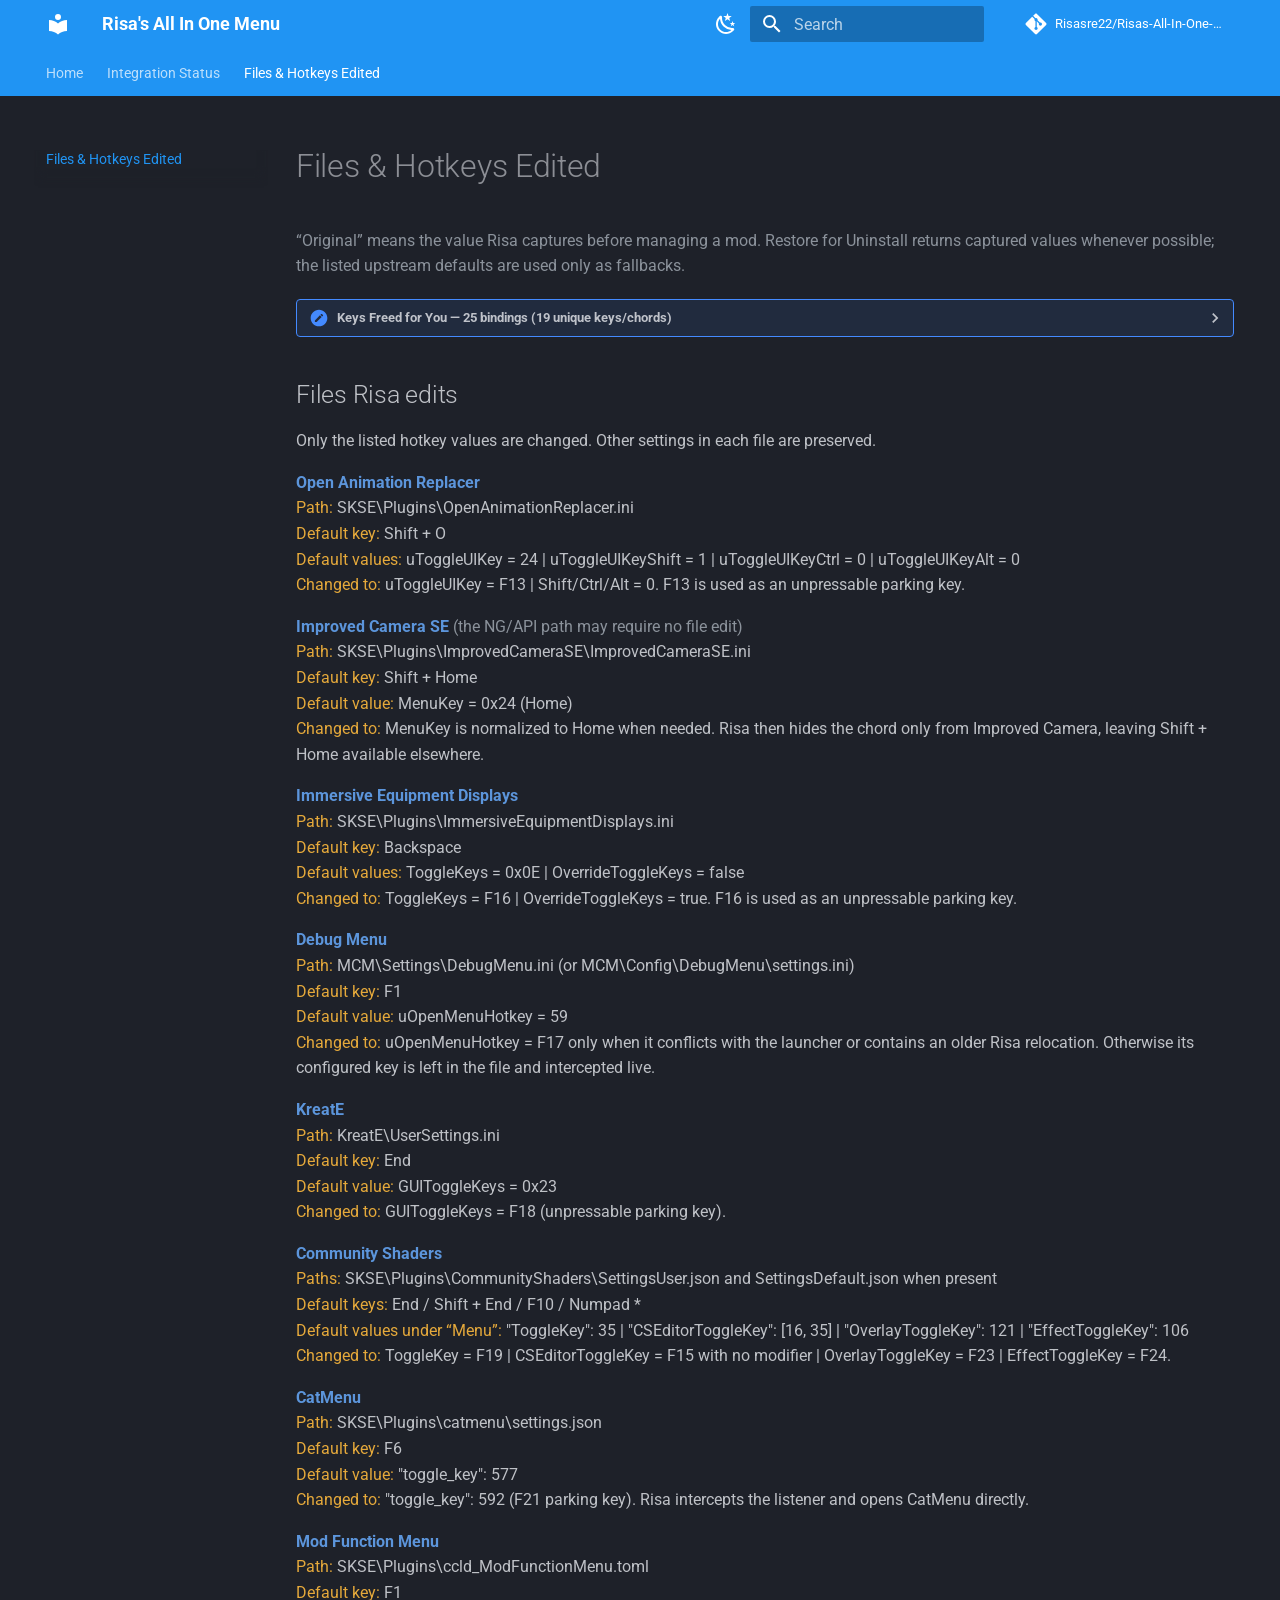
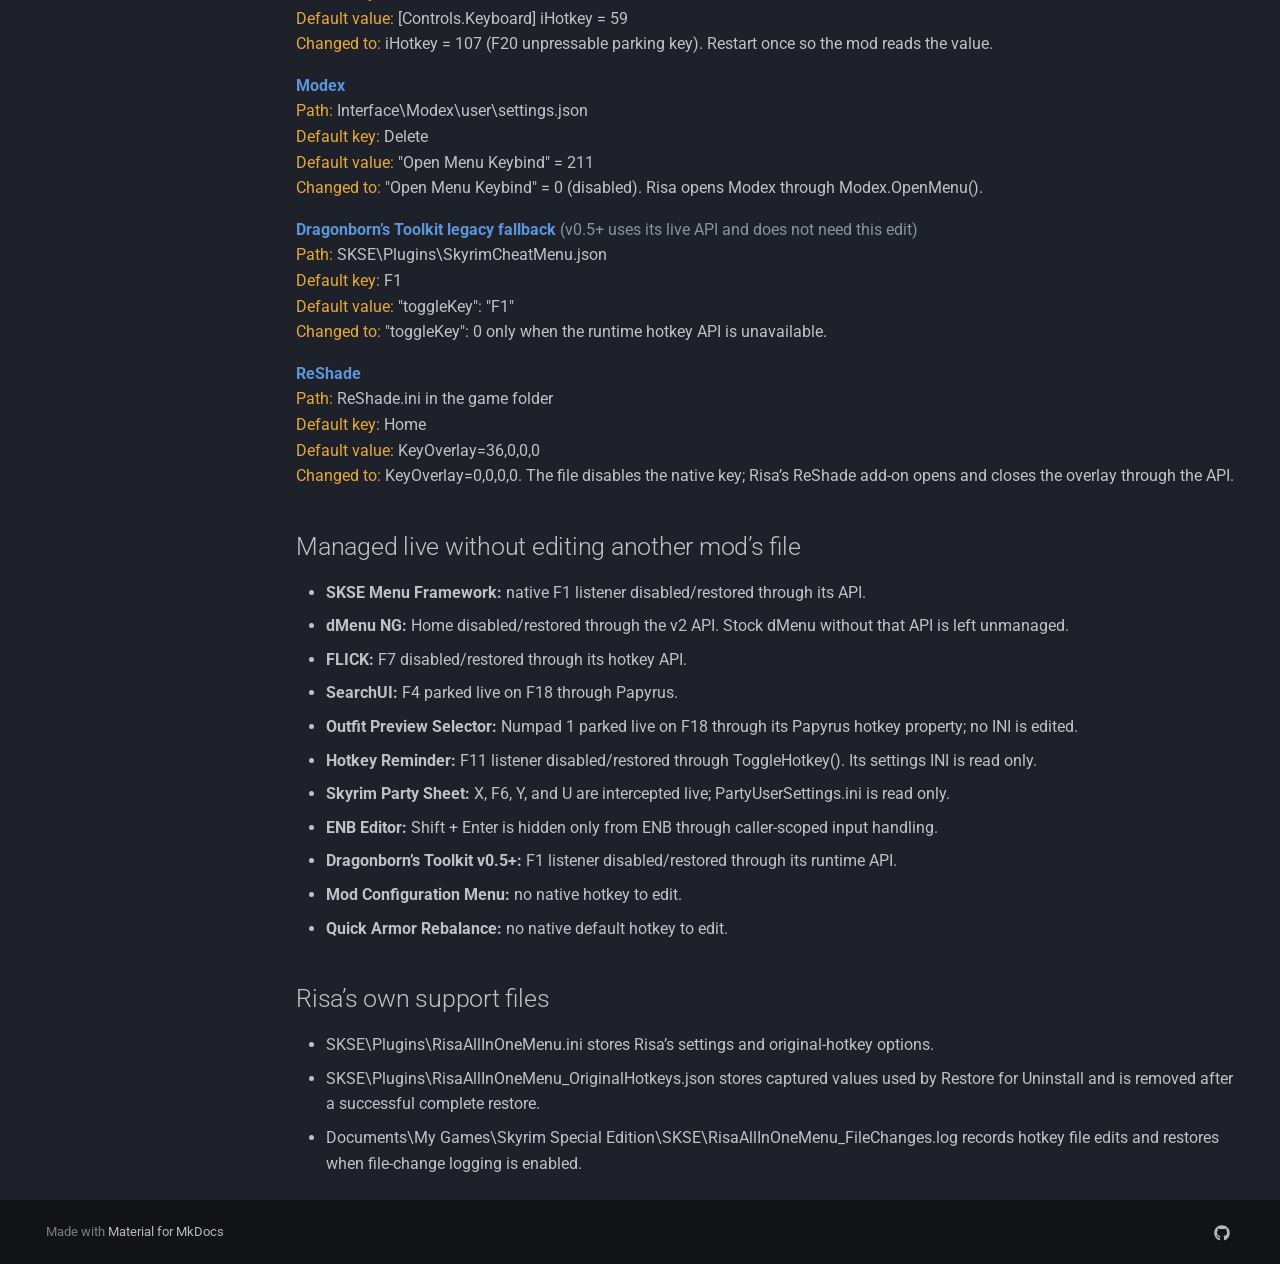
==== commit 15279daf: "Audit files and freed hotkeys documentation" ====
--- a/files-and-hotkeys/index.html
+++ b/files-and-hotkeys/index.html
@@ -397,6 +397,24 @@
         
       
       
+        <label class="md-nav__link md-nav__link--active" for="__toc">
+          
+  
+  
+  <span class="md-ellipsis">
+    
+  
+    Files & Hotkeys Edited
+  
+
+    
+  </span>
+  
+  
+
+          <span class="md-nav__icon md-icon"></span>
+        </label>
+      
       <a href="./" class="md-nav__link md-nav__link--active">
         
   
@@ -413,6 +431,58 @@
   
 
       </a>
+      
+        
+
+<nav class="md-nav md-nav--secondary" aria-label="Table of contents">
+  
+  
+  
+    
+  
+  
+    <label class="md-nav__title" for="__toc">
+      <span class="md-nav__icon md-icon"></span>
+      Table of contents
+    </label>
+    <ul class="md-nav__list" data-md-component="toc" data-md-scrollfix>
+      
+        <li class="md-nav__item">
+  <a href="#files-risa-edits" class="md-nav__link">
+    <span class="md-ellipsis">
+      
+        Files Risa edits
+      
+    </span>
+  </a>
+  
+</li>
+      
+        <li class="md-nav__item">
+  <a href="#managed-live-without-editing-another-mods-file" class="md-nav__link">
+    <span class="md-ellipsis">
+      
+        Managed live without editing another mod’s file
+      
+    </span>
+  </a>
+  
+</li>
+      
+        <li class="md-nav__item">
+  <a href="#risas-own-support-files" class="md-nav__link">
+    <span class="md-ellipsis">
+      
+        Risa’s own support files
+      
+    </span>
+  </a>
+  
+</li>
+      
+    </ul>
+  
+</nav>
       
     </li>
   
@@ -440,6 +510,47 @@
     
   
   
+    <label class="md-nav__title" for="__toc">
+      <span class="md-nav__icon md-icon"></span>
+      Table of contents
+    </label>
+    <ul class="md-nav__list" data-md-component="toc" data-md-scrollfix>
+      
+        <li class="md-nav__item">
+  <a href="#files-risa-edits" class="md-nav__link">
+    <span class="md-ellipsis">
+      
+        Files Risa edits
+      
+    </span>
+  </a>
+  
+</li>
+      
+        <li class="md-nav__item">
+  <a href="#managed-live-without-editing-another-mods-file" class="md-nav__link">
+    <span class="md-ellipsis">
+      
+        Managed live without editing another mod’s file
+      
+    </span>
+  </a>
+  
+</li>
+      
+        <li class="md-nav__item">
+  <a href="#risas-own-support-files" class="md-nav__link">
+    <span class="md-ellipsis">
+      
+        Risa’s own support files
+      
+    </span>
+  </a>
+  
+</li>
+      
+    </ul>
+  
 </nav>
                   </div>
                 </div>
@@ -461,61 +572,122 @@
 
 
 <h1 id="files-hotkeys-edited">Files &amp; Hotkeys Edited<a class="headerlink" href="#files-hotkeys-edited" title="Permanent link">&para;</a></h1>
-<p><span class="muted">"Default" is your original value (what Risa restores). "Changed to" is what Risa sets while installed. Original values captured before relocation are restored whenever possible, and the defaults below are the fallback used only if your original wasn't captured.</span></p>
-<p><span class="gold">Keys freed for you:</span> <span class="muted">Home (dMenu), Backspace (IED), Shift + Home (Improved Camera), F7 (FLICK), and F1 (Debug Menu, when it relocates to an unpressable F17).</span></p>
+<p><span class="muted">“Original” means the value Risa captures before managing a mod. Restore for Uninstall returns captured values whenever possible; the listed upstream defaults are used only as fallbacks.</span></p>
 <details class="files-edited">
-<summary>Show every file and value Risa edits</summary>
+<summary>Keys Freed for You — 25 bindings (19 unique keys/chords)</summary>
+<p>If every supported integration is installed, Risa manages <strong>25 default hotkey bindings across 19 mods with native keys</strong>. Those bindings represent <strong>19 unique keys or chords</strong>, because several mods share F1, Home, F6, or End. MCM and Quick Armor Rebalance are also managed, but have no native default hotkey.</p>
+<ul>
+<li><strong>Mod Configuration Menu (MCM):</strong> None</li>
+<li><strong>SKSE Menu Framework:</strong> F1</li>
+<li><strong>dMenu NG:</strong> Home</li>
+<li><strong>FLICK:</strong> F7</li>
+<li><strong>CatMenu:</strong> F6</li>
+<li><strong>Dragonborn’s Toolkit:</strong> F1</li>
+<li><strong>Debug Menu:</strong> F1</li>
+<li><strong>SearchUI:</strong> F4</li>
+<li><strong>Mod Function Menu:</strong> F1</li>
+<li><strong>Modex:</strong> Delete</li>
+<li><strong>Hotkey Reminder:</strong> F11</li>
+<li><strong>Open Animation Replacer:</strong> Shift + O</li>
+<li><strong>Immersive Equipment Displays:</strong> Backspace</li>
+<li><strong>Quick Armor Rebalance:</strong> None</li>
+<li><strong>Outfit Preview Selector:</strong> Numpad 1</li>
+<li><strong>Skyrim Party Sheet:</strong> X (Settings), F6 (Party Sheet), Y (Inspect Card), U (Character Sheet) — 4 bindings</li>
+<li><strong>ENB Editor:</strong> Shift + Enter</li>
+<li><strong>Community Shaders:</strong> End (Main), Shift + End (Editor), F10 (Overlay), Numpad * (Effects) — 4 bindings</li>
+<li><strong>Improved Camera:</strong> Shift + Home</li>
+<li><strong>ReShade:</strong> Home</li>
+<li><strong>KreatE:</strong> End</li>
+</ul>
+</details>
+<h2 id="files-risa-edits">Files Risa edits<a class="headerlink" href="#files-risa-edits" title="Permanent link">&para;</a></h2>
+<p>Only the listed hotkey values are changed. Other settings in each file are preserved.</p>
 <p><strong class="blue">Open Animation Replacer</strong><br>
 <span class="gold">Path:</span> SKSE\Plugins\OpenAnimationReplacer.ini<br>
 <span class="gold">Default key:</span> Shift + O<br>
 <span class="gold">Default values:</span> uToggleUIKey = 24 | uToggleUIKeyShift = 1 | uToggleUIKeyCtrl = 0 | uToggleUIKeyAlt = 0<br>
-<span class="gold">Changed to:</span> uToggleUIKey = F13 (unpressable)</p>
-<p><strong class="blue">Improved Camera SE</strong> <span class="muted">(Discord version requires no .ini edits)</span><br>
+<span class="gold">Changed to:</span> uToggleUIKey = F13 | Shift/Ctrl/Alt = 0. F13 is used as an unpressable parking key.</p>
+
+<p><strong class="blue">Improved Camera SE</strong> <span class="muted">(the NG/API path may require no file edit)</span><br>
 <span class="gold">Path:</span> SKSE\Plugins\ImprovedCameraSE\ImprovedCameraSE.ini<br>
-<span class="gold">Default key:</span> Left Shift + Home<br>
-<span class="gold">Default value:</span> MenuKey = 0x24<br>
-<span class="gold">Changed to:</span> Not relocated. The key stays Home and is hidden only from Improved Camera, so Shift + Home is free for everything else.</p>
+<span class="gold">Default key:</span> Shift + Home<br>
+<span class="gold">Default value:</span> MenuKey = 0x24 (Home)<br>
+<span class="gold">Changed to:</span> MenuKey is normalized to Home when needed. Risa then hides the chord only from Improved Camera, leaving Shift + Home available elsewhere.</p>
+
 <p><strong class="blue">Immersive Equipment Displays</strong><br>
 <span class="gold">Path:</span> SKSE\Plugins\ImmersiveEquipmentDisplays.ini<br>
 <span class="gold">Default key:</span> Backspace<br>
 <span class="gold">Default values:</span> ToggleKeys = 0x0E | OverrideToggleKeys = false<br>
-<span class="gold">Changed to:</span> ToggleKeys = F16 (unpressable) | OverrideToggleKeys = true</p>
+<span class="gold">Changed to:</span> ToggleKeys = F16 | OverrideToggleKeys = true. F16 is used as an unpressable parking key.</p>
+
 <p><strong class="blue">Debug Menu</strong><br>
 <span class="gold">Path:</span> MCM\Settings\DebugMenu.ini (or MCM\Config\DebugMenu\settings.ini)<br>
 <span class="gold">Default key:</span> F1<br>
 <span class="gold">Default value:</span> uOpenMenuHotkey = 59<br>
-<span class="gold">Changed to:</span> uOpenMenuHotkey = F17 (unpressable). <span class="muted">Only relocated when its key collides with the launcher key or was set by an older Risa build; otherwise it stays on its own key and is freed at the input level with no edit.</span></p>
+<span class="gold">Changed to:</span> uOpenMenuHotkey = F17 only when it conflicts with the launcher or contains an older Risa relocation. Otherwise its configured key is left in the file and intercepted live.</p>
+
 <p><strong class="blue">KreatE</strong><br>
 <span class="gold">Path:</span> KreatE\UserSettings.ini<br>
 <span class="gold">Default key:</span> End<br>
 <span class="gold">Default value:</span> GUIToggleKeys = 0x23<br>
-<span class="gold">Changed to:</span> GUIToggleKeys = F18 (unpressable)</p>
+<span class="gold">Changed to:</span> GUIToggleKeys = F18 (unpressable parking key).</p>
+
 <p><strong class="blue">Community Shaders</strong><br>
-<span class="gold">Path:</span> SKSE\Plugins\CommunityShaders\SettingsUser.json (or SettingsDefault.json)<br>
+<span class="gold">Paths:</span> SKSE\Plugins\CommunityShaders\SettingsUser.json and SettingsDefault.json when present<br>
 <span class="gold">Default keys:</span> End / Shift + End / F10 / Numpad *<br>
-<span class="gold">Default values under "Menu":</span> "ToggleKey": 35 | "CSEditorToggleKey": [16, 35] | "OverlayToggleKey": 121 | "EffectToggleKey": 106<br>
-<span class="gold">Changed to:</span> ToggleKey = F19 | CSEditorToggleKey = F15 | OverlayToggleKey = F23 | EffectToggleKey = F24 (all unpressable)</p>
+<span class="gold">Default values under “Menu”:</span> "ToggleKey": 35 | "CSEditorToggleKey": [16, 35] | "OverlayToggleKey": 121 | "EffectToggleKey": 106<br>
+<span class="gold">Changed to:</span> ToggleKey = F19 | CSEditorToggleKey = F15 with no modifier | OverlayToggleKey = F23 | EffectToggleKey = F24.</p>
+
 <p><strong class="blue">CatMenu</strong><br>
 <span class="gold">Path:</span> SKSE\Plugins\catmenu\settings.json<br>
 <span class="gold">Default key:</span> F6<br>
 <span class="gold">Default value:</span> "toggle_key": 577<br>
-<span class="gold">Changed to:</span> "toggle_key": F21</p>
+<span class="gold">Changed to:</span> "toggle_key": 592 (F21 parking key). Risa intercepts the listener and opens CatMenu directly.</p>
+
 <p><strong class="blue">Mod Function Menu</strong><br>
 <span class="gold">Path:</span> SKSE\Plugins\ccld_ModFunctionMenu.toml<br>
 <span class="gold">Default key:</span> F1<br>
 <span class="gold">Default value:</span> [Controls.Keyboard] iHotkey = 59<br>
-<span class="gold">Changed to:</span> iHotkey = F20 (unpressable). <span class="muted">Restart once after installing so it reads the new value.</span></p>
-<p><strong class="blue">Skyrim Cheat Menu (Dragonborn's Toolkit)</strong> <span class="muted">(v0.5+ no longer needs this edit)</span><br>
+<span class="gold">Changed to:</span> iHotkey = 107 (F20 unpressable parking key). Restart once so the mod reads the value.</p>
+
+<p><strong class="blue">Modex</strong><br>
+<span class="gold">Path:</span> Interface\Modex\user\settings.json<br>
+<span class="gold">Default key:</span> Delete<br>
+<span class="gold">Default value:</span> "Open Menu Keybind" = 211<br>
+<span class="gold">Changed to:</span> "Open Menu Keybind" = 0 (disabled). Risa opens Modex through Modex.OpenMenu().</p>
+
+<p><strong class="blue">Dragonborn’s Toolkit legacy fallback</strong> <span class="muted">(v0.5+ uses its live API and does not need this edit)</span><br>
 <span class="gold">Path:</span> SKSE\Plugins\SkyrimCheatMenu.json<br>
 <span class="gold">Default key:</span> F1<br>
 <span class="gold">Default value:</span> "toggleKey": "F1"<br>
-<span class="gold">Changed to:</span> Nothing on v0.5+ (the hotkey is freed live through the mod's API). <span class="muted">Only older builds get "toggleKey": 0 written as a fallback.</span></p>
+<span class="gold">Changed to:</span> "toggleKey": 0 only when the runtime hotkey API is unavailable.</p>
+
 <p><strong class="blue">ReShade</strong><br>
 <span class="gold">Path:</span> ReShade.ini in the game folder<br>
 <span class="gold">Default key:</span> Home<br>
 <span class="gold">Default value:</span> KeyOverlay=36,0,0,0<br>
-<span class="gold">Changed to:</span> KeyOverlay=0,0,0,0 via the ReShade add-on API so Home stays free.</p>
-</details>
+<span class="gold">Changed to:</span> KeyOverlay=0,0,0,0. The file disables the native key; Risa’s ReShade add-on opens and closes the overlay through the API.</p>
+
+<h2 id="managed-live-without-editing-another-mods-file">Managed live without editing another mod’s file<a class="headerlink" href="#managed-live-without-editing-another-mods-file" title="Permanent link">&para;</a></h2>
+<ul>
+<li><strong>SKSE Menu Framework:</strong> native F1 listener disabled/restored through its API.</li>
+<li><strong>dMenu NG:</strong> Home disabled/restored through the v2 API. Stock dMenu without that API is left unmanaged.</li>
+<li><strong>FLICK:</strong> F7 disabled/restored through its hotkey API.</li>
+<li><strong>SearchUI:</strong> F4 parked live on F18 through Papyrus.</li>
+<li><strong>Outfit Preview Selector:</strong> Numpad 1 parked live on F18 through its Papyrus hotkey property; no INI is edited.</li>
+<li><strong>Hotkey Reminder:</strong> F11 listener disabled/restored through ToggleHotkey(). Its settings INI is read only.</li>
+<li><strong>Skyrim Party Sheet:</strong> X, F6, Y, and U are intercepted live; PartyUserSettings.ini is read only.</li>
+<li><strong>ENB Editor:</strong> Shift + Enter is hidden only from ENB through caller-scoped input handling.</li>
+<li><strong>Dragonborn’s Toolkit v0.5+:</strong> F1 listener disabled/restored through its runtime API.</li>
+<li><strong>Mod Configuration Menu:</strong> no native hotkey to edit.</li>
+<li><strong>Quick Armor Rebalance:</strong> no native default hotkey to edit.</li>
+</ul>
+<h2 id="risas-own-support-files">Risa’s own support files<a class="headerlink" href="#risas-own-support-files" title="Permanent link">&para;</a></h2>
+<ul>
+<li>SKSE\Plugins\RisaAllInOneMenu.ini stores Risa’s settings and original-hotkey options.</li>
+<li>SKSE\Plugins\RisaAllInOneMenu_OriginalHotkeys.json stores captured values used by Restore for Uninstall and is removed after a successful complete restore.</li>
+<li>Documents\My Games\Skyrim Special Edition\SKSE\RisaAllInOneMenu_FileChanges.log records hotkey file edits and restores when file-change logging is enabled.</li>
+</ul>
 
 
 
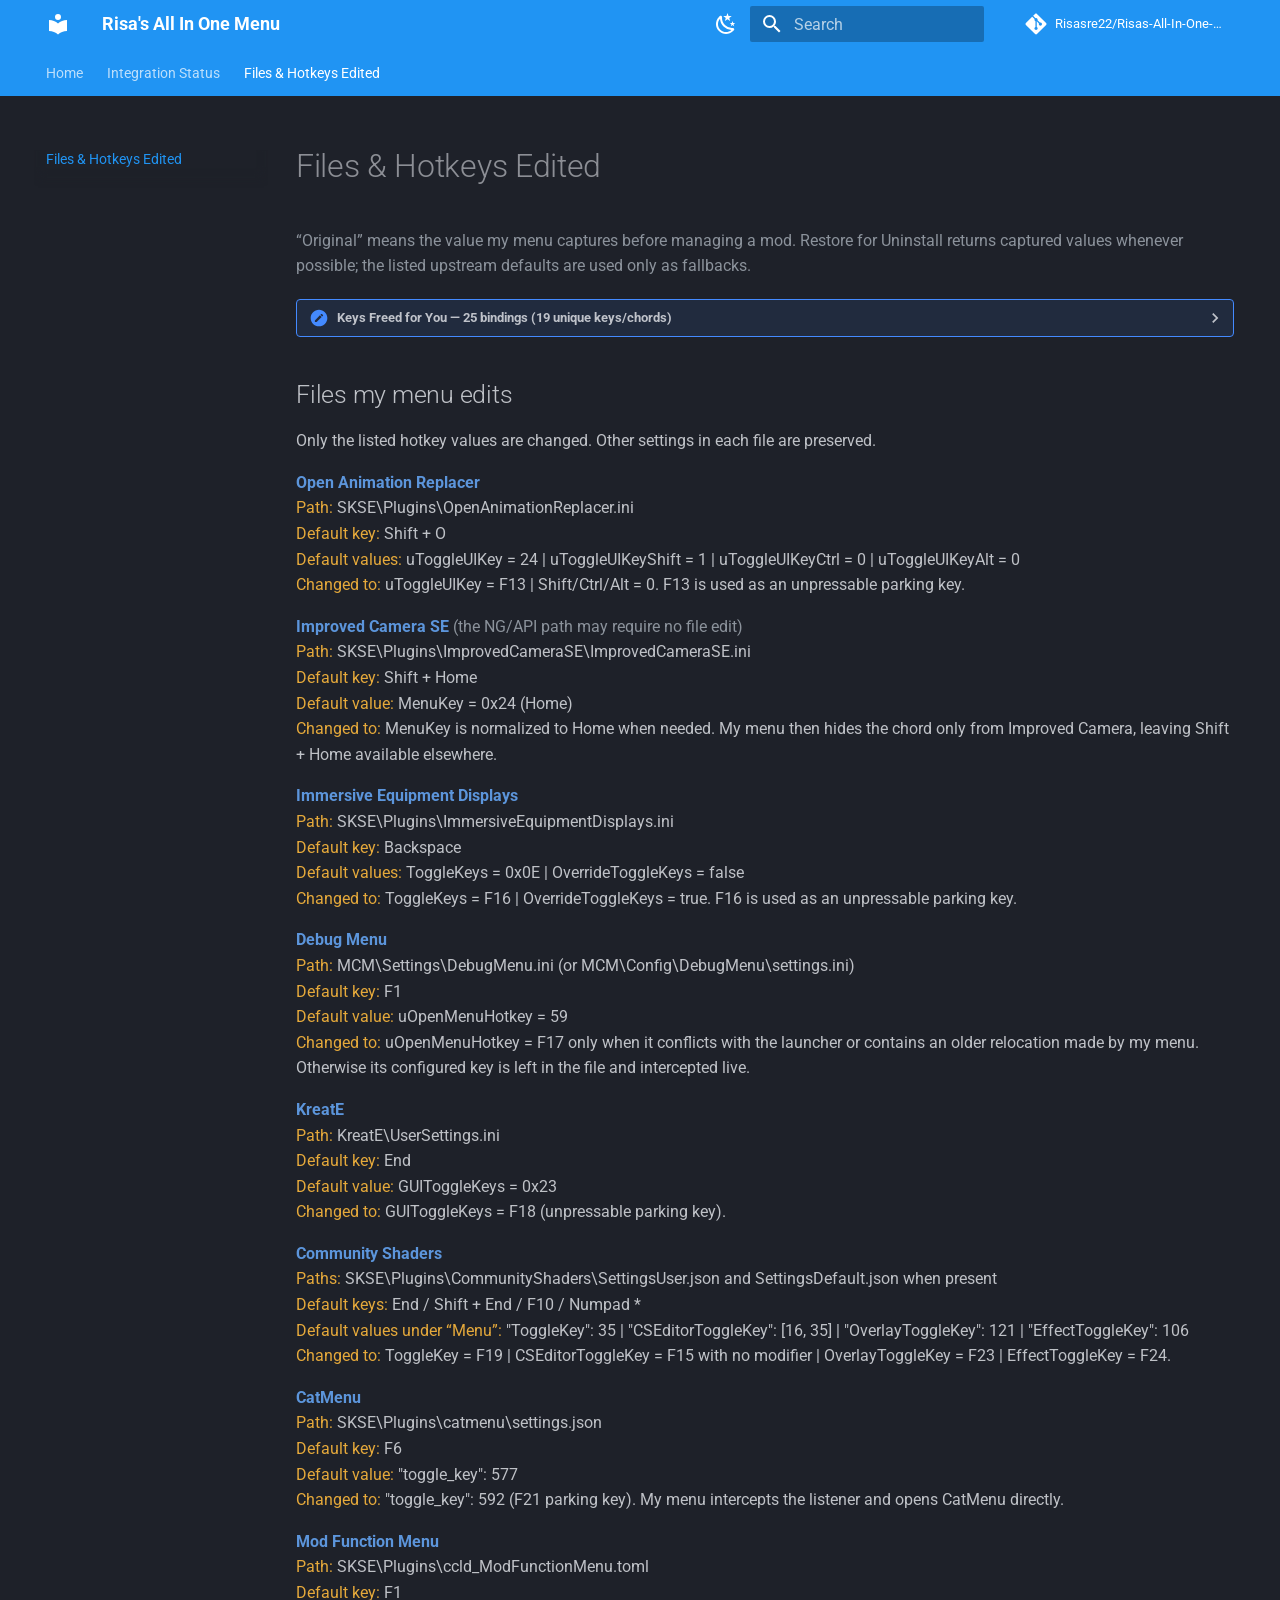
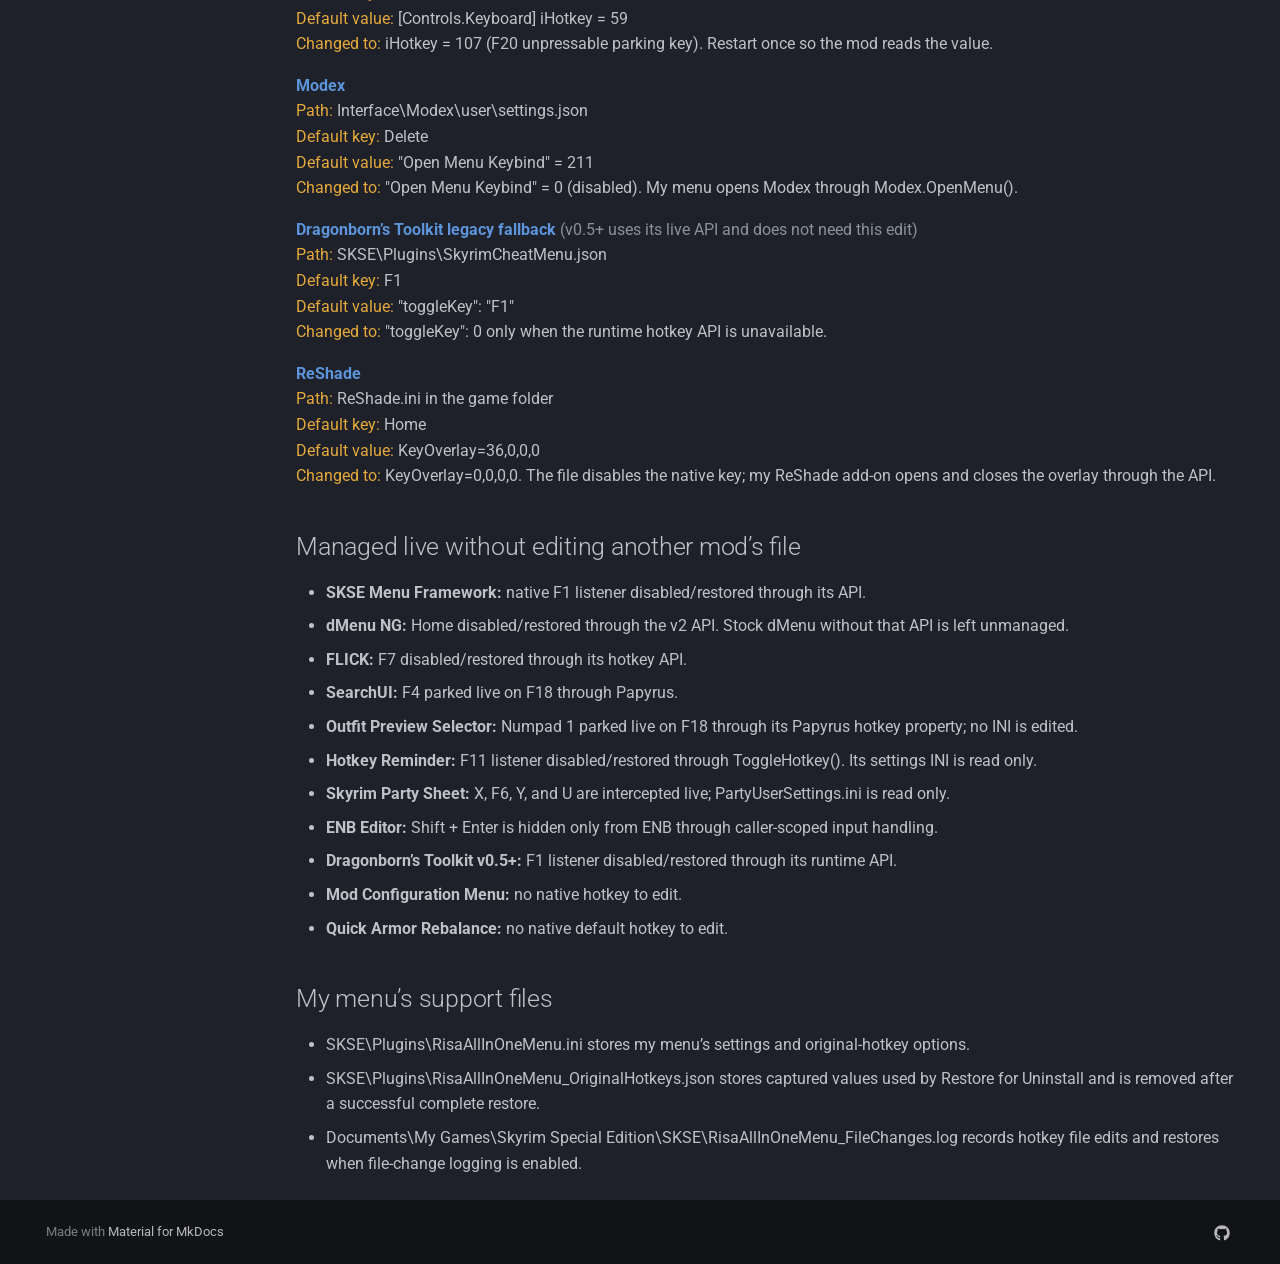
==== commit e2f437a8: "Use first-person documentation voice" ====
--- a/files-and-hotkeys/index.html
+++ b/files-and-hotkeys/index.html
@@ -448,10 +448,10 @@
     <ul class="md-nav__list" data-md-component="toc" data-md-scrollfix>
       
         <li class="md-nav__item">
-  <a href="#files-risa-edits" class="md-nav__link">
+  <a href="#files-my-menu-edits" class="md-nav__link">
     <span class="md-ellipsis">
       
-        Files Risa edits
+        Files my menu edits
       
     </span>
   </a>
@@ -470,10 +470,10 @@
 </li>
       
         <li class="md-nav__item">
-  <a href="#risas-own-support-files" class="md-nav__link">
+  <a href="#my-menus-support-files" class="md-nav__link">
     <span class="md-ellipsis">
       
-        Risa’s own support files
+        My menu’s support files
       
     </span>
   </a>
@@ -517,10 +517,10 @@
     <ul class="md-nav__list" data-md-component="toc" data-md-scrollfix>
       
         <li class="md-nav__item">
-  <a href="#files-risa-edits" class="md-nav__link">
+  <a href="#files-my-menu-edits" class="md-nav__link">
     <span class="md-ellipsis">
       
-        Files Risa edits
+        Files my menu edits
       
     </span>
   </a>
@@ -539,10 +539,10 @@
 </li>
       
         <li class="md-nav__item">
-  <a href="#risas-own-support-files" class="md-nav__link">
+  <a href="#my-menus-support-files" class="md-nav__link">
     <span class="md-ellipsis">
       
-        Risa’s own support files
+        My menu’s support files
       
     </span>
   </a>
@@ -572,10 +572,10 @@
 
 
 <h1 id="files-hotkeys-edited">Files &amp; Hotkeys Edited<a class="headerlink" href="#files-hotkeys-edited" title="Permanent link">&para;</a></h1>
-<p><span class="muted">“Original” means the value Risa captures before managing a mod. Restore for Uninstall returns captured values whenever possible; the listed upstream defaults are used only as fallbacks.</span></p>
+<p><span class="muted">“Original” means the value my menu captures before managing a mod. Restore for Uninstall returns captured values whenever possible; the listed upstream defaults are used only as fallbacks.</span></p>
 <details class="files-edited">
 <summary>Keys Freed for You — 25 bindings (19 unique keys/chords)</summary>
-<p>If every supported integration is installed, Risa manages <strong>25 default hotkey bindings across 19 mods with native keys</strong>. Those bindings represent <strong>19 unique keys or chords</strong>, because several mods share F1, Home, F6, or End. MCM and Quick Armor Rebalance are also managed, but have no native default hotkey.</p>
+<p>If every supported integration is installed, my menu manages <strong>25 default hotkey bindings across 19 mods with native keys</strong>. Those bindings represent <strong>19 unique keys or chords</strong>, because several mods share F1, Home, F6, or End. MCM and Quick Armor Rebalance are also managed, but have no native default hotkey.</p>
 <ul>
 <li><strong>Mod Configuration Menu (MCM):</strong> None</li>
 <li><strong>SKSE Menu Framework:</strong> F1</li>
@@ -600,7 +600,7 @@
 <li><strong>KreatE:</strong> End</li>
 </ul>
 </details>
-<h2 id="files-risa-edits">Files Risa edits<a class="headerlink" href="#files-risa-edits" title="Permanent link">&para;</a></h2>
+<h2 id="files-my-menu-edits">Files my menu edits<a class="headerlink" href="#files-my-menu-edits" title="Permanent link">&para;</a></h2>
 <p>Only the listed hotkey values are changed. Other settings in each file are preserved.</p>
 <p><strong class="blue">Open Animation Replacer</strong><br>
 <span class="gold">Path:</span> SKSE\Plugins\OpenAnimationReplacer.ini<br>
@@ -612,7 +612,7 @@
 <span class="gold">Path:</span> SKSE\Plugins\ImprovedCameraSE\ImprovedCameraSE.ini<br>
 <span class="gold">Default key:</span> Shift + Home<br>
 <span class="gold">Default value:</span> MenuKey = 0x24 (Home)<br>
-<span class="gold">Changed to:</span> MenuKey is normalized to Home when needed. Risa then hides the chord only from Improved Camera, leaving Shift + Home available elsewhere.</p>
+<span class="gold">Changed to:</span> MenuKey is normalized to Home when needed. My menu then hides the chord only from Improved Camera, leaving Shift + Home available elsewhere.</p>
 
 <p><strong class="blue">Immersive Equipment Displays</strong><br>
 <span class="gold">Path:</span> SKSE\Plugins\ImmersiveEquipmentDisplays.ini<br>
@@ -624,7 +624,7 @@
 <span class="gold">Path:</span> MCM\Settings\DebugMenu.ini (or MCM\Config\DebugMenu\settings.ini)<br>
 <span class="gold">Default key:</span> F1<br>
 <span class="gold">Default value:</span> uOpenMenuHotkey = 59<br>
-<span class="gold">Changed to:</span> uOpenMenuHotkey = F17 only when it conflicts with the launcher or contains an older Risa relocation. Otherwise its configured key is left in the file and intercepted live.</p>
+<span class="gold">Changed to:</span> uOpenMenuHotkey = F17 only when it conflicts with the launcher or contains an older relocation made by my menu. Otherwise its configured key is left in the file and intercepted live.</p>
 
 <p><strong class="blue">KreatE</strong><br>
 <span class="gold">Path:</span> KreatE\UserSettings.ini<br>
@@ -642,7 +642,7 @@
 <span class="gold">Path:</span> SKSE\Plugins\catmenu\settings.json<br>
 <span class="gold">Default key:</span> F6<br>
 <span class="gold">Default value:</span> "toggle_key": 577<br>
-<span class="gold">Changed to:</span> "toggle_key": 592 (F21 parking key). Risa intercepts the listener and opens CatMenu directly.</p>
+<span class="gold">Changed to:</span> "toggle_key": 592 (F21 parking key). My menu intercepts the listener and opens CatMenu directly.</p>
 
 <p><strong class="blue">Mod Function Menu</strong><br>
 <span class="gold">Path:</span> SKSE\Plugins\ccld_ModFunctionMenu.toml<br>
@@ -654,7 +654,7 @@
 <span class="gold">Path:</span> Interface\Modex\user\settings.json<br>
 <span class="gold">Default key:</span> Delete<br>
 <span class="gold">Default value:</span> "Open Menu Keybind" = 211<br>
-<span class="gold">Changed to:</span> "Open Menu Keybind" = 0 (disabled). Risa opens Modex through Modex.OpenMenu().</p>
+<span class="gold">Changed to:</span> "Open Menu Keybind" = 0 (disabled). My menu opens Modex through Modex.OpenMenu().</p>
 
 <p><strong class="blue">Dragonborn’s Toolkit legacy fallback</strong> <span class="muted">(v0.5+ uses its live API and does not need this edit)</span><br>
 <span class="gold">Path:</span> SKSE\Plugins\SkyrimCheatMenu.json<br>
@@ -666,7 +666,7 @@
 <span class="gold">Path:</span> ReShade.ini in the game folder<br>
 <span class="gold">Default key:</span> Home<br>
 <span class="gold">Default value:</span> KeyOverlay=36,0,0,0<br>
-<span class="gold">Changed to:</span> KeyOverlay=0,0,0,0. The file disables the native key; Risa’s ReShade add-on opens and closes the overlay through the API.</p>
+<span class="gold">Changed to:</span> KeyOverlay=0,0,0,0. The file disables the native key; my ReShade add-on opens and closes the overlay through the API.</p>
 
 <h2 id="managed-live-without-editing-another-mods-file">Managed live without editing another mod’s file<a class="headerlink" href="#managed-live-without-editing-another-mods-file" title="Permanent link">&para;</a></h2>
 <ul>
@@ -682,9 +682,9 @@
 <li><strong>Mod Configuration Menu:</strong> no native hotkey to edit.</li>
 <li><strong>Quick Armor Rebalance:</strong> no native default hotkey to edit.</li>
 </ul>
-<h2 id="risas-own-support-files">Risa’s own support files<a class="headerlink" href="#risas-own-support-files" title="Permanent link">&para;</a></h2>
+<h2 id="my-menus-support-files">My menu’s support files<a class="headerlink" href="#my-menus-support-files" title="Permanent link">&para;</a></h2>
 <ul>
-<li>SKSE\Plugins\RisaAllInOneMenu.ini stores Risa’s settings and original-hotkey options.</li>
+<li>SKSE\Plugins\RisaAllInOneMenu.ini stores my menu’s settings and original-hotkey options.</li>
 <li>SKSE\Plugins\RisaAllInOneMenu_OriginalHotkeys.json stores captured values used by Restore for Uninstall and is removed after a successful complete restore.</li>
 <li>Documents\My Games\Skyrim Special Edition\SKSE\RisaAllInOneMenu_FileChanges.log records hotkey file edits and restores when file-change logging is enabled.</li>
 </ul>
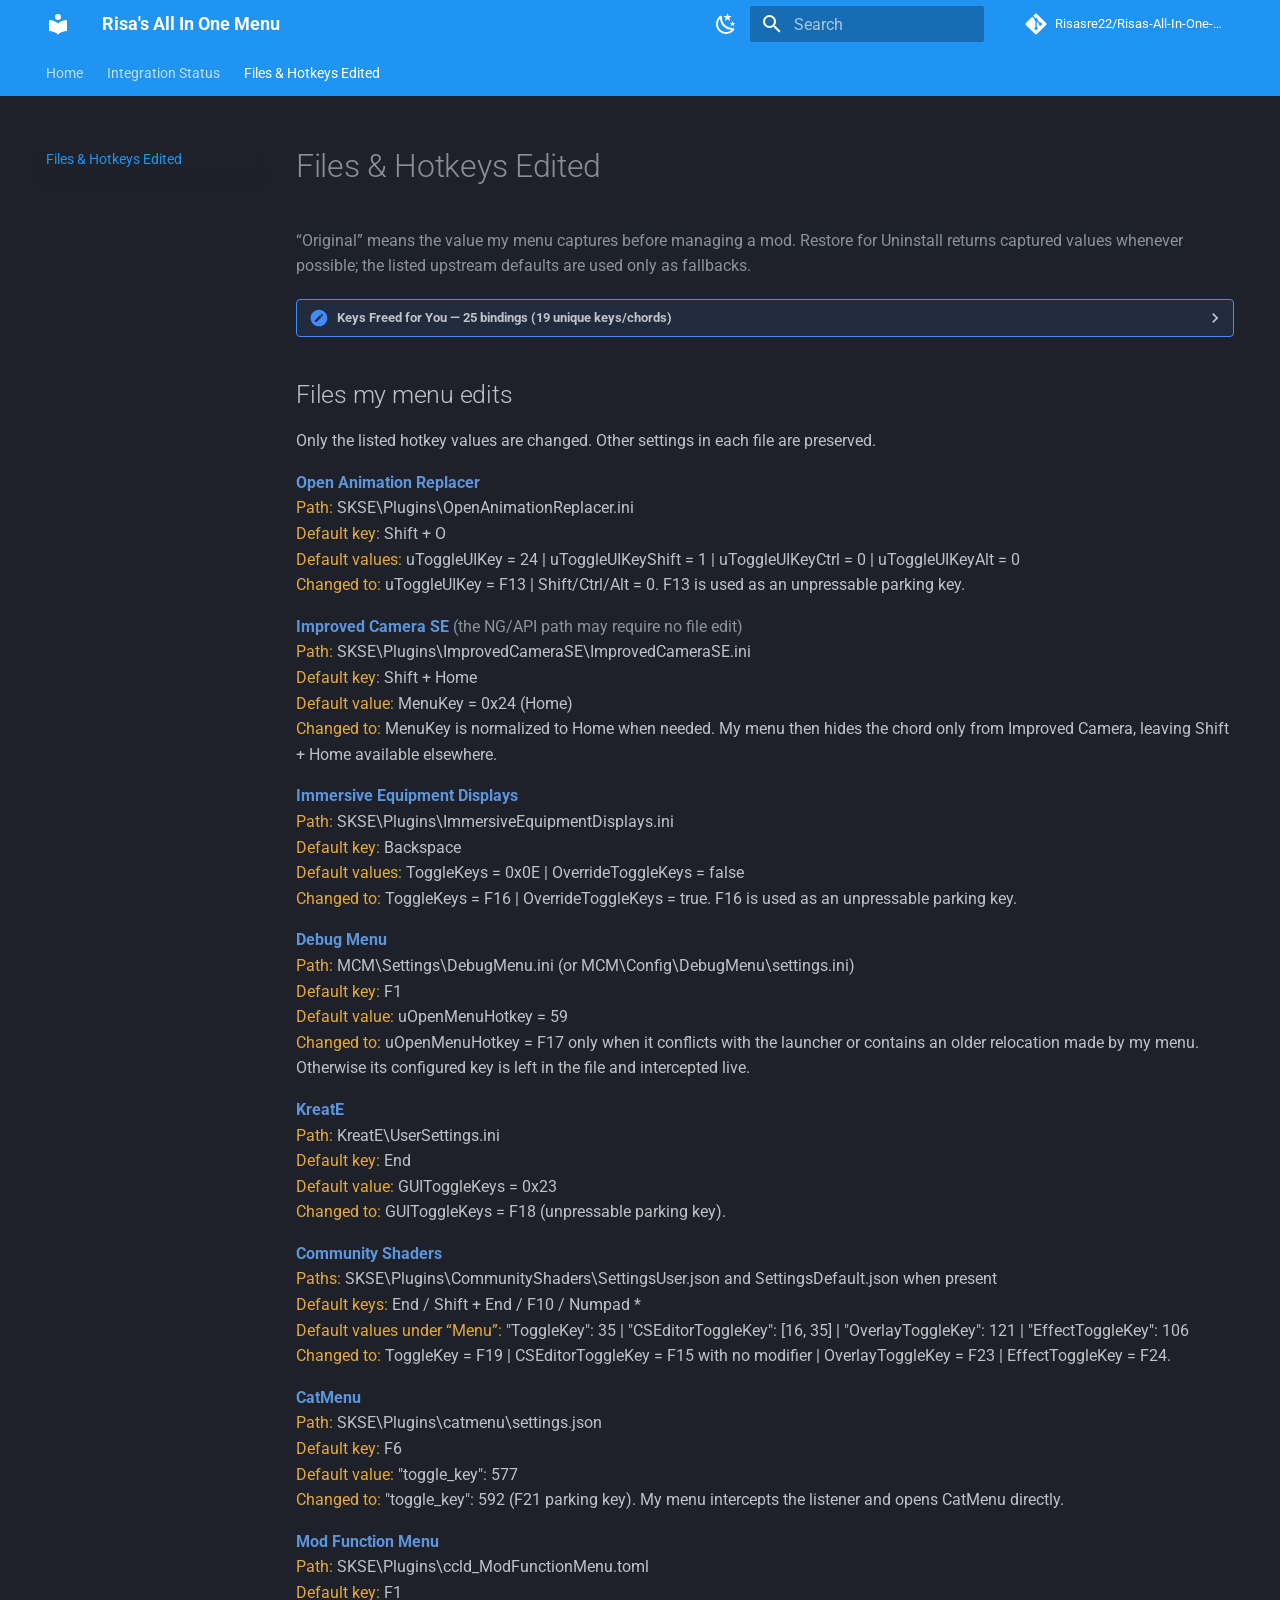
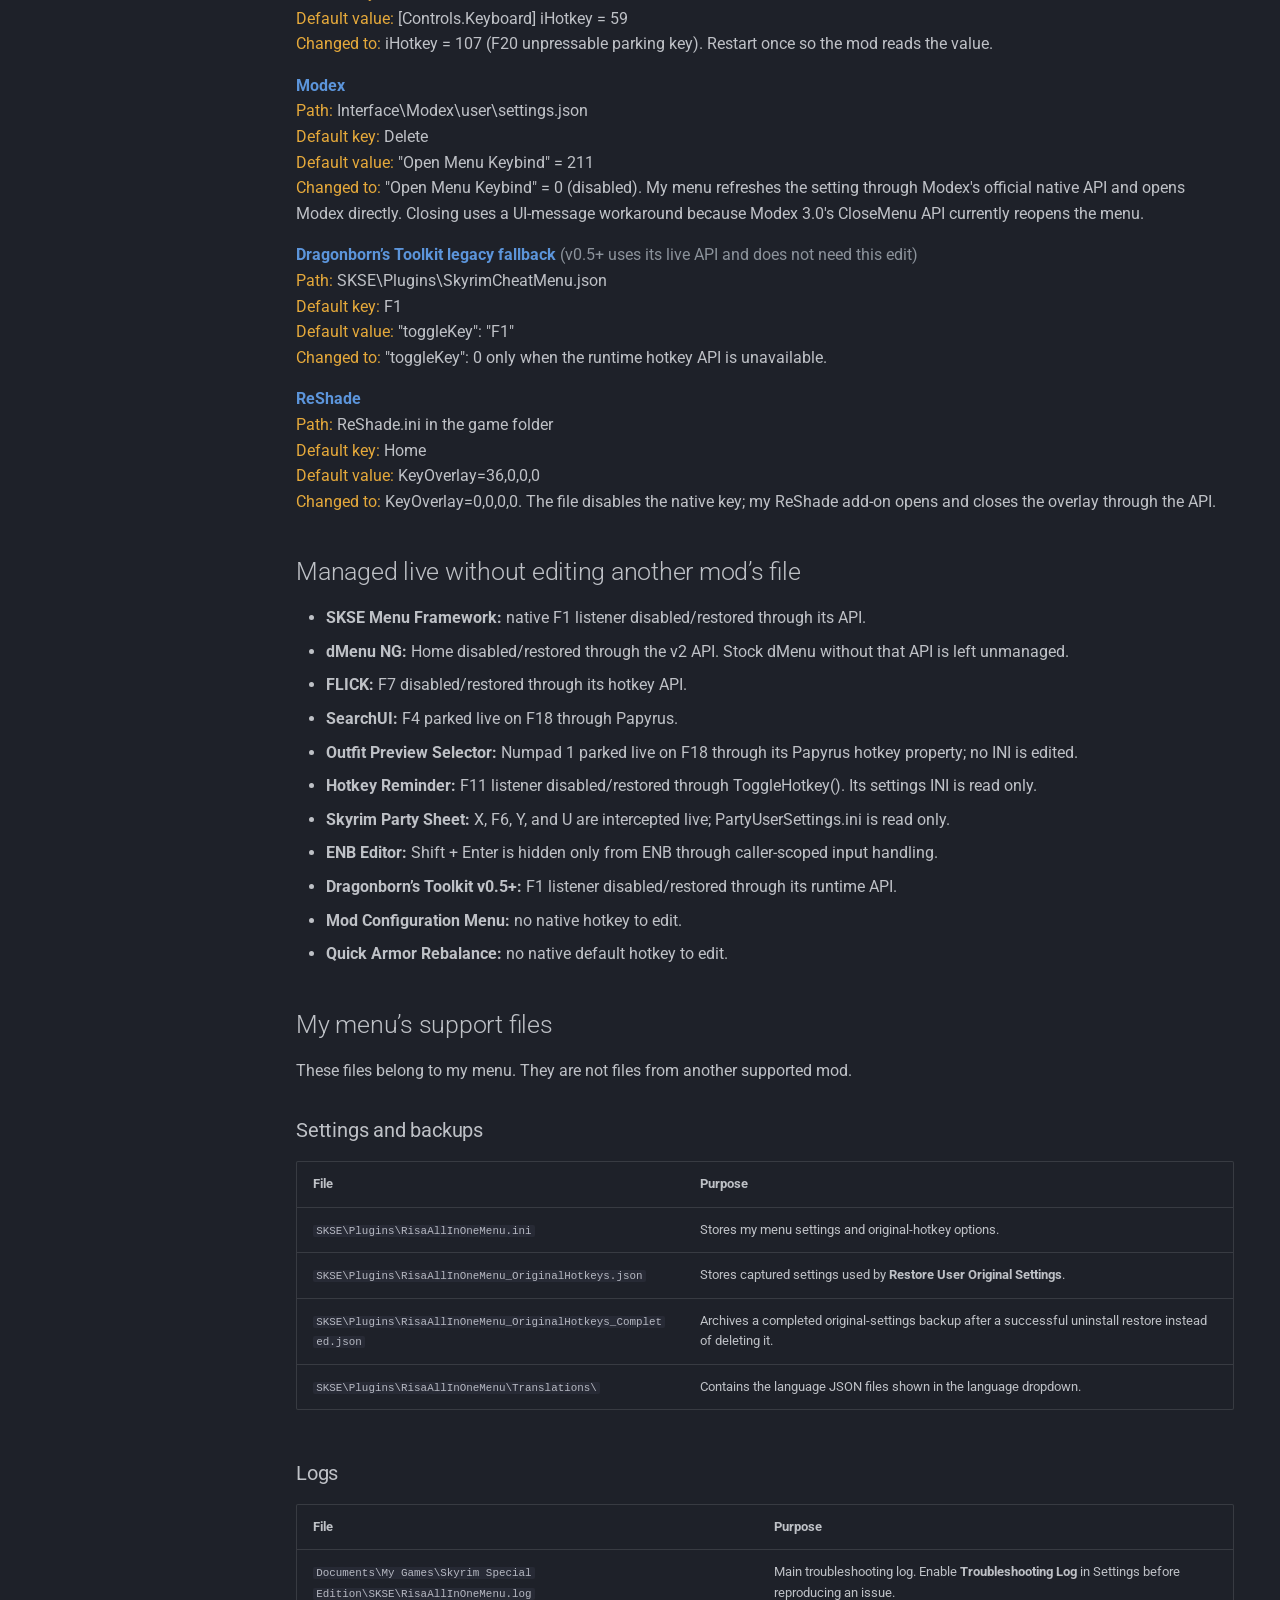
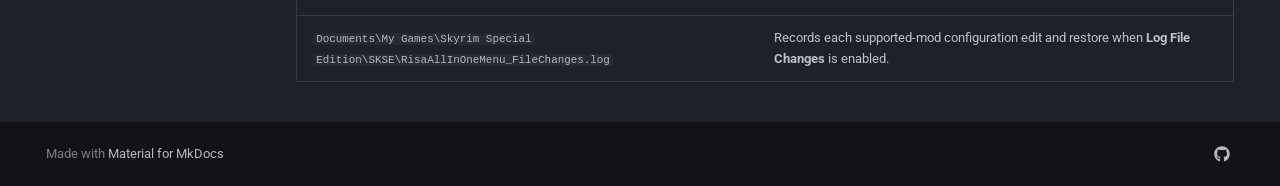
==== commit a4b6335b: "Update Modex integration and support files" ====
--- a/files-and-hotkeys/index.html
+++ b/files-and-hotkeys/index.html
@@ -478,6 +478,34 @@
     </span>
   </a>
   
+    <nav class="md-nav" aria-label="My menu’s support files">
+      <ul class="md-nav__list">
+        
+          <li class="md-nav__item">
+  <a href="#settings-and-backups" class="md-nav__link">
+    <span class="md-ellipsis">
+      
+        Settings and backups
+      
+    </span>
+  </a>
+  
+</li>
+        
+          <li class="md-nav__item">
+  <a href="#logs" class="md-nav__link">
+    <span class="md-ellipsis">
+      
+        Logs
+      
+    </span>
+  </a>
+  
+</li>
+        
+      </ul>
+    </nav>
+  
 </li>
       
     </ul>
@@ -546,6 +574,34 @@
       
     </span>
   </a>
+  
+    <nav class="md-nav" aria-label="My menu’s support files">
+      <ul class="md-nav__list">
+        
+          <li class="md-nav__item">
+  <a href="#settings-and-backups" class="md-nav__link">
+    <span class="md-ellipsis">
+      
+        Settings and backups
+      
+    </span>
+  </a>
+  
+</li>
+        
+          <li class="md-nav__item">
+  <a href="#logs" class="md-nav__link">
+    <span class="md-ellipsis">
+      
+        Logs
+      
+    </span>
+  </a>
+  
+</li>
+        
+      </ul>
+    </nav>
   
 </li>
       
@@ -654,7 +710,7 @@
 <span class="gold">Path:</span> Interface\Modex\user\settings.json<br>
 <span class="gold">Default key:</span> Delete<br>
 <span class="gold">Default value:</span> "Open Menu Keybind" = 211<br>
-<span class="gold">Changed to:</span> "Open Menu Keybind" = 0 (disabled). My menu opens Modex through Modex.OpenMenu().</p>
+<span class="gold">Changed to:</span> "Open Menu Keybind" = 0 (disabled). My menu refreshes the setting through Modex's official native API and opens Modex directly. Closing uses a UI-message workaround because Modex 3.0's CloseMenu API currently reopens the menu.</p>
 
 <p><strong class="blue">Dragonborn’s Toolkit legacy fallback</strong> <span class="muted">(v0.5+ uses its live API and does not need this edit)</span><br>
 <span class="gold">Path:</span> SKSE\Plugins\SkyrimCheatMenu.json<br>
@@ -683,11 +739,53 @@
 <li><strong>Quick Armor Rebalance:</strong> no native default hotkey to edit.</li>
 </ul>
 <h2 id="my-menus-support-files">My menu’s support files<a class="headerlink" href="#my-menus-support-files" title="Permanent link">&para;</a></h2>
-<ul>
-<li>SKSE\Plugins\RisaAllInOneMenu.ini stores my menu’s settings and original-hotkey options.</li>
-<li>SKSE\Plugins\RisaAllInOneMenu_OriginalHotkeys.json stores captured values used by Restore for Uninstall and is removed after a successful complete restore.</li>
-<li>Documents\My Games\Skyrim Special Edition\SKSE\RisaAllInOneMenu_FileChanges.log records hotkey file edits and restores when file-change logging is enabled.</li>
-</ul>
+<p>These files belong to my menu. They are not files from another supported mod.</p>
+<h3 id="settings-and-backups">Settings and backups<a class="headerlink" href="#settings-and-backups" title="Permanent link">&para;</a></h3>
+<table>
+<thead>
+<tr>
+<th>File</th>
+<th>Purpose</th>
+</tr>
+</thead>
+<tbody>
+<tr>
+<td><code>SKSE\Plugins\RisaAllInOneMenu.ini</code></td>
+<td>Stores my menu settings and original-hotkey options.</td>
+</tr>
+<tr>
+<td><code>SKSE\Plugins\RisaAllInOneMenu_OriginalHotkeys.json</code></td>
+<td>Stores captured settings used by <strong>Restore User Original Settings</strong>.</td>
+</tr>
+<tr>
+<td><code>SKSE\Plugins\RisaAllInOneMenu_OriginalHotkeys_Completed.json</code></td>
+<td>Archives a completed original-settings backup after a successful uninstall restore instead of deleting it.</td>
+</tr>
+<tr>
+<td><code>SKSE\Plugins\RisaAllInOneMenu\Translations\</code></td>
+<td>Contains the language JSON files shown in the language dropdown.</td>
+</tr>
+</tbody>
+</table>
+<h3 id="logs">Logs<a class="headerlink" href="#logs" title="Permanent link">&para;</a></h3>
+<table>
+<thead>
+<tr>
+<th>File</th>
+<th>Purpose</th>
+</tr>
+</thead>
+<tbody>
+<tr>
+<td><code>Documents\My Games\Skyrim Special Edition\SKSE\RisaAllInOneMenu.log</code></td>
+<td>Main troubleshooting log. Enable <strong>Troubleshooting Log</strong> in Settings before reproducing an issue.</td>
+</tr>
+<tr>
+<td><code>Documents\My Games\Skyrim Special Edition\SKSE\RisaAllInOneMenu_FileChanges.log</code></td>
+<td>Records each supported-mod configuration edit and restore when <strong>Log File Changes</strong> is enabled.</td>
+</tr>
+</tbody>
+</table>
 
 
 
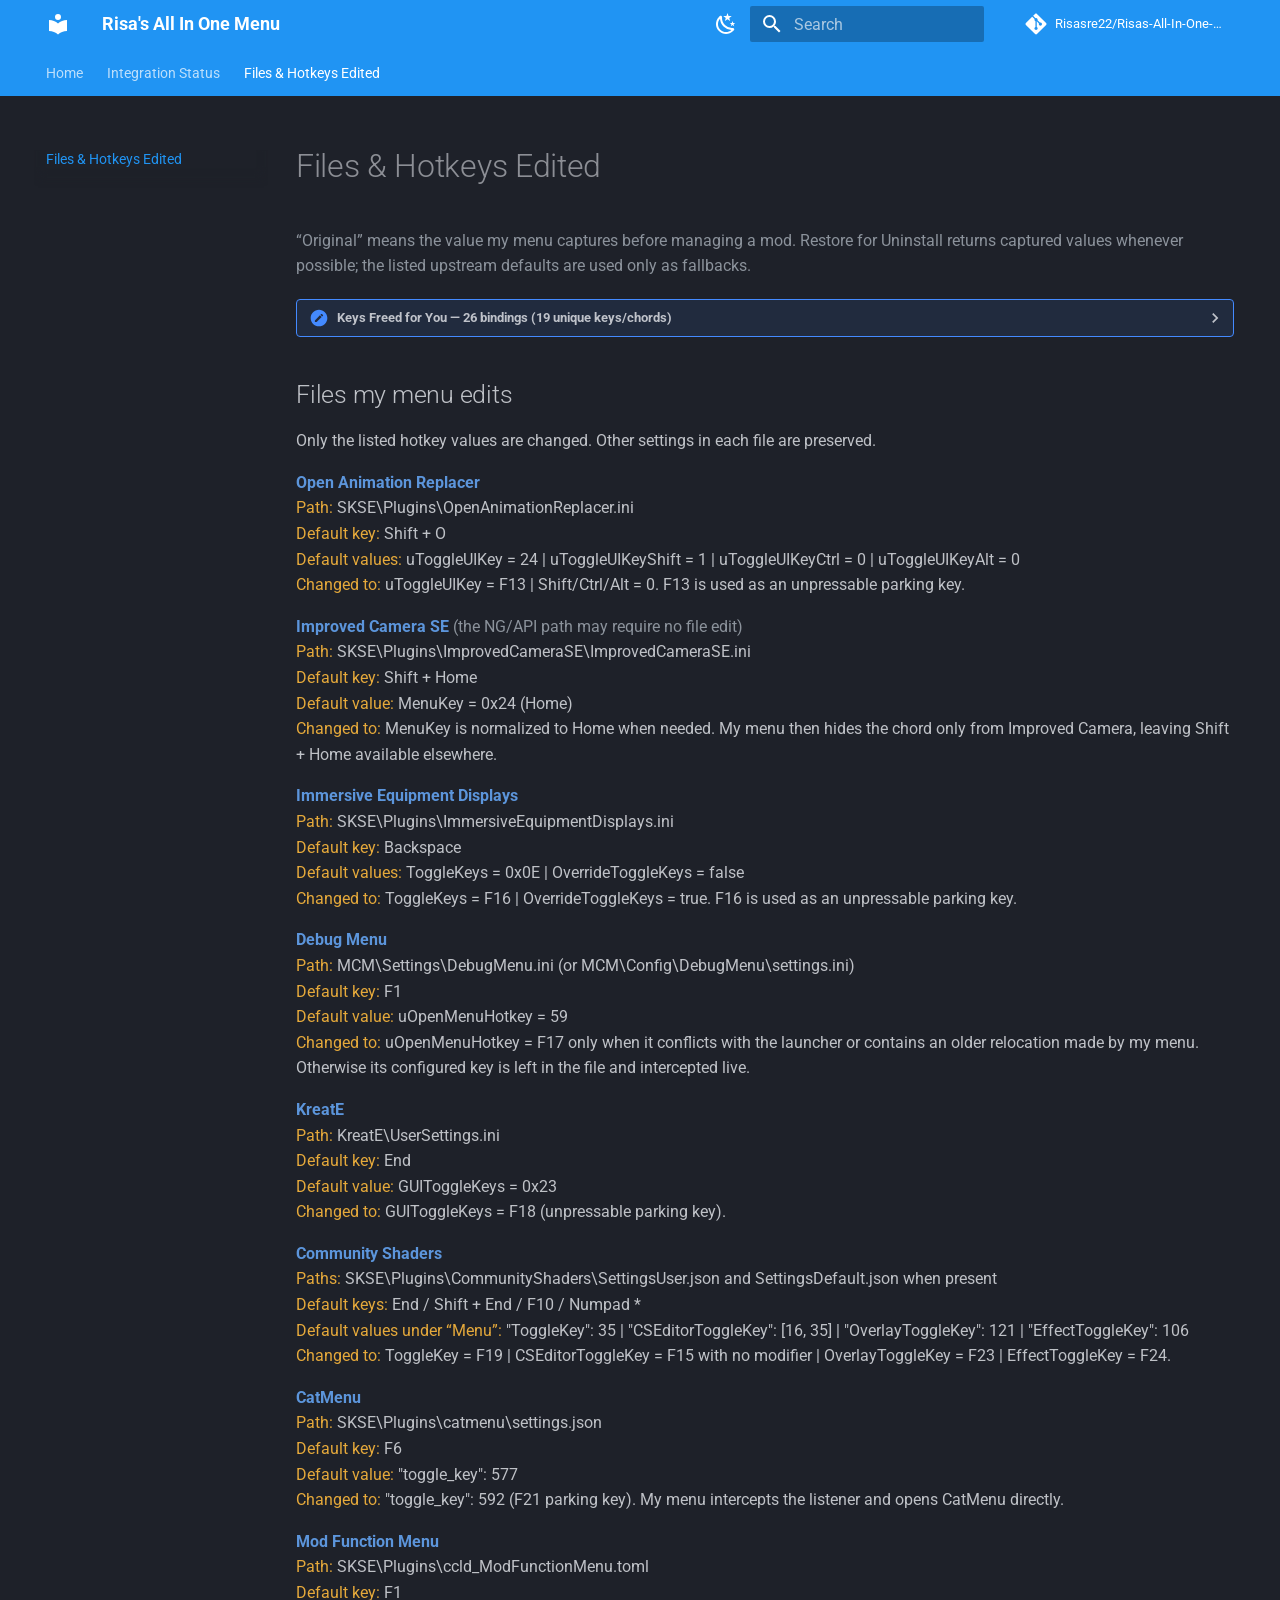
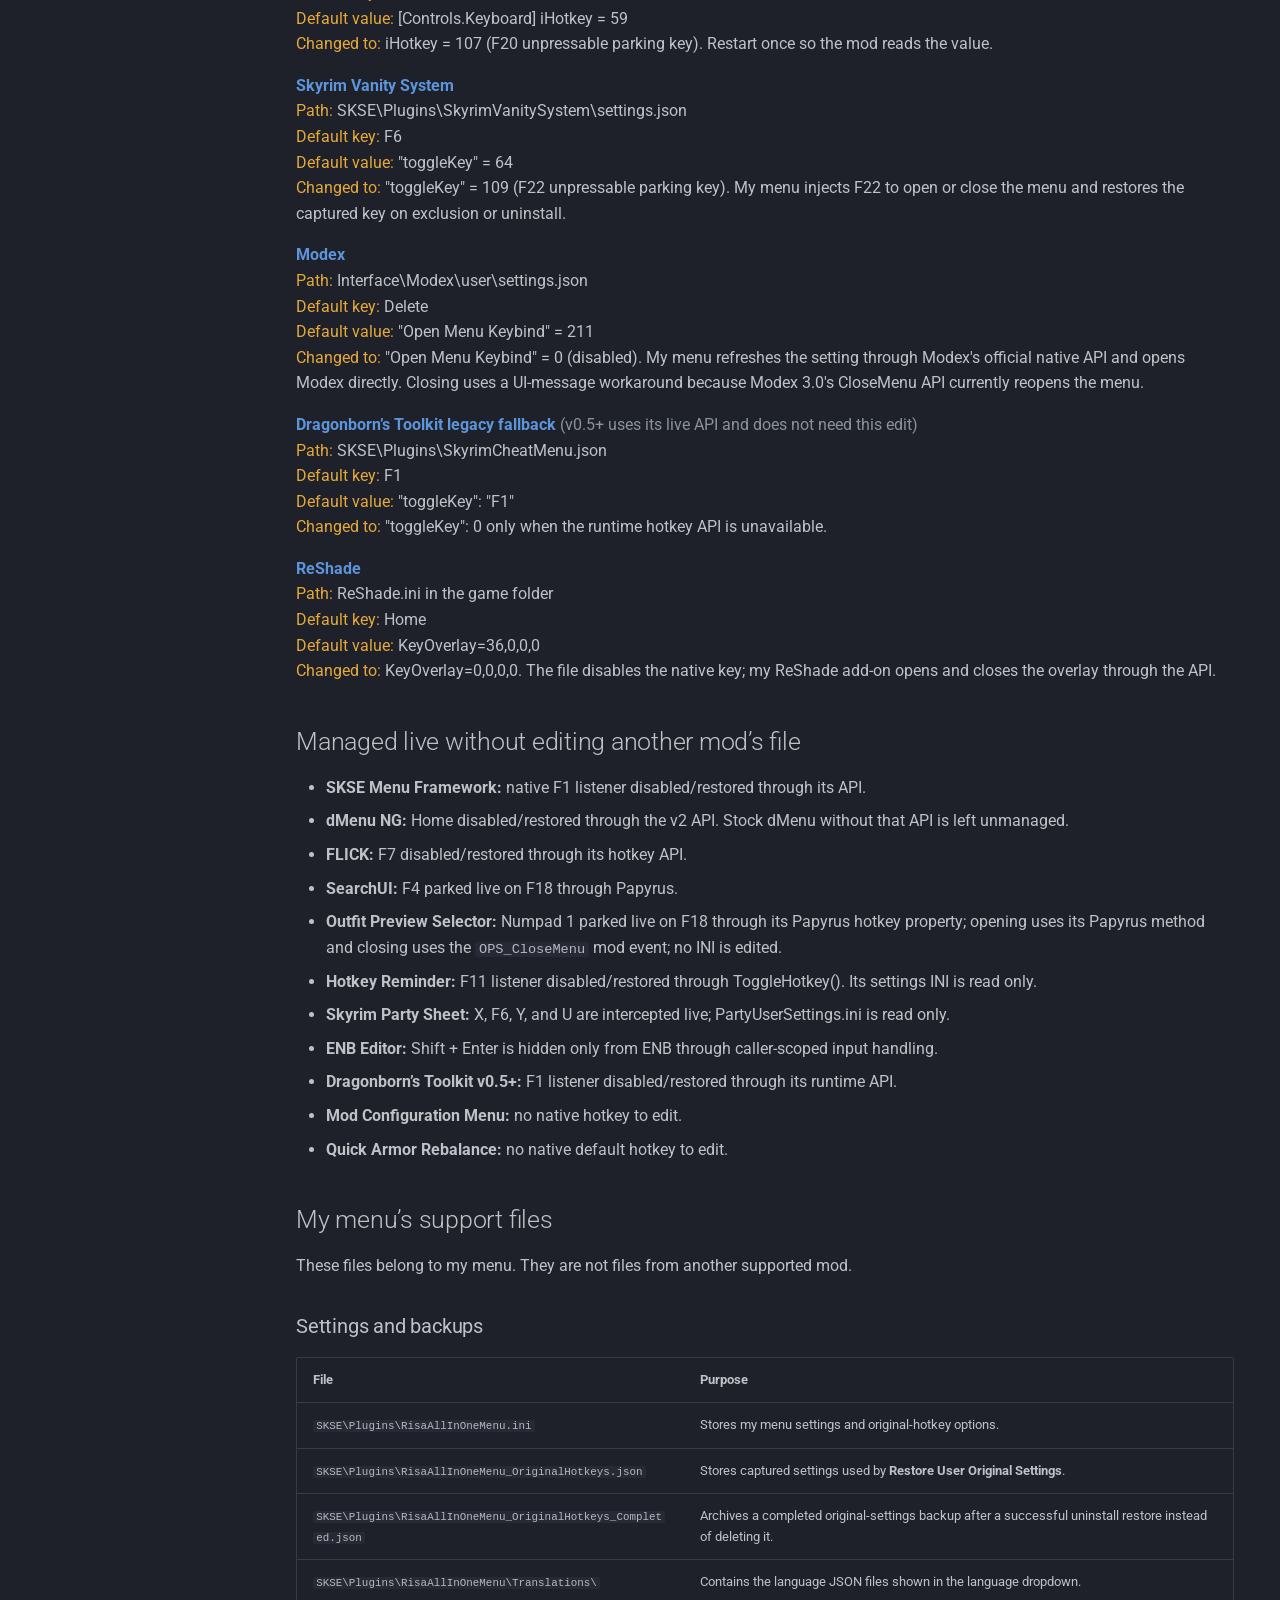
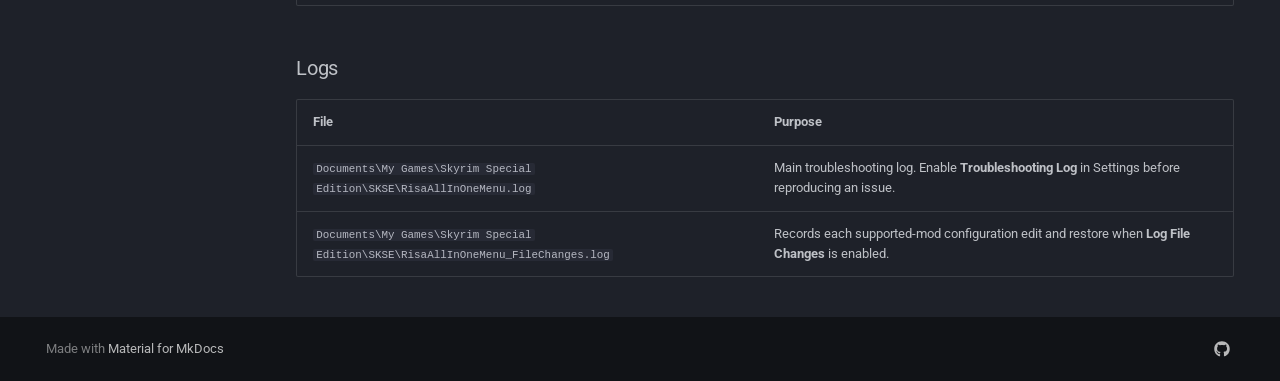
==== commit 7e60fa37: "Deployed 545cbf6 with MkDocs version: 1.6.1" ====
--- a/files-and-hotkeys/index.html
+++ b/files-and-hotkeys/index.html
@@ -630,8 +630,8 @@
 <h1 id="files-hotkeys-edited">Files &amp; Hotkeys Edited<a class="headerlink" href="#files-hotkeys-edited" title="Permanent link">&para;</a></h1>
 <p><span class="muted">“Original” means the value my menu captures before managing a mod. Restore for Uninstall returns captured values whenever possible; the listed upstream defaults are used only as fallbacks.</span></p>
 <details class="files-edited">
-<summary>Keys Freed for You — 25 bindings (19 unique keys/chords)</summary>
-<p>If every supported integration is installed, my menu manages <strong>25 default hotkey bindings across 19 mods with native keys</strong>. Those bindings represent <strong>19 unique keys or chords</strong>, because several mods share F1, Home, F6, or End. MCM and Quick Armor Rebalance are also managed, but have no native default hotkey.</p>
+<summary>Keys Freed for You — 26 bindings (19 unique keys/chords)</summary>
+<p>If every supported integration is installed, my menu manages <strong>26 default hotkey bindings across 20 mods with native keys</strong>. Those bindings represent <strong>19 unique keys or chords</strong>, because several mods share F1, Home, F6, or End. MCM and Quick Armor Rebalance are also managed, but have no native default hotkey.</p>
 <ul>
 <li><strong>Mod Configuration Menu (MCM):</strong> None</li>
 <li><strong>SKSE Menu Framework:</strong> F1</li>
@@ -648,6 +648,7 @@
 <li><strong>Immersive Equipment Displays:</strong> Backspace</li>
 <li><strong>Quick Armor Rebalance:</strong> None</li>
 <li><strong>Outfit Preview Selector:</strong> Numpad 1</li>
+<li><strong>Skyrim Vanity System:</strong> F6</li>
 <li><strong>Skyrim Party Sheet:</strong> X (Settings), F6 (Party Sheet), Y (Inspect Card), U (Character Sheet) — 4 bindings</li>
 <li><strong>ENB Editor:</strong> Shift + Enter</li>
 <li><strong>Community Shaders:</strong> End (Main), Shift + End (Editor), F10 (Overlay), Numpad * (Effects) — 4 bindings</li>
@@ -706,6 +707,12 @@
 <span class="gold">Default value:</span> [Controls.Keyboard] iHotkey = 59<br>
 <span class="gold">Changed to:</span> iHotkey = 107 (F20 unpressable parking key). Restart once so the mod reads the value.</p>
 
+<p><strong class="blue">Skyrim Vanity System</strong><br>
+<span class="gold">Path:</span> SKSE\Plugins\SkyrimVanitySystem\settings.json<br>
+<span class="gold">Default key:</span> F6<br>
+<span class="gold">Default value:</span> "toggleKey" = 64<br>
+<span class="gold">Changed to:</span> "toggleKey" = 109 (F22 unpressable parking key). My menu injects F22 to open or close the menu and restores the captured key on exclusion or uninstall.</p>
+
 <p><strong class="blue">Modex</strong><br>
 <span class="gold">Path:</span> Interface\Modex\user\settings.json<br>
 <span class="gold">Default key:</span> Delete<br>
@@ -730,7 +737,7 @@
 <li><strong>dMenu NG:</strong> Home disabled/restored through the v2 API. Stock dMenu without that API is left unmanaged.</li>
 <li><strong>FLICK:</strong> F7 disabled/restored through its hotkey API.</li>
 <li><strong>SearchUI:</strong> F4 parked live on F18 through Papyrus.</li>
-<li><strong>Outfit Preview Selector:</strong> Numpad 1 parked live on F18 through its Papyrus hotkey property; no INI is edited.</li>
+<li><strong>Outfit Preview Selector:</strong> Numpad 1 parked live on F18 through its Papyrus hotkey property; opening uses its Papyrus method and closing uses the <code>OPS_CloseMenu</code> mod event; no INI is edited.</li>
 <li><strong>Hotkey Reminder:</strong> F11 listener disabled/restored through ToggleHotkey(). Its settings INI is read only.</li>
 <li><strong>Skyrim Party Sheet:</strong> X, F6, Y, and U are intercepted live; PartyUserSettings.ini is read only.</li>
 <li><strong>ENB Editor:</strong> Shift + Enter is hidden only from ENB through caller-scoped input handling.</li>
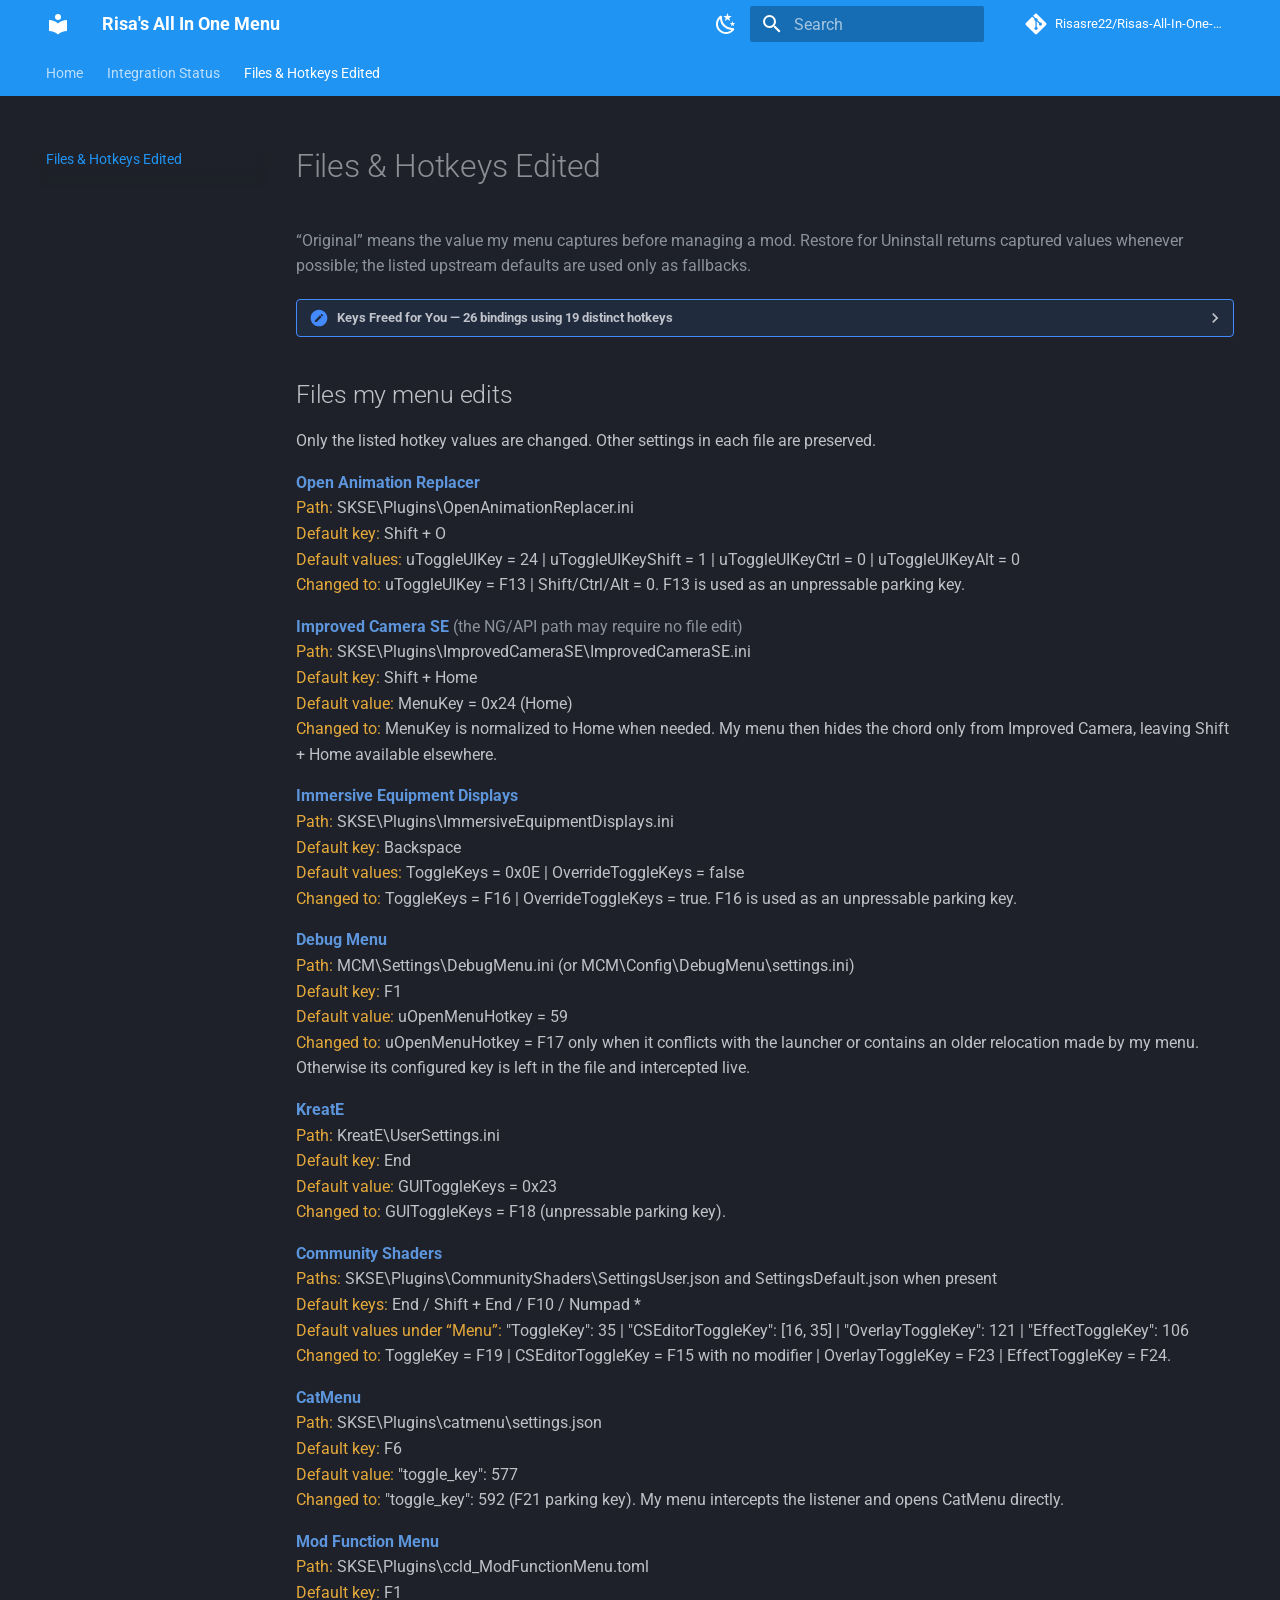
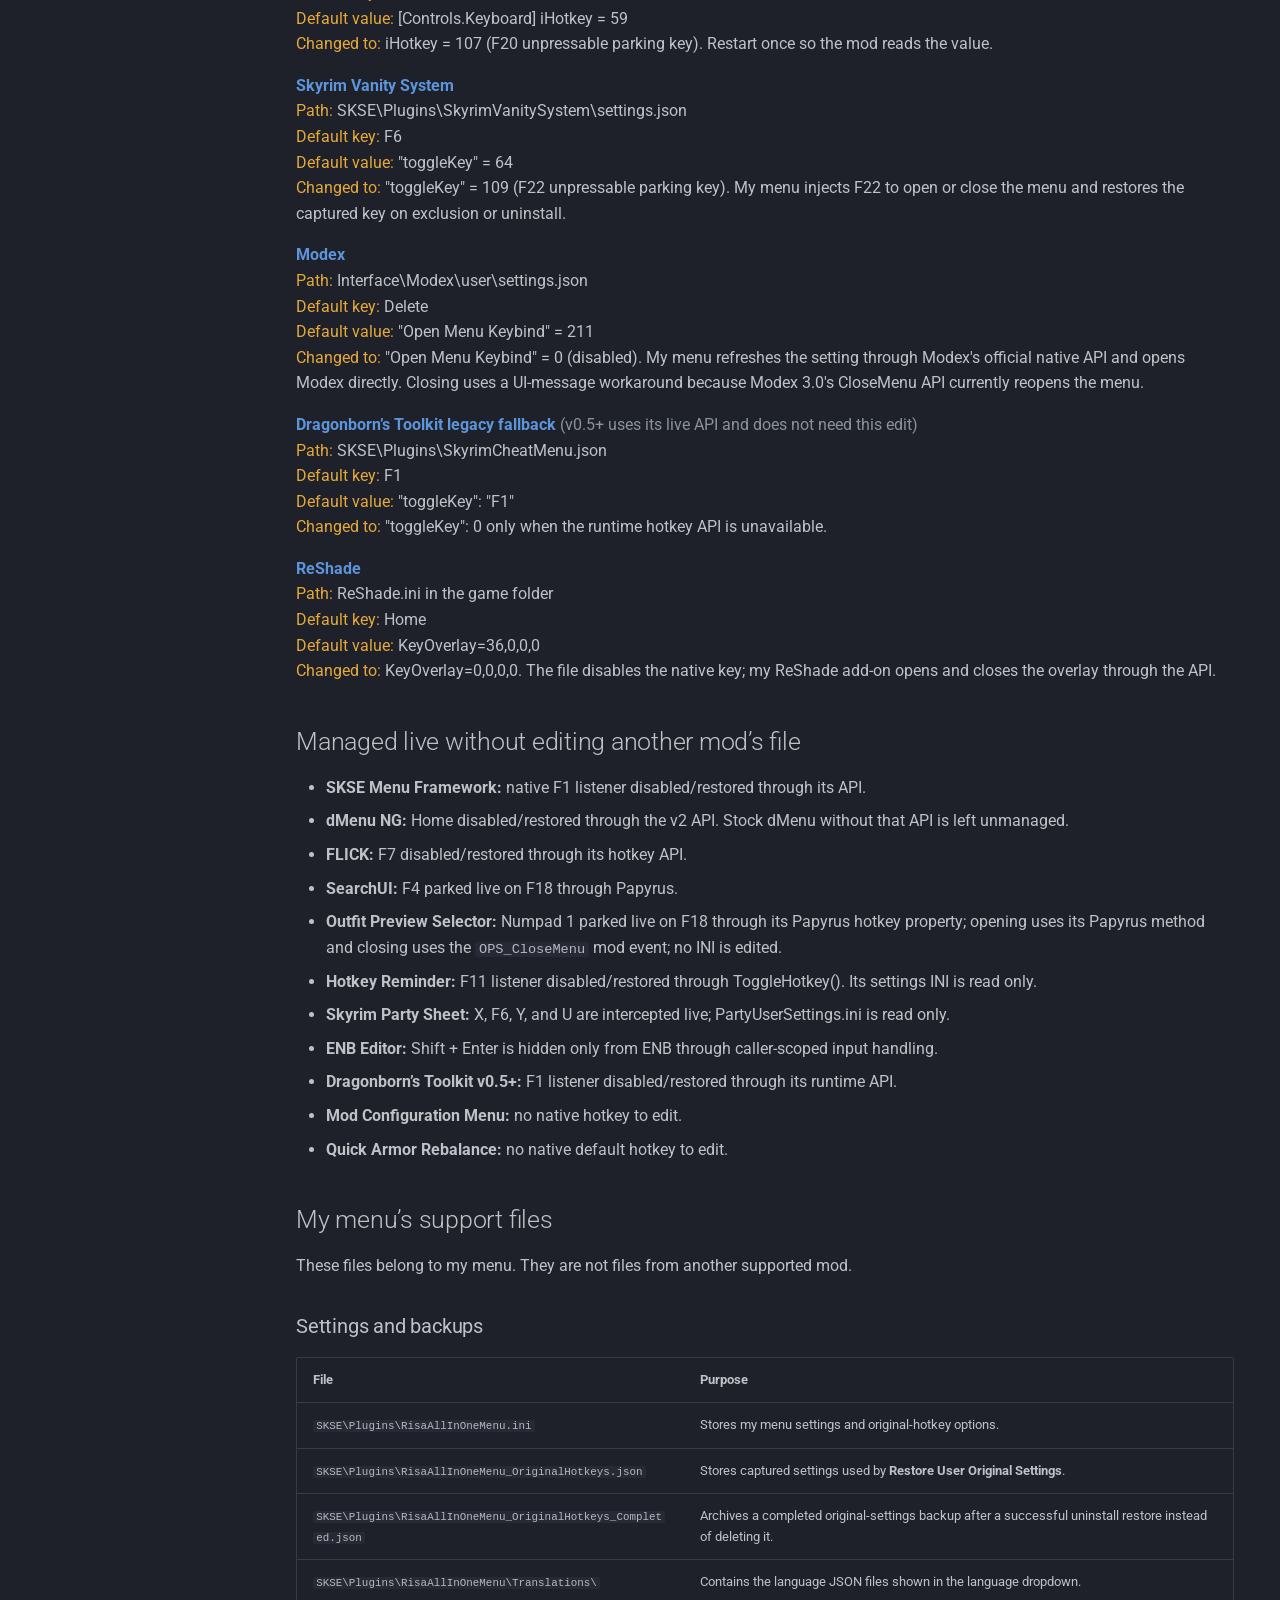
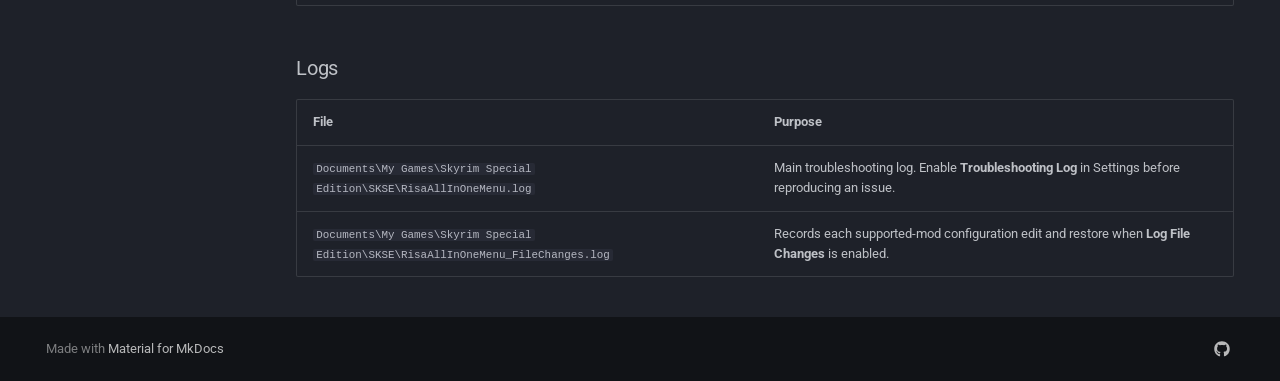
==== commit 0dc675ce: "Deployed c0f16db with MkDocs version: 1.6.1" ====
--- a/files-and-hotkeys/index.html
+++ b/files-and-hotkeys/index.html
@@ -630,8 +630,8 @@
 <h1 id="files-hotkeys-edited">Files &amp; Hotkeys Edited<a class="headerlink" href="#files-hotkeys-edited" title="Permanent link">&para;</a></h1>
 <p><span class="muted">“Original” means the value my menu captures before managing a mod. Restore for Uninstall returns captured values whenever possible; the listed upstream defaults are used only as fallbacks.</span></p>
 <details class="files-edited">
-<summary>Keys Freed for You — 26 bindings (19 unique keys/chords)</summary>
-<p>If every supported integration is installed, my menu manages <strong>26 default hotkey bindings across 20 mods with native keys</strong>. Those bindings represent <strong>19 unique keys or chords</strong>, because several mods share F1, Home, F6, or End. MCM and Quick Armor Rebalance are also managed, but have no native default hotkey.</p>
+<summary>Keys Freed for You — 26 bindings using 19 distinct hotkeys</summary>
+<p>If every supported integration is installed, my menu manages <strong>26 default hotkey bindings across 20 mods</strong>. These bindings use <strong>19 distinct hotkeys</strong>, because several mods share F1, Home, F6, or End. MCM and Quick Armor Rebalance are also supported, but neither has a native default hotkey.</p>
 <ul>
 <li><strong>Mod Configuration Menu (MCM):</strong> None</li>
 <li><strong>SKSE Menu Framework:</strong> F1</li>
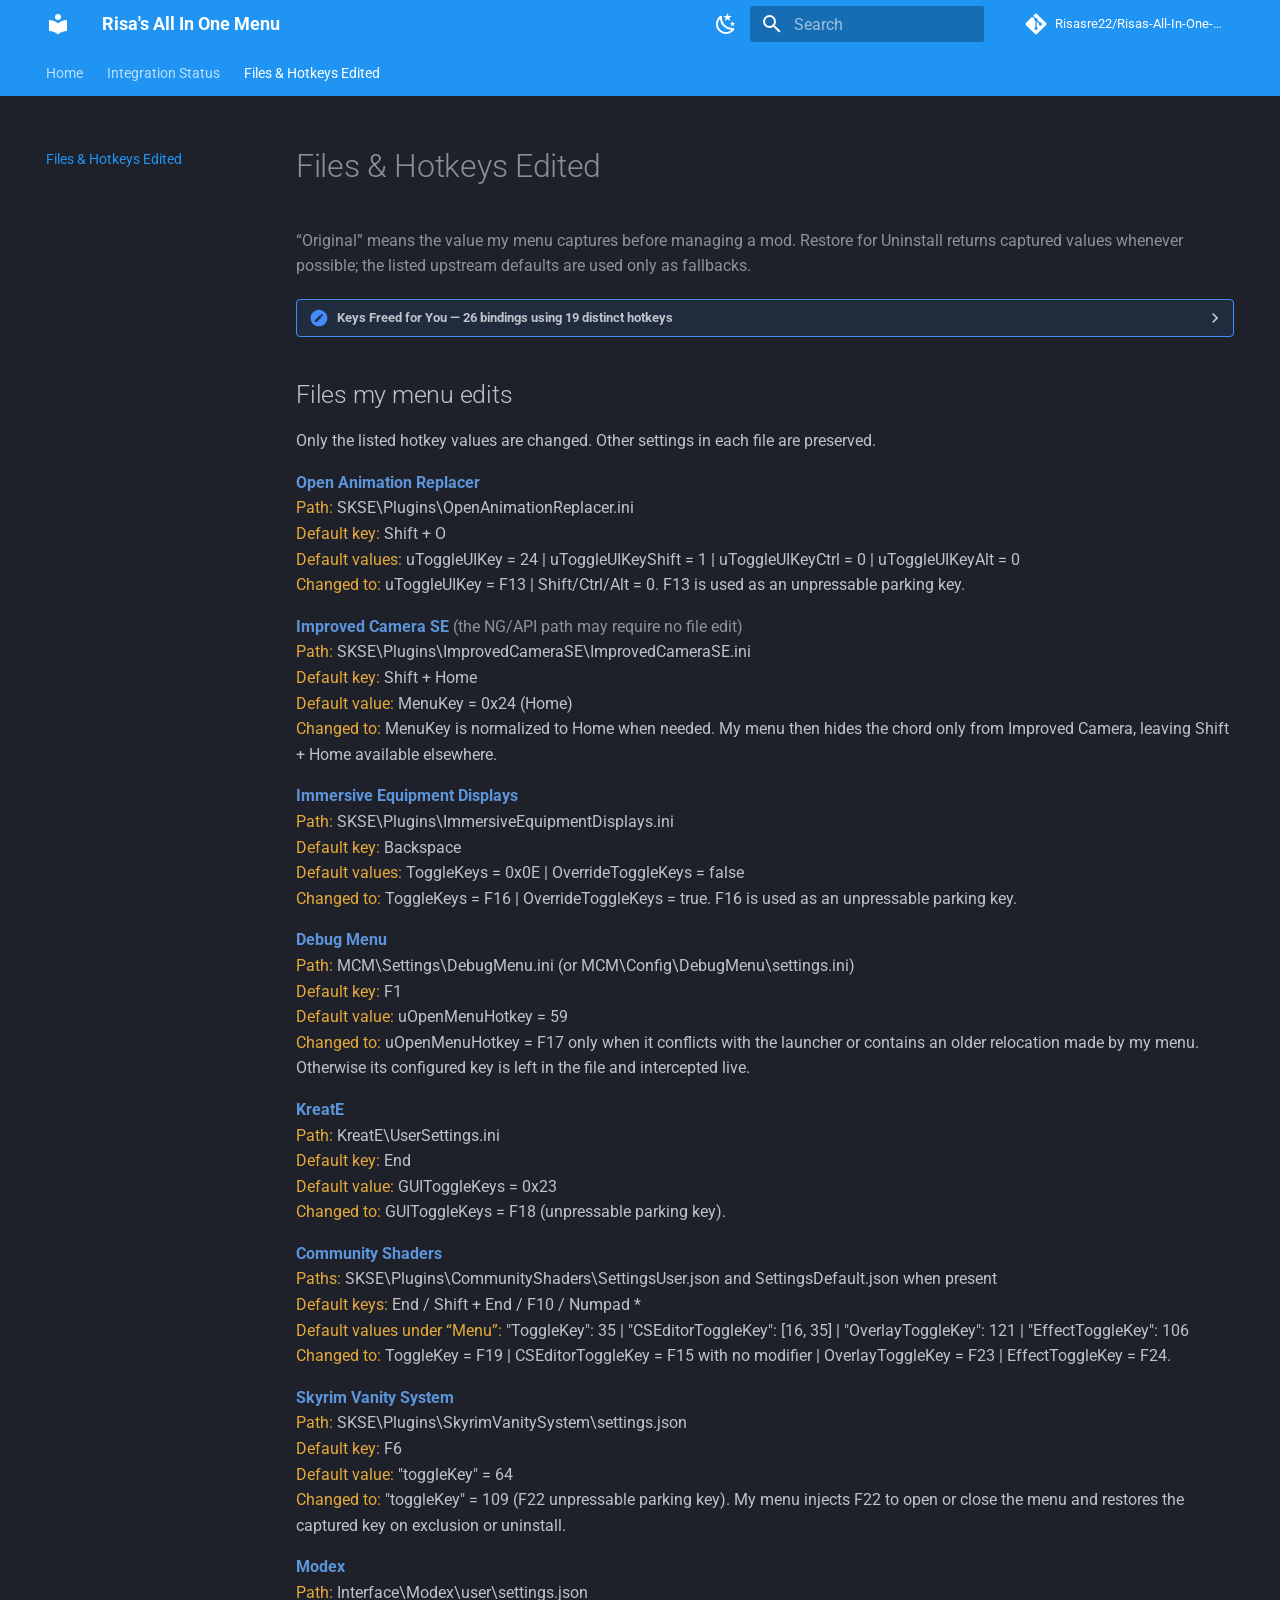
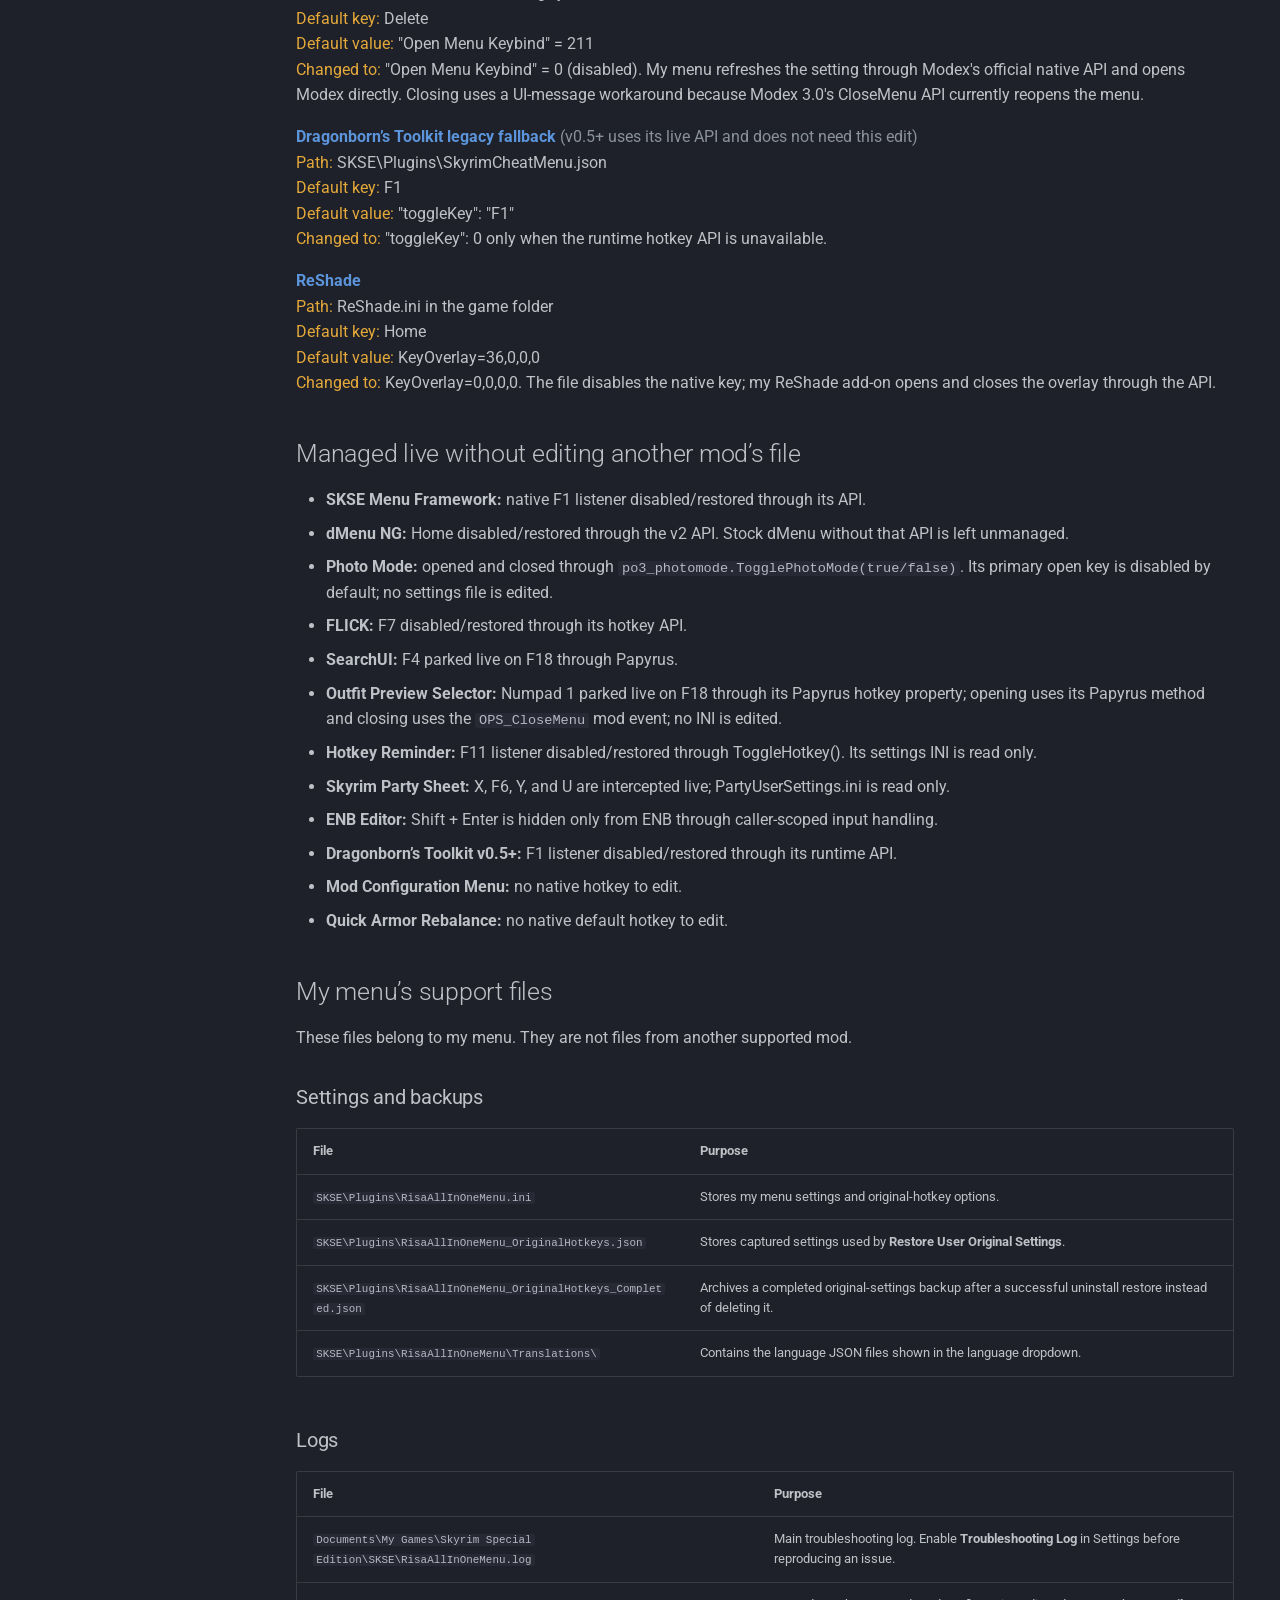
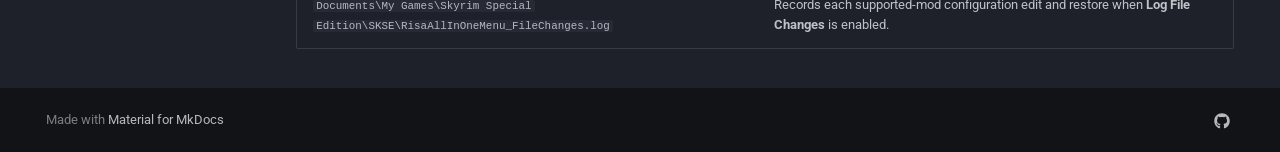
==== commit 05606bc9: "Deployed 52e08d9 with MkDocs version: 1.6.1" ====
--- a/files-and-hotkeys/index.html
+++ b/files-and-hotkeys/index.html
@@ -633,7 +633,6 @@
 <summary>Keys Freed for You — 26 bindings using 19 distinct hotkeys</summary>
 <p>If every supported integration is installed, my menu manages <strong>26 default hotkey bindings across 20 mods</strong>. These bindings use <strong>19 distinct hotkeys</strong>, because several mods share F1, Home, F6, or End. MCM and Quick Armor Rebalance are also supported, but neither has a native default hotkey.</p>
 <ul>
-<li><strong>Mod Configuration Menu (MCM):</strong> None</li>
 <li><strong>SKSE Menu Framework:</strong> F1</li>
 <li><strong>dMenu NG:</strong> Home</li>
 <li><strong>FLICK:</strong> F7</li>
@@ -646,7 +645,6 @@
 <li><strong>Hotkey Reminder:</strong> F11</li>
 <li><strong>Open Animation Replacer:</strong> Shift + O</li>
 <li><strong>Immersive Equipment Displays:</strong> Backspace</li>
-<li><strong>Quick Armor Rebalance:</strong> None</li>
 <li><strong>Outfit Preview Selector:</strong> Numpad 1</li>
 <li><strong>Skyrim Vanity System:</strong> F6</li>
 <li><strong>Skyrim Party Sheet:</strong> X (Settings), F6 (Party Sheet), Y (Inspect Card), U (Character Sheet) — 4 bindings</li>
@@ -695,18 +693,6 @@
 <span class="gold">Default values under “Menu”:</span> "ToggleKey": 35 | "CSEditorToggleKey": [16, 35] | "OverlayToggleKey": 121 | "EffectToggleKey": 106<br>
 <span class="gold">Changed to:</span> ToggleKey = F19 | CSEditorToggleKey = F15 with no modifier | OverlayToggleKey = F23 | EffectToggleKey = F24.</p>
 
-<p><strong class="blue">CatMenu</strong><br>
-<span class="gold">Path:</span> SKSE\Plugins\catmenu\settings.json<br>
-<span class="gold">Default key:</span> F6<br>
-<span class="gold">Default value:</span> "toggle_key": 577<br>
-<span class="gold">Changed to:</span> "toggle_key": 592 (F21 parking key). My menu intercepts the listener and opens CatMenu directly.</p>
-
-<p><strong class="blue">Mod Function Menu</strong><br>
-<span class="gold">Path:</span> SKSE\Plugins\ccld_ModFunctionMenu.toml<br>
-<span class="gold">Default key:</span> F1<br>
-<span class="gold">Default value:</span> [Controls.Keyboard] iHotkey = 59<br>
-<span class="gold">Changed to:</span> iHotkey = 107 (F20 unpressable parking key). Restart once so the mod reads the value.</p>
-
 <p><strong class="blue">Skyrim Vanity System</strong><br>
 <span class="gold">Path:</span> SKSE\Plugins\SkyrimVanitySystem\settings.json<br>
 <span class="gold">Default key:</span> F6<br>
@@ -735,6 +721,7 @@
 <ul>
 <li><strong>SKSE Menu Framework:</strong> native F1 listener disabled/restored through its API.</li>
 <li><strong>dMenu NG:</strong> Home disabled/restored through the v2 API. Stock dMenu without that API is left unmanaged.</li>
+<li><strong>Photo Mode:</strong> opened and closed through <code>po3_photomode.TogglePhotoMode(true/false)</code>. Its primary open key is disabled by default; no settings file is edited.</li>
 <li><strong>FLICK:</strong> F7 disabled/restored through its hotkey API.</li>
 <li><strong>SearchUI:</strong> F4 parked live on F18 through Papyrus.</li>
 <li><strong>Outfit Preview Selector:</strong> Numpad 1 parked live on F18 through its Papyrus hotkey property; opening uses its Papyrus method and closing uses the <code>OPS_CloseMenu</code> mod event; no INI is edited.</li>
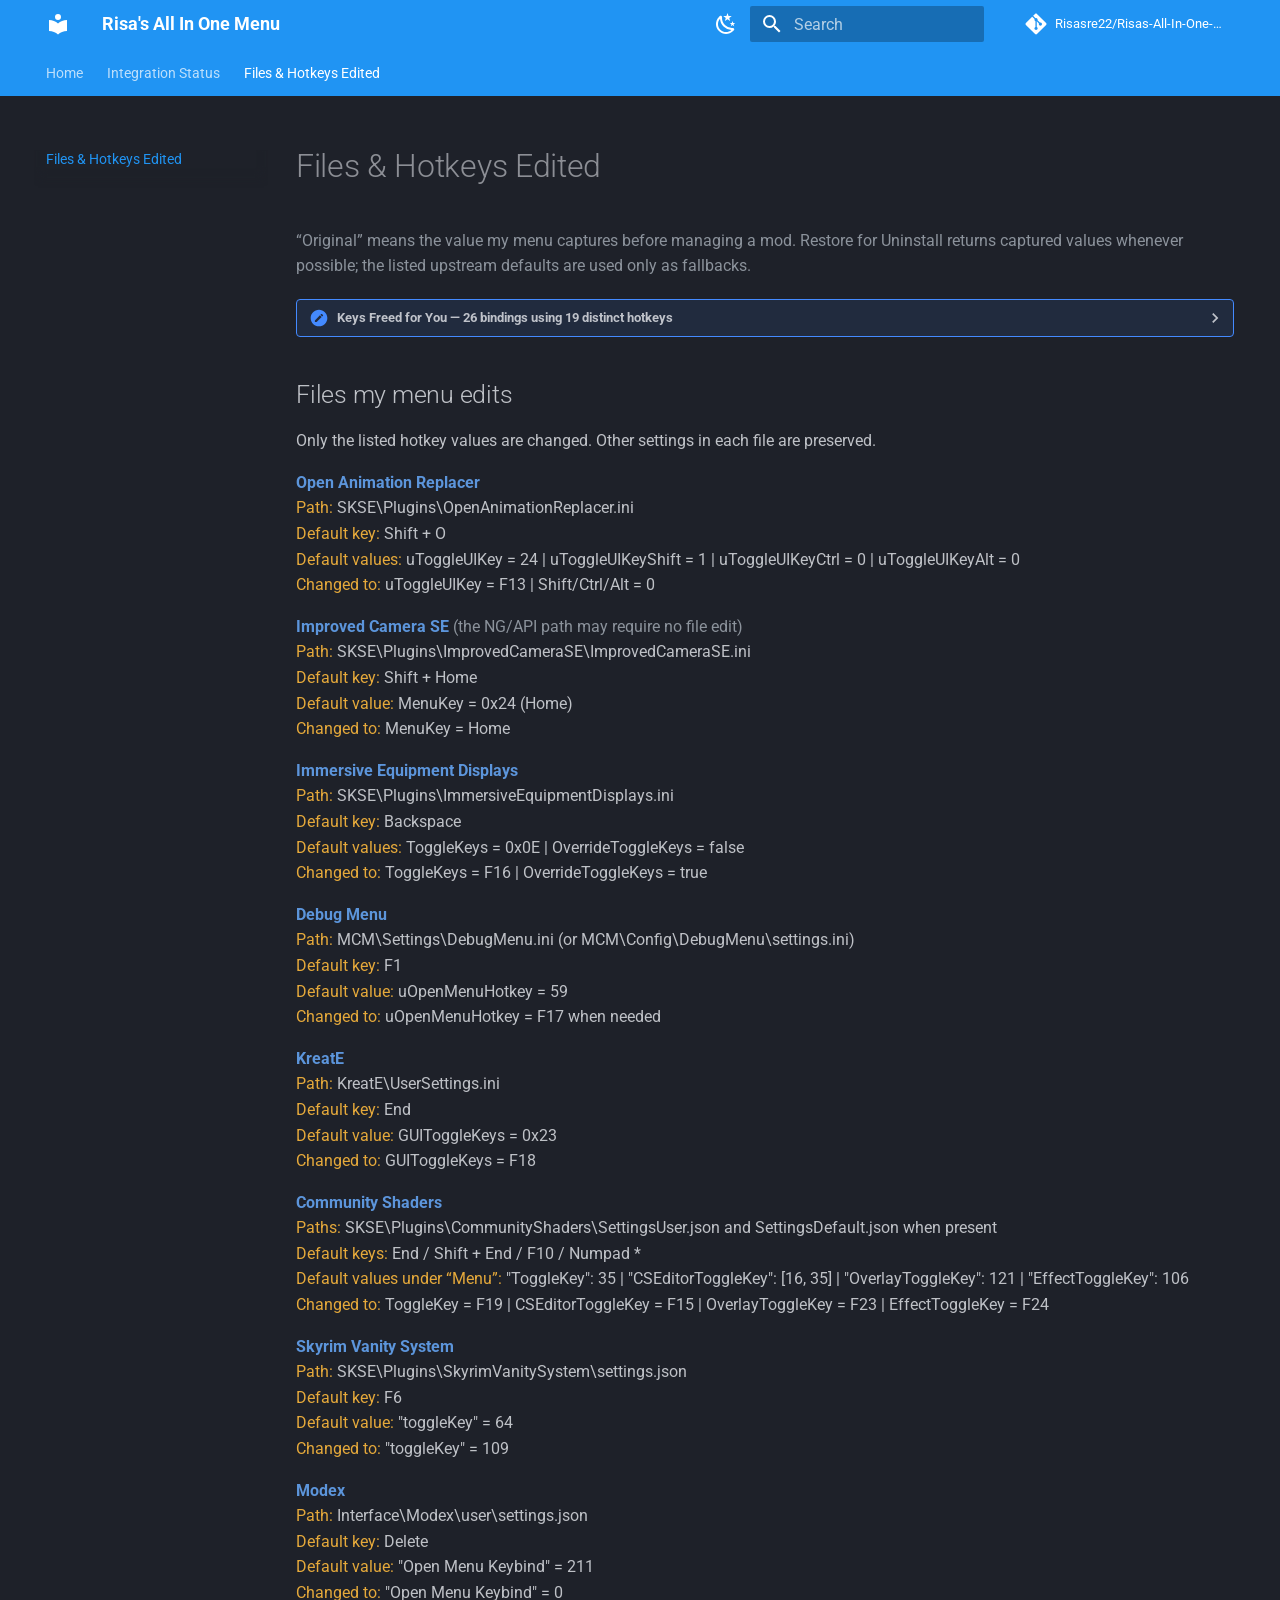
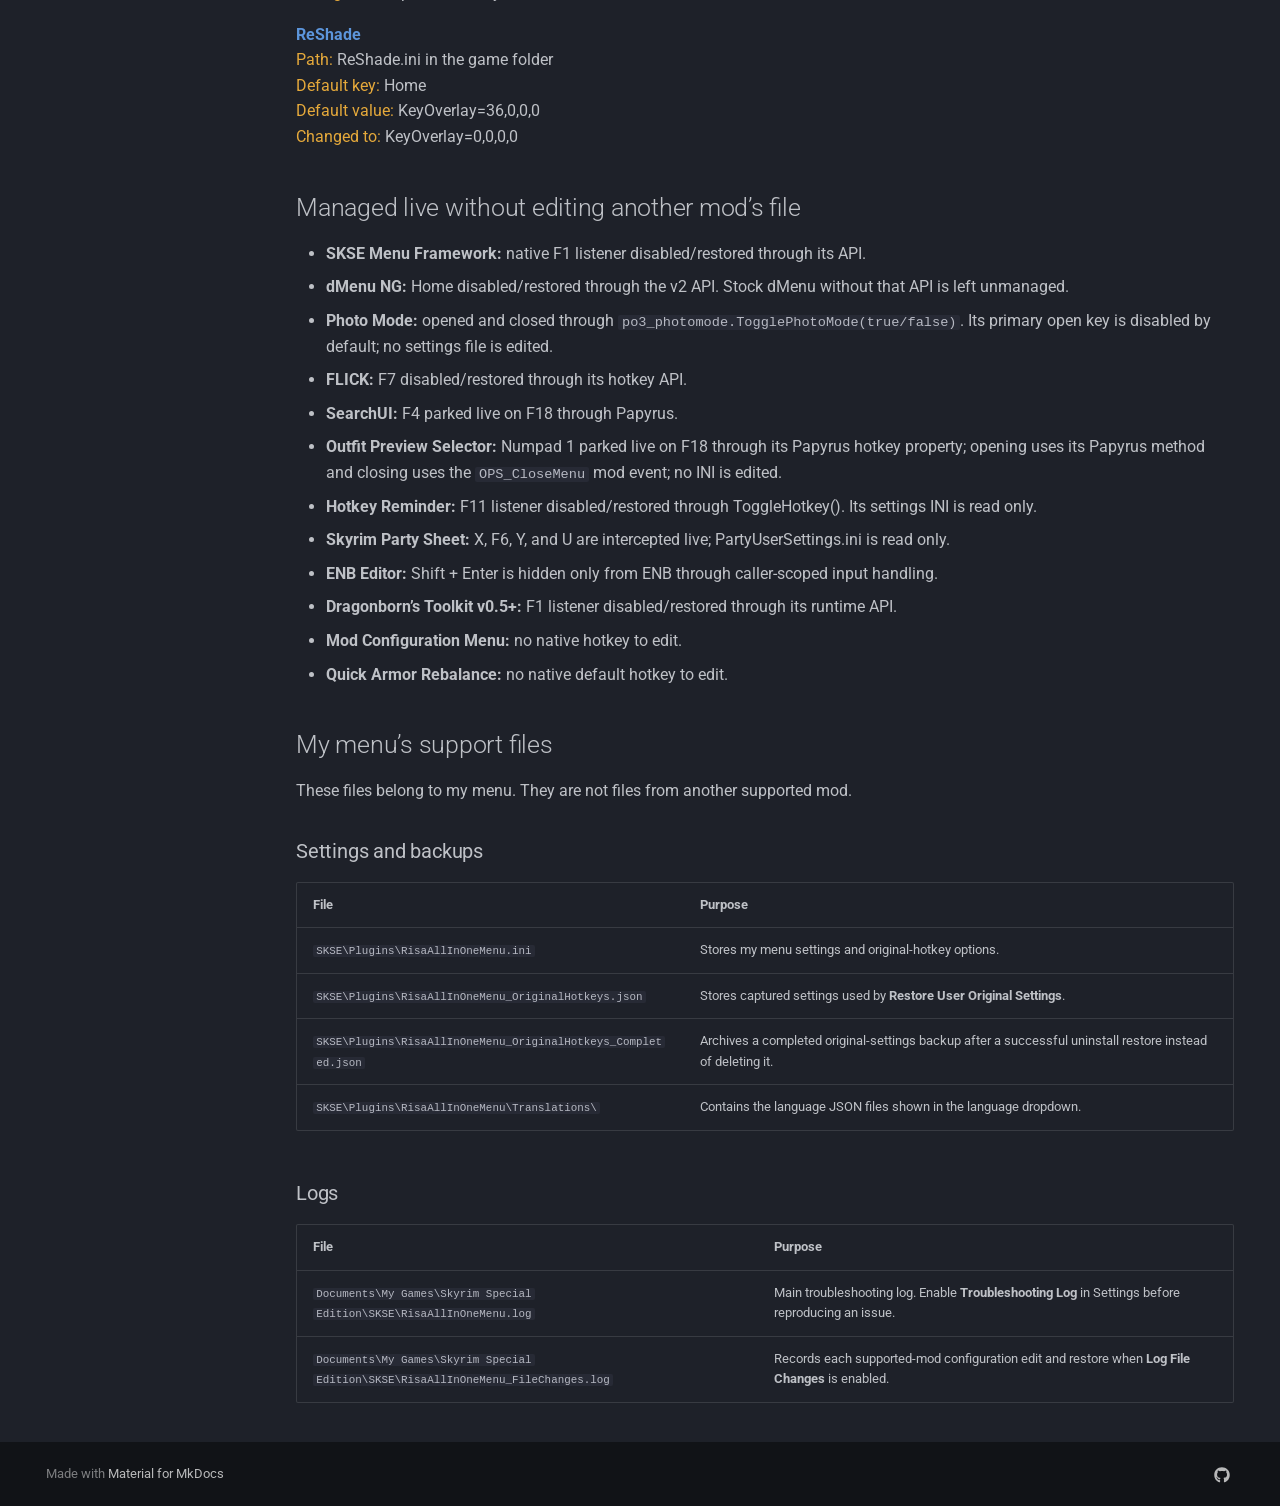
==== commit 3428e563: "Deployed 52e08d9 with MkDocs version: 1.6.1" ====
--- a/files-and-hotkeys/index.html
+++ b/files-and-hotkeys/index.html
@@ -661,61 +661,55 @@
 <span class="gold">Path:</span> SKSE\Plugins\OpenAnimationReplacer.ini<br>
 <span class="gold">Default key:</span> Shift + O<br>
 <span class="gold">Default values:</span> uToggleUIKey = 24 | uToggleUIKeyShift = 1 | uToggleUIKeyCtrl = 0 | uToggleUIKeyAlt = 0<br>
-<span class="gold">Changed to:</span> uToggleUIKey = F13 | Shift/Ctrl/Alt = 0. F13 is used as an unpressable parking key.</p>
+<span class="gold">Changed to:</span> uToggleUIKey = F13 | Shift/Ctrl/Alt = 0</p>
 
 <p><strong class="blue">Improved Camera SE</strong> <span class="muted">(the NG/API path may require no file edit)</span><br>
 <span class="gold">Path:</span> SKSE\Plugins\ImprovedCameraSE\ImprovedCameraSE.ini<br>
 <span class="gold">Default key:</span> Shift + Home<br>
 <span class="gold">Default value:</span> MenuKey = 0x24 (Home)<br>
-<span class="gold">Changed to:</span> MenuKey is normalized to Home when needed. My menu then hides the chord only from Improved Camera, leaving Shift + Home available elsewhere.</p>
+<span class="gold">Changed to:</span> MenuKey = Home</p>
 
 <p><strong class="blue">Immersive Equipment Displays</strong><br>
 <span class="gold">Path:</span> SKSE\Plugins\ImmersiveEquipmentDisplays.ini<br>
 <span class="gold">Default key:</span> Backspace<br>
 <span class="gold">Default values:</span> ToggleKeys = 0x0E | OverrideToggleKeys = false<br>
-<span class="gold">Changed to:</span> ToggleKeys = F16 | OverrideToggleKeys = true. F16 is used as an unpressable parking key.</p>
+<span class="gold">Changed to:</span> ToggleKeys = F16 | OverrideToggleKeys = true</p>
 
 <p><strong class="blue">Debug Menu</strong><br>
 <span class="gold">Path:</span> MCM\Settings\DebugMenu.ini (or MCM\Config\DebugMenu\settings.ini)<br>
 <span class="gold">Default key:</span> F1<br>
 <span class="gold">Default value:</span> uOpenMenuHotkey = 59<br>
-<span class="gold">Changed to:</span> uOpenMenuHotkey = F17 only when it conflicts with the launcher or contains an older relocation made by my menu. Otherwise its configured key is left in the file and intercepted live.</p>
+<span class="gold">Changed to:</span> uOpenMenuHotkey = F17 when needed</p>
 
 <p><strong class="blue">KreatE</strong><br>
 <span class="gold">Path:</span> KreatE\UserSettings.ini<br>
 <span class="gold">Default key:</span> End<br>
 <span class="gold">Default value:</span> GUIToggleKeys = 0x23<br>
-<span class="gold">Changed to:</span> GUIToggleKeys = F18 (unpressable parking key).</p>
+<span class="gold">Changed to:</span> GUIToggleKeys = F18</p>
 
 <p><strong class="blue">Community Shaders</strong><br>
 <span class="gold">Paths:</span> SKSE\Plugins\CommunityShaders\SettingsUser.json and SettingsDefault.json when present<br>
 <span class="gold">Default keys:</span> End / Shift + End / F10 / Numpad *<br>
 <span class="gold">Default values under “Menu”:</span> "ToggleKey": 35 | "CSEditorToggleKey": [16, 35] | "OverlayToggleKey": 121 | "EffectToggleKey": 106<br>
-<span class="gold">Changed to:</span> ToggleKey = F19 | CSEditorToggleKey = F15 with no modifier | OverlayToggleKey = F23 | EffectToggleKey = F24.</p>
+<span class="gold">Changed to:</span> ToggleKey = F19 | CSEditorToggleKey = F15 | OverlayToggleKey = F23 | EffectToggleKey = F24</p>
 
 <p><strong class="blue">Skyrim Vanity System</strong><br>
 <span class="gold">Path:</span> SKSE\Plugins\SkyrimVanitySystem\settings.json<br>
 <span class="gold">Default key:</span> F6<br>
 <span class="gold">Default value:</span> "toggleKey" = 64<br>
-<span class="gold">Changed to:</span> "toggleKey" = 109 (F22 unpressable parking key). My menu injects F22 to open or close the menu and restores the captured key on exclusion or uninstall.</p>
+<span class="gold">Changed to:</span> "toggleKey" = 109</p>
 
 <p><strong class="blue">Modex</strong><br>
 <span class="gold">Path:</span> Interface\Modex\user\settings.json<br>
 <span class="gold">Default key:</span> Delete<br>
 <span class="gold">Default value:</span> "Open Menu Keybind" = 211<br>
-<span class="gold">Changed to:</span> "Open Menu Keybind" = 0 (disabled). My menu refreshes the setting through Modex's official native API and opens Modex directly. Closing uses a UI-message workaround because Modex 3.0's CloseMenu API currently reopens the menu.</p>
-
-<p><strong class="blue">Dragonborn’s Toolkit legacy fallback</strong> <span class="muted">(v0.5+ uses its live API and does not need this edit)</span><br>
-<span class="gold">Path:</span> SKSE\Plugins\SkyrimCheatMenu.json<br>
-<span class="gold">Default key:</span> F1<br>
-<span class="gold">Default value:</span> "toggleKey": "F1"<br>
-<span class="gold">Changed to:</span> "toggleKey": 0 only when the runtime hotkey API is unavailable.</p>
+<span class="gold">Changed to:</span> "Open Menu Keybind" = 0</p>
 
 <p><strong class="blue">ReShade</strong><br>
 <span class="gold">Path:</span> ReShade.ini in the game folder<br>
 <span class="gold">Default key:</span> Home<br>
 <span class="gold">Default value:</span> KeyOverlay=36,0,0,0<br>
-<span class="gold">Changed to:</span> KeyOverlay=0,0,0,0. The file disables the native key; my ReShade add-on opens and closes the overlay through the API.</p>
+<span class="gold">Changed to:</span> KeyOverlay=0,0,0,0</p>
 
 <h2 id="managed-live-without-editing-another-mods-file">Managed live without editing another mod’s file<a class="headerlink" href="#managed-live-without-editing-another-mods-file" title="Permanent link">&para;</a></h2>
 <ul>
